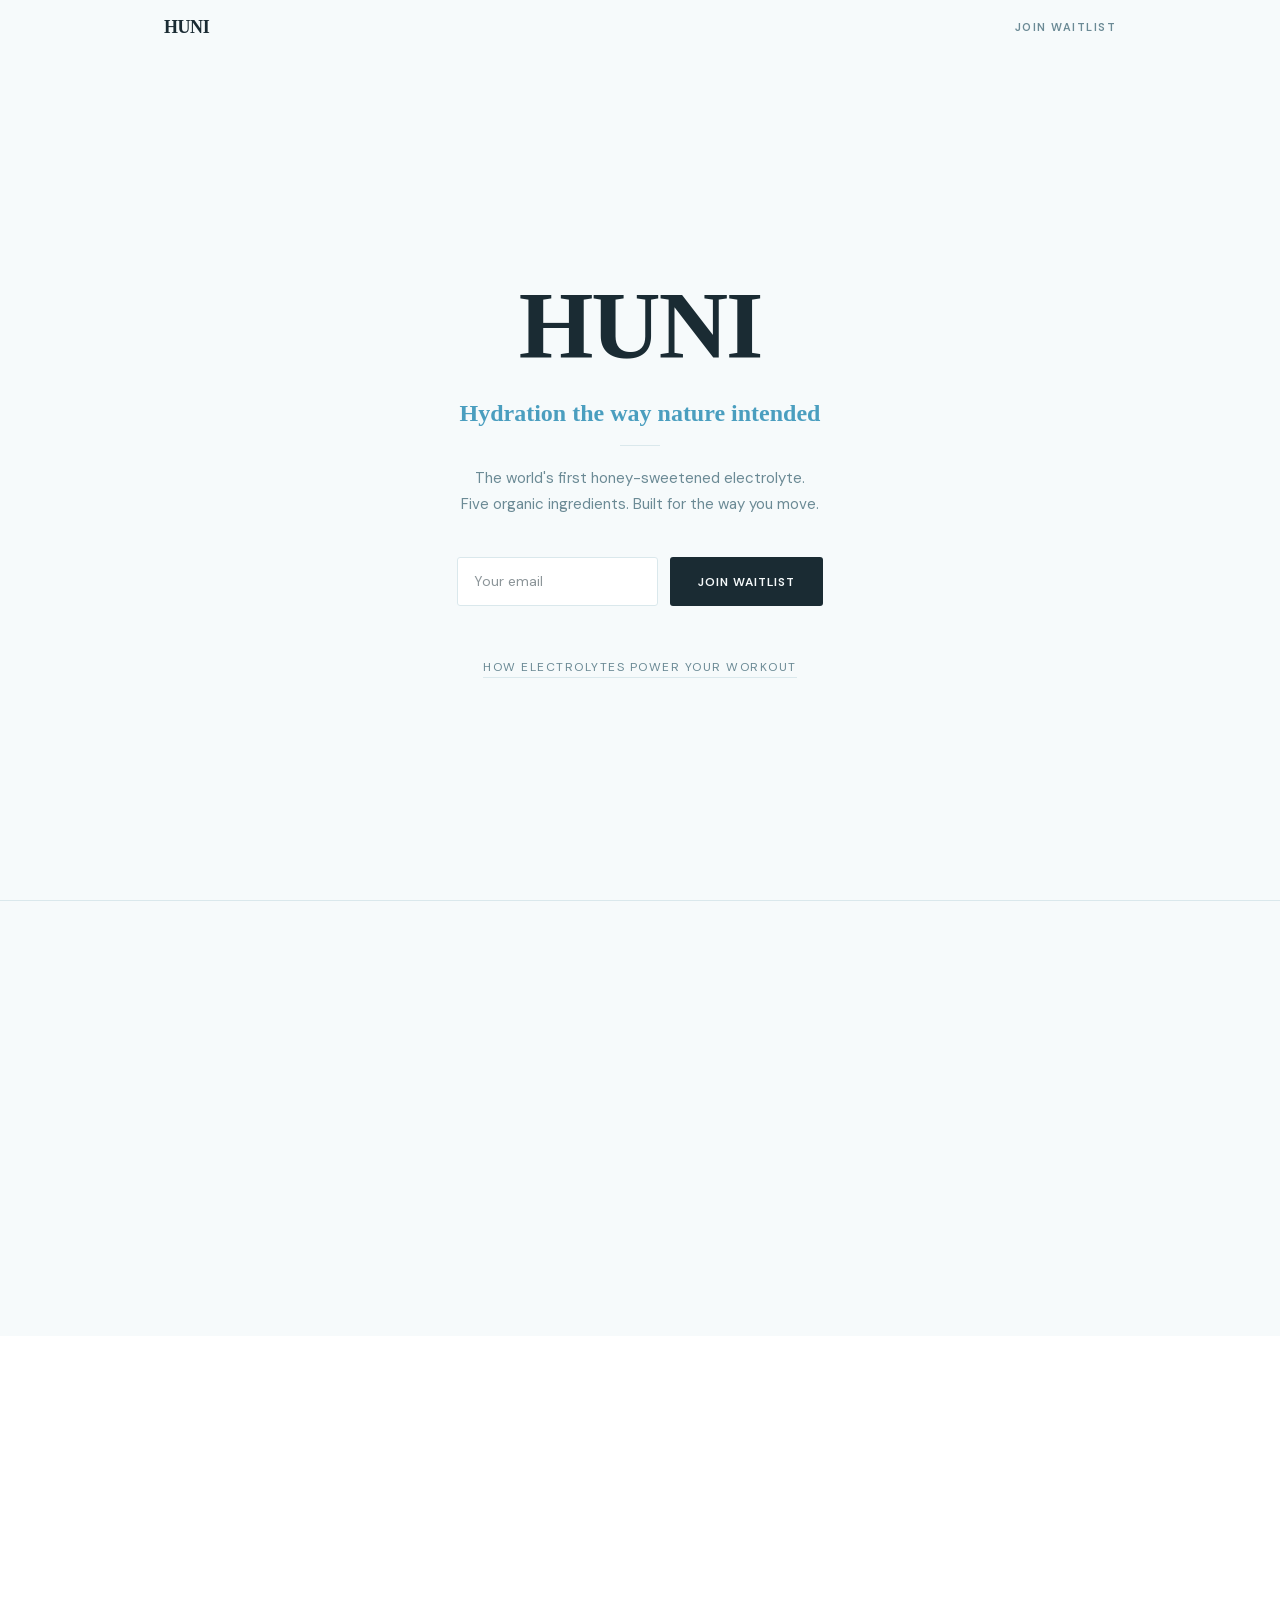
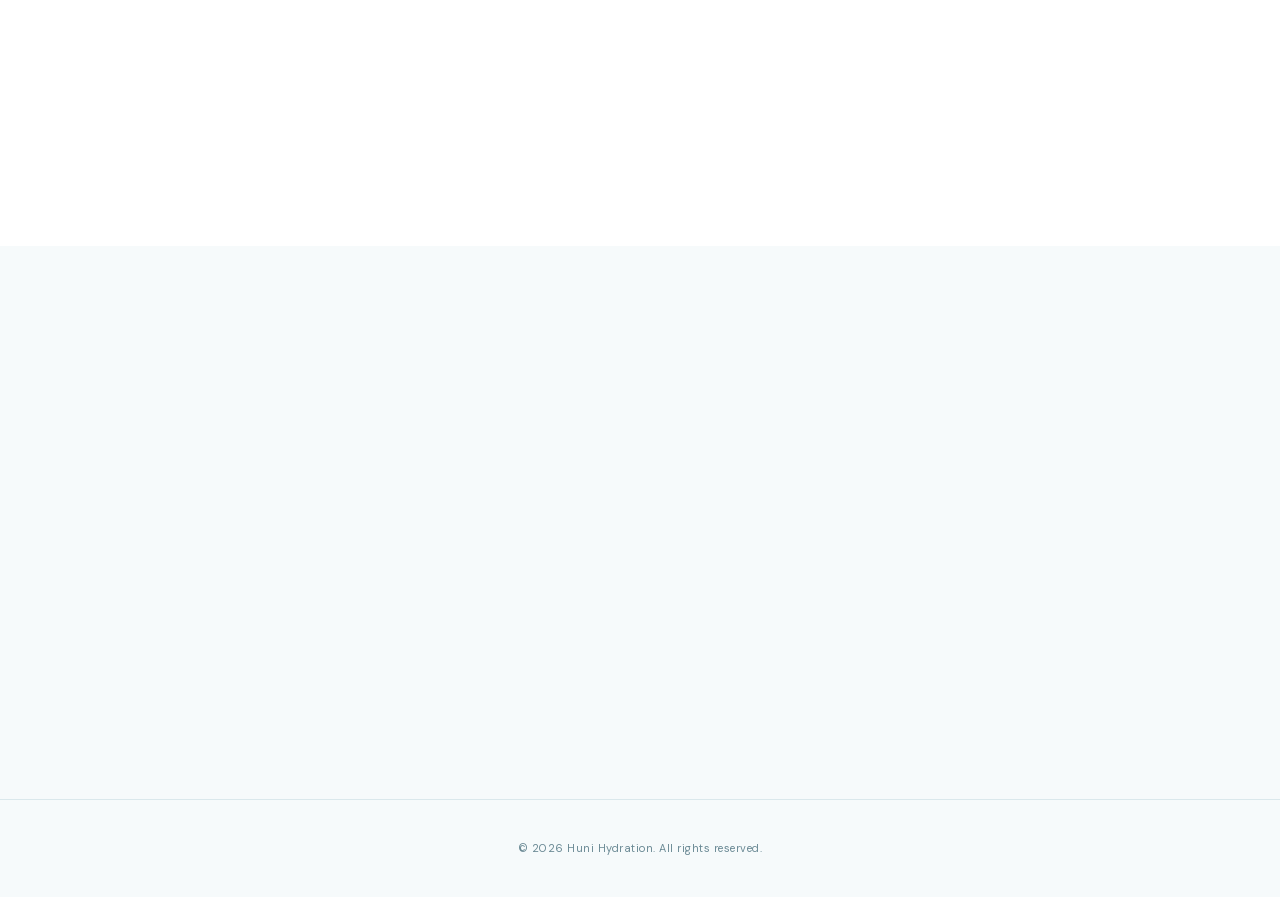
==== index.html @ 9e2d97f1 "Water/hydration/exercise theme redesign" ====
<!DOCTYPE html><html lang="en" class="dm_sans_f65b9734-module__rAqehG__variable playfair_display_a5dad1f2-module__6FeSRW__variable h-full antialiased"><head><meta charSet="utf-8"/><meta name="viewport" content="width=device-width, initial-scale=1"/><link rel="preload" href="/_next/static/media/2a65768255d6b625-s.p.14by5b4al-y~f.woff2" as="font" crossorigin="" type="font/woff2"/><link rel="preload" href="/_next/static/media/5c285b27cdda1fe8-s.p.0yo6-5yoeeudq.woff2" as="font" crossorigin="" type="font/woff2"/><link rel="stylesheet" href="/_next/static/chunks/0k~utu-n4tpkb.css" data-precedence="next"/><link rel="preload" as="script" fetchPriority="low" href="/_next/static/chunks/15xrurgzs99gv.js"/><script src="/_next/static/chunks/0dgq26a5_oy.a.js" async=""></script><script src="/_next/static/chunks/16g.ca89g7fib.js" async=""></script><script src="/_next/static/chunks/0oui10gukf8nf.js" async=""></script><script src="/_next/static/chunks/turbopack-0ek5lm556em0y.js" async=""></script><script src="/_next/static/chunks/01xlw8hd842-c.js" async=""></script><script src="/_next/static/chunks/0d3shmwh5_nmn.js" async=""></script><script src="/_next/static/chunks/02s~uoqty11tn.js" async=""></script><meta name="next-size-adjust" content=""/><title>Huni — The World&#x27;s First Honey-Sweetened Electrolyte</title><meta name="description" content="5 USDA Organic ingredients. Zero compromises. Join the waitlist for the world&#x27;s first honey-sweetened electrolyte."/><link rel="icon" href="/favicon.ico?favicon.0x3dzn~oxb6tn.ico" sizes="256x256" type="image/x-icon"/><script src="/_next/static/chunks/03~yq9q893hmn.js" noModule=""></script></head><body class="min-h-full flex flex-col"><div hidden=""><!--$--><!--/$--></div><nav class="fixed top-0 right-0 left-0 z-50 transition-all duration-500" style="height:56px;border-bottom:1px solid transparent;background-color:transparent;backdrop-filter:none;-webkit-backdrop-filter:none"><div class="mx-auto flex h-full max-w-[1000px] items-center justify-between px-6"><a class="font-serif text-[18px] font-bold tracking-tight" style="color:#1A2B33" href="/">HUNI</a><a class="text-[11px] font-semibold uppercase tracking-[1.5px] transition-colors duration-300" style="color:#6B8A95" href="#waitlist">Join Waitlist</a></div></nav><main><style>
        @keyframes h-fade-up {
          from { opacity: 0; transform: translateY(16px); }
          to { opacity: 1; transform: translateY(0); }
        }
        .h-reveal {
          opacity: 0;
          animation: h-fade-up 0.8s ease-out forwards;
        }
      </style><section id="waitlist" class="flex min-h-screen flex-col items-center justify-center px-6 text-center" style="padding-top:56px"><div style="max-width:560px"><h1 class="font-serif h-reveal" style="font-size:clamp(56px, 10vw, 96px);font-weight:700;letter-spacing:-2px;color:#1A2B33;line-height:1;margin-bottom:24px">HUNI</h1><p class="font-serif h-reveal" style="font-size:clamp(18px, 3vw, 24px);font-weight:600;color:#4A9EBF;line-height:1.3;margin-bottom:16px;animation-delay:0.15s">Hydration the way nature intended</p><div class="h-reveal mx-auto" style="width:40px;height:1px;background-color:#DAE8EC;margin-bottom:20px;animation-delay:0.25s"></div><p class="h-reveal" style="font-size:15px;color:#6B8A95;line-height:1.7;margin-bottom:40px;animation-delay:0.3s">The world&#x27;s first honey-sweetened electrolyte.<br/>Five organic ingredients. Built for the way you move.</p><div class="h-reveal" style="animation-delay:0.4s"><div><form class="flex flex-col gap-3 sm:flex-row"><input type="email" placeholder="Your email" class="flex-1 outline-none transition-all duration-200" style="padding:13px 16px;border:1px solid #DAE8EC;border-radius:3px;font-size:14px;background-color:#FFFFFF;color:#1A2B33" value=""/><button type="submit" class="cursor-pointer uppercase font-semibold transition-all duration-200" style="padding:13px 28px;background-color:#1A2B33;color:#F6FAFB;border-radius:3px;font-size:12px;letter-spacing:1px;border:none">Join Waitlist</button></form></div></div><div class="h-reveal" style="margin-top:48px;animation-delay:0.55s"><a class="transition-colors duration-300" style="font-size:12px;letter-spacing:1.5px;text-transform:uppercase;color:#6B8A95;text-decoration:none;border-bottom:1px solid #DAE8EC;padding-bottom:2px" href="/immersive">How Electrolytes Power Your Workout</a></div></div></section><section style="border-top:1px solid #DAE8EC;padding:100px 24px"><div class="mx-auto" style="max-width:600px;text-align:center"><p style="font-size:11px;text-transform:uppercase;letter-spacing:2.5px;font-weight:600;color:#4A9EBF;margin-bottom:24px;opacity:0;transform:translateY(10px);transition:all 0.6s ease">Built for Movement</p><h2 class="font-serif" style="font-size:clamp(28px, 4vw, 40px);font-weight:700;color:#1A2B33;line-height:1.2;letter-spacing:-0.5px;margin-bottom:20px;opacity:0;transform:translateY(14px);transition:all 0.7s ease 0.1s">Your muscles run on electricity.<br/>Electrolytes carry the charge.</h2><p style="font-size:15px;color:#6B8A95;line-height:1.75;max-width:480px;margin:0 auto;opacity:0;transform:translateY(10px);transition:all 0.6s ease 0.2s">Every rep, every stride, every heartbeat depends on sodium, potassium, magnesium, and calcium flowing across your cells. When you sweat, you lose them. Huni puts them back — fast.</p></div></section><section style="background-color:#FFFFFF;padding:80px 24px"><div class="mx-auto" style="max-width:700px"><p style="font-size:11px;text-transform:uppercase;letter-spacing:2.5px;font-weight:600;color:#C49A2A;text-align:center;margin-bottom:48px;opacity:0;transform:translateY(12px);transition:all 0.6s ease">Five ingredients. That&#x27;s it.</p><div style="display:flex;flex-direction:column;gap:0"><div style="display:flex;justify-content:space-between;align-items:baseline;padding:16px 0;border-bottom:1px solid #EDF4F6;opacity:0;transform:translateY(12px);transition:all 0.5s ease;transition-delay:0ms"><span style="font-size:16px;font-weight:500;color:#1A2B33">Buckwheat Honey</span><span style="font-size:13px;color:#6B8A95;text-align:right">Clean energy, natural sweetness</span></div><div style="display:flex;justify-content:space-between;align-items:baseline;padding:16px 0;border-bottom:1px solid #EDF4F6;opacity:0;transform:translateY(12px);transition:all 0.5s ease;transition-delay:0ms"><span style="font-size:16px;font-weight:500;color:#1A2B33">Sea Salt</span><span style="font-size:13px;color:#6B8A95;text-align:right">Sodium for nerve signaling</span></div><div style="display:flex;justify-content:space-between;align-items:baseline;padding:16px 0;border-bottom:1px solid #EDF4F6;opacity:0;transform:translateY(12px);transition:all 0.5s ease;transition-delay:0ms"><span style="font-size:16px;font-weight:500;color:#1A2B33">Coconut Water</span><span style="font-size:13px;color:#6B8A95;text-align:right">Potassium for fluid balance</span></div><div style="display:flex;justify-content:space-between;align-items:baseline;padding:16px 0;border-bottom:1px solid #EDF4F6;opacity:0;transform:translateY(12px);transition:all 0.5s ease;transition-delay:0ms"><span style="font-size:16px;font-weight:500;color:#1A2B33">Magnesium</span><span style="font-size:13px;color:#6B8A95;text-align:right">Muscle recovery + relaxation</span></div><div style="display:flex;justify-content:space-between;align-items:baseline;padding:16px 0;border-bottom:1px solid #EDF4F6;opacity:0;transform:translateY(12px);transition:all 0.5s ease;transition-delay:0ms"><span style="font-size:16px;font-weight:500;color:#1A2B33">Lemon</span><span style="font-size:13px;color:#6B8A95;text-align:right">Vitamin C + electrolyte absorption</span></div></div></div></section><section style="padding:100px 24px"><div class="mx-auto" style="max-width:520px;text-align:center"><h2 class="font-serif" style="font-size:clamp(28px, 4.5vw, 40px);font-weight:700;color:#1A2B33;letter-spacing:-0.5px;line-height:1.2;margin-bottom:20px;opacity:0;transform:translateY(16px);transition:all 0.7s ease">No fake sweeteners.<br/>No artificial colors.<br/>Just what your body needs.</h2><p style="font-size:15px;color:#6B8A95;line-height:1.75;margin-bottom:32px;opacity:0;transform:translateY(12px);transition:all 0.7s ease 0.15s">Most electrolyte drinks are loaded with sucralose, dyes, and fillers. Huni uses real buckwheat honey for clean energy and an optimized electrolyte ratio for absorption faster than water alone. Every ingredient is USDA Organic.</p><div style="width:40px;height:1px;background-color:#4A9EBF;margin:0 auto 32px;opacity:0;transition:opacity 0.6s ease 0.3s"></div><p style="font-size:13px;font-weight:600;letter-spacing:1px;text-transform:uppercase;color:#4A9EBF;opacity:0;transition:opacity 0.6s ease 0.4s">Launching soon</p></div></section></main><footer style="border-top:1px solid #DAE8EC;padding:40px 24px;text-align:center"><p style="font-size:11px;color:#6B8A95;letter-spacing:0.5px">© 2026 Huni Hydration. All rights reserved.</p></footer><!--$--><!--/$--><script src="/_next/static/chunks/15xrurgzs99gv.js" id="_R_" async=""></script><script>(self.__next_f=self.__next_f||[]).push([0])</script><script>self.__next_f.push([1,"1:\"$Sreact.fragment\"\n2:I[39756,[\"/_next/static/chunks/01xlw8hd842-c.js\",\"/_next/static/chunks/0d3shmwh5_nmn.js\"],\"default\"]\n3:I[37457,[\"/_next/static/chunks/01xlw8hd842-c.js\",\"/_next/static/chunks/0d3shmwh5_nmn.js\"],\"default\"]\n4:I[45678,[\"/_next/static/chunks/01xlw8hd842-c.js\",\"/_next/static/chunks/0d3shmwh5_nmn.js\",\"/_next/static/chunks/02s~uoqty11tn.js\"],\"Navbar\"]\n5:I[7887,[\"/_next/static/chunks/01xlw8hd842-c.js\",\"/_next/static/chunks/0d3shmwh5_nmn.js\",\"/_next/static/chunks/02s~uoqty11tn.js\"],\"HeroSection\"]\n6:I[87351,[\"/_next/static/chunks/01xlw8hd842-c.js\",\"/_next/static/chunks/0d3shmwh5_nmn.js\",\"/_next/static/chunks/02s~uoqty11tn.js\"],\"FeatureSections\"]\n7:I[13642,[\"/_next/static/chunks/01xlw8hd842-c.js\",\"/_next/static/chunks/0d3shmwh5_nmn.js\",\"/_next/static/chunks/02s~uoqty11tn.js\"],\"Footer\"]\n8:I[97367,[\"/_next/static/chunks/01xlw8hd842-c.js\",\"/_next/static/chunks/0d3shmwh5_nmn.js\"],\"OutletBoundary\"]\n9:\"$Sreact.suspense\"\nb:I[97367,[\"/_next/static/chunks/01xlw8hd842-c.js\",\"/_next/static/chunks/0d3shmwh5_nmn.js\"],\"ViewportBoundary\"]\nd:I[97367,[\"/_next/static/chunks/01xlw8hd842-c.js\",\"/_next/static/chunks/0d3shmwh5_nmn.js\"],\"MetadataBoundary\"]\nf:I[68027,[\"/_next/static/chunks/01xlw8hd842-c.js\",\"/_next/static/chunks/0d3shmwh5_nmn.js\"],\"default\",1]\n:HL[\"/_next/static/chunks/0k~utu-n4tpkb.css\",\"style\"]\n:HL[\"/_next/static/media/2a65768255d6b625-s.p.14by5b4al-y~f.woff2\",\"font\",{\"crossOrigin\":\"\",\"type\":\"font/woff2\"}]\n:HL[\"/_next/static/media/5c285b27cdda1fe8-s.p.0yo6-5yoeeudq.woff2\",\"font\",{\"crossOrigin\":\"\",\"type\":\"font/woff2\"}]\n"])</script><script>self.__next_f.push([1,"0:{\"P\":null,\"c\":[\"\",\"\"],\"q\":\"\",\"i\":false,\"f\":[[[\"\",{\"children\":[\"__PAGE__\",{}]},\"$undefined\",\"$undefined\",16],[[\"$\",\"$1\",\"c\",{\"children\":[[[\"$\",\"link\",\"0\",{\"rel\":\"stylesheet\",\"href\":\"/_next/static/chunks/0k~utu-n4tpkb.css\",\"precedence\":\"next\",\"crossOrigin\":\"$undefined\",\"nonce\":\"$undefined\"}],[\"$\",\"script\",\"script-0\",{\"src\":\"/_next/static/chunks/01xlw8hd842-c.js\",\"async\":true,\"nonce\":\"$undefined\"}],[\"$\",\"script\",\"script-1\",{\"src\":\"/_next/static/chunks/0d3shmwh5_nmn.js\",\"async\":true,\"nonce\":\"$undefined\"}]],[\"$\",\"html\",null,{\"lang\":\"en\",\"className\":\"dm_sans_f65b9734-module__rAqehG__variable playfair_display_a5dad1f2-module__6FeSRW__variable h-full antialiased\",\"children\":[\"$\",\"body\",null,{\"className\":\"min-h-full flex flex-col\",\"children\":[\"$\",\"$L2\",null,{\"parallelRouterKey\":\"children\",\"error\":\"$undefined\",\"errorStyles\":\"$undefined\",\"errorScripts\":\"$undefined\",\"template\":[\"$\",\"$L3\",null,{}],\"templateStyles\":\"$undefined\",\"templateScripts\":\"$undefined\",\"notFound\":[[[\"$\",\"title\",null,{\"children\":\"404: This page could not be found.\"}],[\"$\",\"div\",null,{\"style\":{\"fontFamily\":\"system-ui,\\\"Segoe UI\\\",Roboto,Helvetica,Arial,sans-serif,\\\"Apple Color Emoji\\\",\\\"Segoe UI Emoji\\\"\",\"height\":\"100vh\",\"textAlign\":\"center\",\"display\":\"flex\",\"flexDirection\":\"column\",\"alignItems\":\"center\",\"justifyContent\":\"center\"},\"children\":[\"$\",\"div\",null,{\"children\":[[\"$\",\"style\",null,{\"dangerouslySetInnerHTML\":{\"__html\":\"body{color:#000;background:#fff;margin:0}.next-error-h1{border-right:1px solid rgba(0,0,0,.3)}@media (prefers-color-scheme:dark){body{color:#fff;background:#000}.next-error-h1{border-right:1px solid rgba(255,255,255,.3)}}\"}}],[\"$\",\"h1\",null,{\"className\":\"next-error-h1\",\"style\":{\"display\":\"inline-block\",\"margin\":\"0 20px 0 0\",\"padding\":\"0 23px 0 0\",\"fontSize\":24,\"fontWeight\":500,\"verticalAlign\":\"top\",\"lineHeight\":\"49px\"},\"children\":404}],[\"$\",\"div\",null,{\"style\":{\"display\":\"inline-block\"},\"children\":[\"$\",\"h2\",null,{\"style\":{\"fontSize\":14,\"fontWeight\":400,\"lineHeight\":\"49px\",\"margin\":0},\"children\":\"This page could not be found.\"}]}]]}]}]],[]],\"forbidden\":\"$undefined\",\"unauthorized\":\"$undefined\"}]}]}]]}],{\"children\":[[\"$\",\"$1\",\"c\",{\"children\":[[[\"$\",\"$L4\",null,{}],[\"$\",\"main\",null,{\"children\":[[\"$\",\"$L5\",null,{}],[\"$\",\"$L6\",null,{}]]}],[\"$\",\"$L7\",null,{}]],[[\"$\",\"script\",\"script-0\",{\"src\":\"/_next/static/chunks/02s~uoqty11tn.js\",\"async\":true,\"nonce\":\"$undefined\"}]],[\"$\",\"$L8\",null,{\"children\":[\"$\",\"$9\",null,{\"name\":\"Next.MetadataOutlet\",\"children\":\"$@a\"}]}]]}],{},null,false,null]},null,false,null],[\"$\",\"$1\",\"h\",{\"children\":[null,[\"$\",\"$Lb\",null,{\"children\":\"$Lc\"}],[\"$\",\"div\",null,{\"hidden\":true,\"children\":[\"$\",\"$Ld\",null,{\"children\":[\"$\",\"$9\",null,{\"name\":\"Next.Metadata\",\"children\":\"$Le\"}]}]}],[\"$\",\"meta\",null,{\"name\":\"next-size-adjust\",\"content\":\"\"}]]}],false]],\"m\":\"$undefined\",\"G\":[\"$f\",[[\"$\",\"link\",\"0\",{\"rel\":\"stylesheet\",\"href\":\"/_next/static/chunks/0k~utu-n4tpkb.css\",\"precedence\":\"next\",\"crossOrigin\":\"$undefined\",\"nonce\":\"$undefined\"}]]],\"S\":true,\"h\":null,\"s\":\"$undefined\",\"l\":\"$undefined\",\"p\":\"$undefined\",\"d\":\"$undefined\",\"b\":\"i8NEbGjkuDKv_zkR6XG4d\"}\n"])</script><script>self.__next_f.push([1,"c:[[\"$\",\"meta\",\"0\",{\"charSet\":\"utf-8\"}],[\"$\",\"meta\",\"1\",{\"name\":\"viewport\",\"content\":\"width=device-width, initial-scale=1\"}]]\n"])</script><script>self.__next_f.push([1,"10:I[27201,[\"/_next/static/chunks/01xlw8hd842-c.js\",\"/_next/static/chunks/0d3shmwh5_nmn.js\"],\"IconMark\"]\na:null\ne:[[\"$\",\"title\",\"0\",{\"children\":\"Huni — The World's First Honey-Sweetened Electrolyte\"}],[\"$\",\"meta\",\"1\",{\"name\":\"description\",\"content\":\"5 USDA Organic ingredients. Zero compromises. Join the waitlist for the world's first honey-sweetened electrolyte.\"}],[\"$\",\"link\",\"2\",{\"rel\":\"icon\",\"href\":\"/favicon.ico?favicon.0x3dzn~oxb6tn.ico\",\"sizes\":\"256x256\",\"type\":\"image/x-icon\"}],[\"$\",\"$L10\",\"3\",{}]]\n"])</script></body></html>
---- _next/static/chunks/0k~utu-n4tpkb.css ----
@font-face{font-family:DM Sans;font-style:normal;font-weight:400;font-display:swap;src:url(../media/c3cb240f9c892514-s.163v2i5cux7-c.woff2)format("woff2");unicode-range:U+100-2BA,U+2BD-2C5,U+2C7-2CC,U+2CE-2D7,U+2DD-2FF,U+304,U+308,U+329,U+1D00-1DBF,U+1E00-1E9F,U+1EF2-1EFF,U+2020,U+20A0-20AB,U+20AD-20C0,U+2113,U+2C60-2C7F,U+A720-A7FF}@font-face{font-family:DM Sans;font-style:normal;font-weight:400;font-display:swap;src:url(../media/5c285b27cdda1fe8-s.p.0yo6-5yoeeudq.woff2)format("woff2");unicode-range:U+??,U+131,U+152-153,U+2BB-2BC,U+2C6,U+2DA,U+2DC,U+304,U+308,U+329,U+2000-206F,U+20AC,U+2122,U+2191,U+2193,U+2212,U+2215,U+FEFF,U+FFFD}@font-face{font-family:DM Sans;font-style:normal;font-weight:500;font-display:swap;src:url(../media/c3cb240f9c892514-s.163v2i5cux7-c.woff2)format("woff2");unicode-range:U+100-2BA,U+2BD-2C5,U+2C7-2CC,U+2CE-2D7,U+2DD-2FF,U+304,U+308,U+329,U+1D00-1DBF,U+1E00-1E9F,U+1EF2-1EFF,U+2020,U+20A0-20AB,U+20AD-20C0,U+2113,U+2C60-2C7F,U+A720-A7FF}@font-face{font-family:DM Sans;font-style:normal;font-weight:500;font-display:swap;src:url(../media/5c285b27cdda1fe8-s.p.0yo6-5yoeeudq.woff2)format("woff2");unicode-range:U+??,U+131,U+152-153,U+2BB-2BC,U+2C6,U+2DA,U+2DC,U+304,U+308,U+329,U+2000-206F,U+20AC,U+2122,U+2191,U+2193,U+2212,U+2215,U+FEFF,U+FFFD}@font-face{font-family:DM Sans;font-style:normal;font-weight:600;font-display:swap;src:url(../media/c3cb240f9c892514-s.163v2i5cux7-c.woff2)format("woff2");unicode-range:U+100-2BA,U+2BD-2C5,U+2C7-2CC,U+2CE-2D7,U+2DD-2FF,U+304,U+308,U+329,U+1D00-1DBF,U+1E00-1E9F,U+1EF2-1EFF,U+2020,U+20A0-20AB,U+20AD-20C0,U+2113,U+2C60-2C7F,U+A720-A7FF}@font-face{font-family:DM Sans;font-style:normal;font-weight:600;font-display:swap;src:url(../media/5c285b27cdda1fe8-s.p.0yo6-5yoeeudq.woff2)format("woff2");unicode-range:U+??,U+131,U+152-153,U+2BB-2BC,U+2C6,U+2DA,U+2DC,U+304,U+308,U+329,U+2000-206F,U+20AC,U+2122,U+2191,U+2193,U+2212,U+2215,U+FEFF,U+FFFD}@font-face{font-family:DM Sans;font-style:normal;font-weight:700;font-display:swap;src:url(../media/c3cb240f9c892514-s.163v2i5cux7-c.woff2)format("woff2");unicode-range:U+100-2BA,U+2BD-2C5,U+2C7-2CC,U+2CE-2D7,U+2DD-2FF,U+304,U+308,U+329,U+1D00-1DBF,U+1E00-1E9F,U+1EF2-1EFF,U+2020,U+20A0-20AB,U+20AD-20C0,U+2113,U+2C60-2C7F,U+A720-A7FF}@font-face{font-family:DM Sans;font-style:normal;font-weight:700;font-display:swap;src:url(../media/5c285b27cdda1fe8-s.p.0yo6-5yoeeudq.woff2)format("woff2");unicode-range:U+??,U+131,U+152-153,U+2BB-2BC,U+2C6,U+2DA,U+2DC,U+304,U+308,U+329,U+2000-206F,U+20AC,U+2122,U+2191,U+2193,U+2212,U+2215,U+FEFF,U+FFFD}@font-face{font-family:DM Sans Fallback;src:local(Arial);ascent-override:94.9%;descent-override:29.66%;line-gap-override:0.0%;size-adjust:104.53%}.dm_sans_f65b9734-module__rAqehG__className{font-family:DM Sans,DM Sans Fallback;font-style:normal}.dm_sans_f65b9734-module__rAqehG__variable{--font-dm-sans:"DM Sans", "DM Sans Fallback"}
@font-face{font-family:Playfair Display;font-style:normal;font-weight:600;font-display:swap;src:url(../media/65c558afe41e89d6-s.113htgw8u-emy.woff2)format("woff2");unicode-range:U+301,U+400-45F,U+490-491,U+4B0-4B1,U+2116}@font-face{font-family:Playfair Display;font-style:normal;font-weight:600;font-display:swap;src:url(../media/14e23f9b59180572-s.08.c8psu~gif9.woff2)format("woff2");unicode-range:U+102-103,U+110-111,U+128-129,U+168-169,U+1A0-1A1,U+1AF-1B0,U+300-301,U+303-304,U+308-309,U+323,U+329,U+1EA0-1EF9,U+20AB}@font-face{font-family:Playfair Display;font-style:normal;font-weight:600;font-display:swap;src:url(../media/b49b0d9b851e4899-s.0yfy_qj1.2qn0.woff2)format("woff2");unicode-range:U+100-2BA,U+2BD-2C5,U+2C7-2CC,U+2CE-2D7,U+2DD-2FF,U+304,U+308,U+329,U+1D00-1DBF,U+1E00-1E9F,U+1EF2-1EFF,U+2020,U+20A0-20AB,U+20AD-20C0,U+2113,U+2C60-2C7F,U+A720-A7FF}@font-face{font-family:Playfair Display;font-style:normal;font-weight:600;font-display:swap;src:url(../media/2a65768255d6b625-s.p.14by5b4al-y~f.woff2)format("woff2");unicode-range:U+??,U+131,U+152-153,U+2BB-2BC,U+2C6,U+2DA,U+2DC,U+304,U+308,U+329,U+2000-206F,U+20AC,U+2122,U+2191,U+2193,U+2212,U+2215,U+FEFF,U+FFFD}@font-face{font-family:Playfair Display;font-style:normal;font-weight:700;font-display:swap;src:url(../media/65c558afe41e89d6-s.113htgw8u-emy.woff2)format("woff2");unicode-range:U+301,U+400-45F,U+490-491,U+4B0-4B1,U+2116}@font-face{font-family:Playfair Display;font-style:normal;font-weight:700;font-display:swap;src:url(../media/14e23f9b59180572-s.08.c8psu~gif9.woff2)format("woff2");unicode-range:U+102-103,U+110-111,U+128-129,U+168-169,U+1A0-1A1,U+1AF-1B0,U+300-301,U+303-304,U+308-309,U+323,U+329,U+1EA0-1EF9,U+20AB}@font-face{font-family:Playfair Display;font-style:normal;font-weight:700;font-display:swap;src:url(../media/b49b0d9b851e4899-s.0yfy_qj1.2qn0.woff2)format("woff2");unicode-range:U+100-2BA,U+2BD-2C5,U+2C7-2CC,U+2CE-2D7,U+2DD-2FF,U+304,U+308,U+329,U+1D00-1DBF,U+1E00-1E9F,U+1EF2-1EFF,U+2020,U+20A0-20AB,U+20AD-20C0,U+2113,U+2C60-2C7F,U+A720-A7FF}@font-face{font-family:Playfair Display;font-style:normal;font-weight:700;font-display:swap;src:url(../media/2a65768255d6b625-s.p.14by5b4al-y~f.woff2)format("woff2");unicode-range:U+??,U+131,U+152-153,U+2BB-2BC,U+2C6,U+2DA,U+2DC,U+304,U+308,U+329,U+2000-206F,U+20AC,U+2122,U+2191,U+2193,U+2212,U+2215,U+FEFF,U+FFFD}@font-face{font-family:Playfair Display Fallback;src:local(Times New Roman);ascent-override:97.25%;descent-override:22.56%;line-gap-override:0.0%;size-adjust:111.26%}.playfair_display_a5dad1f2-module__6FeSRW__className{font-family:Playfair Display,Playfair Display Fallback;font-style:normal}.playfair_display_a5dad1f2-module__6FeSRW__variable{--font-playfair:"Playfair Display", "Playfair Display Fallback"}
@layer properties{@supports (((-webkit-hyphens:none)) and (not (margin-trim:inline))) or ((-moz-orient:inline) and (not (color:rgb(from red r g b)))){*,:before,:after,::backdrop{--tw-rotate-x:initial;--tw-rotate-y:initial;--tw-rotate-z:initial;--tw-skew-x:initial;--tw-skew-y:initial;--tw-border-style:solid;--tw-font-weight:initial;--tw-tracking:initial;--tw-shadow:0 0 #0000;--tw-shadow-color:initial;--tw-shadow-alpha:100%;--tw-inset-shadow:0 0 #0000;--tw-inset-shadow-color:initial;--tw-inset-shadow-alpha:100%;--tw-ring-color:initial;--tw-ring-shadow:0 0 #0000;--tw-inset-ring-color:initial;--tw-inset-ring-shadow:0 0 #0000;--tw-ring-inset:initial;--tw-ring-offset-width:0px;--tw-ring-offset-color:#fff;--tw-ring-offset-shadow:0 0 #0000;--tw-outline-style:solid;--tw-blur:initial;--tw-brightness:initial;--tw-contrast:initial;--tw-grayscale:initial;--tw-hue-rotate:initial;--tw-invert:initial;--tw-opacity:initial;--tw-saturate:initial;--tw-sepia:initial;--tw-drop-shadow:initial;--tw-drop-shadow-color:initial;--tw-drop-shadow-alpha:100%;--tw-drop-shadow-size:initial;--tw-duration:initial;--tw-ease:initial;--tw-translate-x:0;--tw-translate-y:0;--tw-translate-z:0;--tw-animation-delay:0s;--tw-animation-direction:normal;--tw-animation-duration:initial;--tw-animation-fill-mode:none;--tw-animation-iteration-count:1;--tw-enter-blur:0;--tw-enter-opacity:1;--tw-enter-rotate:0;--tw-enter-scale:1;--tw-enter-translate-x:0;--tw-enter-translate-y:0;--tw-exit-blur:0;--tw-exit-opacity:1;--tw-exit-rotate:0;--tw-exit-scale:1;--tw-exit-translate-x:0;--tw-exit-translate-y:0}}}@layer theme{:root,:host{--font-serif:ui-serif, Georgia, Cambria, "Times New Roman", Times, serif;--spacing:.25rem;--text-xs:.75rem;--text-xs--line-height:calc(1 / .75);--text-sm:.875rem;--text-sm--line-height:calc(1.25 / .875);--text-lg:1.125rem;--text-lg--line-height:calc(1.75 / 1.125);--font-weight-medium:500;--font-weight-semibold:600;--font-weight-bold:700;--tracking-tight:-.025em;--radius-md:calc(var(--radius) * .8);--ease-in:cubic-bezier(.4, 0, 1, 1);--ease-out:cubic-bezier(0, 0, .2, 1);--ease-in-out:cubic-bezier(.4, 0, .2, 1);--default-transition-duration:.15s;--default-transition-timing-function:cubic-bezier(.4, 0, .2, 1);--default-font-family:var(--font-dm-sans), "DM Sans", ui-sans-serif, system-ui, sans-serif;--default-mono-font-family:"SF Mono", "Fira Code", monospace}}@layer base{*,:after,:before,::backdrop{box-sizing:border-box;border:0 solid;margin:0;padding:0}::file-selector-button{box-sizing:border-box;border:0 solid;margin:0;padding:0}html,:host{-webkit-text-size-adjust:100%;tab-size:4;line-height:1.5;font-family:var(--default-font-family,ui-sans-serif, system-ui, sans-serif, "Apple Color Emoji", "Segoe UI Emoji", "Segoe UI Symbol", "Noto Color Emoji");font-feature-settings:var(--default-font-feature-settings,normal);font-variation-settings:var(--default-font-variation-settings,normal);-webkit-tap-highlight-color:transparent}hr{height:0;color:inherit;border-top-width:1px}abbr:where([title]){-webkit-text-decoration:underline dotted;text-decoration:underline dotted}h1,h2,h3,h4,h5,h6{font-size:inherit;font-weight:inherit}a{color:inherit;-webkit-text-decoration:inherit;-webkit-text-decoration:inherit;-webkit-text-decoration:inherit;-webkit-text-decoration:inherit;text-decoration:inherit}b,strong{font-weight:bolder}code,kbd,samp,pre{font-family:var(--default-mono-font-family,ui-monospace, SFMono-Regular, Menlo, Monaco, Consolas, "Liberation Mono", "Courier New", monospace);font-feature-settings:var(--default-mono-font-feature-settings,normal);font-variation-settings:var(--default-mono-font-variation-settings,normal);font-size:1em}small{font-size:80%}sub,sup{vertical-align:baseline;font-size:75%;line-height:0;position:relative}sub{bottom:-.25em}sup{top:-.5em}table{text-indent:0;border-color:inherit;border-collapse:collapse}:-moz-focusring{outline:auto}progress{vertical-align:baseline}summary{display:list-item}ol,ul,menu{list-style:none}img,svg,video,canvas,audio,iframe,embed,object{vertical-align:middle;display:block}img,video{max-width:100%;height:auto}button,input,select,optgroup,textarea{font:inherit;font-feature-settings:inherit;font-variation-settings:inherit;letter-spacing:inherit;color:inherit;opacity:1;background-color:#0000;border-radius:0}::file-selector-button{font:inherit;font-feature-settings:inherit;font-variation-settings:inherit;letter-spacing:inherit;color:inherit;opacity:1;background-color:#0000;border-radius:0}:where(select:is([multiple],[size])) optgroup{font-weight:bolder}:where(select:is([multiple],[size])) optgroup option{padding-inline-start:20px}::file-selector-button{margin-inline-end:4px}::placeholder{opacity:1}@supports (not ((-webkit-appearance:-apple-pay-button))) or (contain-intrinsic-size:1px){::placeholder{color:currentColor}@supports (color:color-mix(in lab, red, red)){::placeholder{color:color-mix(in oklab, currentcolor 50%, transparent)}}}textarea{resize:vertical}::-webkit-search-decoration{-webkit-appearance:none}::-webkit-date-and-time-value{min-height:1lh;text-align:inherit}::-webkit-datetime-edit{display:inline-flex}::-webkit-datetime-edit-fields-wrapper{padding:0}::-webkit-datetime-edit{padding-block:0}::-webkit-datetime-edit-year-field{padding-block:0}::-webkit-datetime-edit-month-field{padding-block:0}::-webkit-datetime-edit-day-field{padding-block:0}::-webkit-datetime-edit-hour-field{padding-block:0}::-webkit-datetime-edit-minute-field{padding-block:0}::-webkit-datetime-edit-second-field{padding-block:0}::-webkit-datetime-edit-millisecond-field{padding-block:0}::-webkit-datetime-edit-meridiem-field{padding-block:0}::-webkit-calendar-picker-indicator{line-height:1}:-moz-ui-invalid{box-shadow:none}button,input:where([type=button],[type=reset],[type=submit]){appearance:button}::file-selector-button{appearance:button}::-webkit-inner-spin-button{height:auto}::-webkit-outer-spin-button{height:auto}[hidden]:where(:not([hidden=until-found])){display:none!important}*{border-color:var(--border);outline-color:var(--ring)}@supports (color:color-mix(in lab, red, red)){*{outline-color:color-mix(in oklab, var(--ring) 50%, transparent)}}body{color:var(--foreground);-webkit-font-smoothing:antialiased;-moz-osx-font-smoothing:grayscale;background-color:#f6fafb}html{font-family:var(--font-dm-sans), "DM Sans", ui-sans-serif, system-ui, sans-serif;scroll-behavior:smooth}}@layer components;@layer utilities{.invisible{visibility:hidden}.visible{visibility:visible}.absolute{position:absolute}.fixed{position:fixed}.relative{position:relative}.static{position:static}.sticky{position:sticky}.start{inset-inline-start:var(--spacing)}.top-0{top:calc(var(--spacing) * 0)}.right-0{right:calc(var(--spacing) * 0)}.left-0{left:calc(var(--spacing) * 0)}.z-50{z-index:50}.container{width:100%}@media (min-width:40rem){.container{max-width:40rem}}@media (min-width:48rem){.container{max-width:48rem}}@media (min-width:64rem){.container{max-width:64rem}}@media (min-width:80rem){.container{max-width:80rem}}@media (min-width:96rem){.container{max-width:96rem}}.mx-auto{margin-inline:auto}.mt-2{margin-top:calc(var(--spacing) * 2)}.contents{display:contents}.flex{display:flex}.grid{display:grid}.hidden{display:none}.inline{display:inline}.inline-flex{display:inline-flex}.size-6{width:calc(var(--spacing) * 6);height:calc(var(--spacing) * 6)}.size-7{width:calc(var(--spacing) * 7);height:calc(var(--spacing) * 7)}.size-8{width:calc(var(--spacing) * 8);height:calc(var(--spacing) * 8)}.size-9{width:calc(var(--spacing) * 9);height:calc(var(--spacing) * 9)}.h-6{height:calc(var(--spacing) * 6)}.h-7{height:calc(var(--spacing) * 7)}.h-8{height:calc(var(--spacing) * 8)}.h-9{height:calc(var(--spacing) * 9)}.h-full{height:100%}.min-h-full{min-height:100%}.min-h-screen{min-height:100vh}.max-w-\[1000px\]{max-width:1000px}.flex-1{flex:1}.shrink-0{flex-shrink:0}.transform{transform:var(--tw-rotate-x,) var(--tw-rotate-y,) var(--tw-rotate-z,) var(--tw-skew-x,) var(--tw-skew-y,)}.cursor-pointer{cursor:pointer}.resize{resize:both}.flex-col{flex-direction:column}.items-center{align-items:center}.justify-between{justify-content:space-between}.justify-center{justify-content:center}.gap-1{gap:calc(var(--spacing) * 1)}.gap-1\.5{gap:calc(var(--spacing) * 1.5)}.gap-3{gap:calc(var(--spacing) * 3)}.rounded-\[min\(var\(--radius-md\)\,10px\)\]{border-radius:min(var(--radius-md), 10px)}.rounded-\[min\(var\(--radius-md\)\,12px\)\]{border-radius:min(var(--radius-md), 12px)}.rounded-lg{border-radius:var(--radius)}.border{border-style:var(--tw-border-style);border-width:1px}.border-border{border-color:var(--border)}.border-transparent{border-color:#0000}.bg-background{background-color:var(--background)}.bg-destructive\/10{background-color:var(--destructive)}@supports (color:color-mix(in lab, red, red)){.bg-destructive\/10{background-color:color-mix(in oklab, var(--destructive) 10%, transparent)}}.bg-primary{background-color:var(--primary)}.bg-secondary{background-color:var(--secondary)}.bg-clip-padding{background-clip:padding-box}.px-2{padding-inline:calc(var(--spacing) * 2)}.px-2\.5{padding-inline:calc(var(--spacing) * 2.5)}.px-6{padding-inline:calc(var(--spacing) * 6)}.text-center{text-align:center}.font-serif{font-family:var(--font-serif)}.text-lg{font-size:var(--text-lg);line-height:var(--tw-leading,var(--text-lg--line-height))}.text-sm{font-size:var(--text-sm);line-height:var(--tw-leading,var(--text-sm--line-height))}.text-xs{font-size:var(--text-xs);line-height:var(--tw-leading,var(--text-xs--line-height))}.text-\[0\.8rem\]{font-size:.8rem}.text-\[11px\]{font-size:11px}.text-\[13px\]{font-size:13px}.text-\[18px\]{font-size:18px}.font-bold{--tw-font-weight:var(--font-weight-bold);font-weight:var(--font-weight-bold)}.font-medium{--tw-font-weight:var(--font-weight-medium);font-weight:var(--font-weight-medium)}.font-semibold{--tw-font-weight:var(--font-weight-semibold);font-weight:var(--font-weight-semibold)}.tracking-\[1\.5px\]{--tw-tracking:1.5px;letter-spacing:1.5px}.tracking-tight{--tw-tracking:var(--tracking-tight);letter-spacing:var(--tracking-tight)}.whitespace-nowrap{white-space:nowrap}.text-destructive{color:var(--destructive)}.text-primary{color:var(--primary)}.text-primary-foreground{color:var(--primary-foreground)}.text-secondary-foreground{color:var(--secondary-foreground)}.uppercase{text-transform:uppercase}.underline-offset-4{text-underline-offset:4px}.antialiased{-webkit-font-smoothing:antialiased;-moz-osx-font-smoothing:grayscale}.shadow{--tw-shadow:0 1px 3px 0 var(--tw-shadow-color,#0000001a), 0 1px 2px -1px var(--tw-shadow-color,#0000001a);box-shadow:var(--tw-inset-shadow), var(--tw-inset-ring-shadow), var(--tw-ring-offset-shadow), var(--tw-ring-shadow), var(--tw-shadow)}.ring{--tw-ring-shadow:var(--tw-ring-inset,) 0 0 0 calc(1px + var(--tw-ring-offset-width)) var(--tw-ring-color,currentcolor);box-shadow:var(--tw-inset-shadow), var(--tw-inset-ring-shadow), var(--tw-ring-offset-shadow), var(--tw-ring-shadow), var(--tw-shadow)}.outline{outline-style:var(--tw-outline-style);outline-width:1px}.filter{filter:var(--tw-blur,) var(--tw-brightness,) var(--tw-contrast,) var(--tw-grayscale,) var(--tw-hue-rotate,) var(--tw-invert,) var(--tw-saturate,) var(--tw-sepia,) var(--tw-drop-shadow,)}.transition{transition-property:color,background-color,border-color,outline-color,text-decoration-color,fill,stroke,--tw-gradient-from,--tw-gradient-via,--tw-gradient-to,opacity,box-shadow,transform,translate,scale,rotate,filter,-webkit-backdrop-filter,backdrop-filter,display,content-visibility,overlay,pointer-events;transition-timing-function:var(--tw-ease,var(--default-transition-timing-function));transition-duration:var(--tw-duration,var(--default-transition-duration))}.transition-all{transition-property:all;transition-timing-function:var(--tw-ease,var(--default-transition-timing-function));transition-duration:var(--tw-duration,var(--default-transition-duration))}.transition-colors{transition-property:color,background-color,border-color,outline-color,text-decoration-color,fill,stroke,--tw-gradient-from,--tw-gradient-via,--tw-gradient-to;transition-timing-function:var(--tw-ease,var(--default-transition-timing-function));transition-duration:var(--tw-duration,var(--default-transition-duration))}.duration-200{--tw-duration:.2s;transition-duration:.2s}.duration-300{--tw-duration:.3s;transition-duration:.3s}.duration-500{--tw-duration:.5s;transition-duration:.5s}.ease-in{--tw-ease:var(--ease-in);transition-timing-function:var(--ease-in)}.ease-in-out{--tw-ease:var(--ease-in-out);transition-timing-function:var(--ease-in-out)}.ease-out{--tw-ease:var(--ease-out);transition-timing-function:var(--ease-out)}.outline-none{--tw-outline-style:none;outline-style:none}.select-none{-webkit-user-select:none;user-select:none}@media (hover:hover){.hover\:bg-destructive\/20:hover{background-color:var(--destructive)}@supports (color:color-mix(in lab, red, red)){.hover\:bg-destructive\/20:hover{background-color:color-mix(in oklab, var(--destructive) 20%, transparent)}}.hover\:bg-muted:hover{background-color:var(--muted)}.hover\:bg-secondary\/80:hover{background-color:var(--secondary)}@supports (color:color-mix(in lab, red, red)){.hover\:bg-secondary\/80:hover{background-color:color-mix(in oklab, var(--secondary) 80%, transparent)}}.hover\:text-foreground:hover{color:var(--foreground)}.hover\:underline:hover{text-decoration-line:underline}}.focus-visible\:border-destructive\/40:focus-visible{border-color:var(--destructive)}@supports (color:color-mix(in lab, red, red)){.focus-visible\:border-destructive\/40:focus-visible{border-color:color-mix(in oklab, var(--destructive) 40%, transparent)}}.focus-visible\:border-ring:focus-visible{border-color:var(--ring)}.focus-visible\:ring-3:focus-visible{--tw-ring-shadow:var(--tw-ring-inset,) 0 0 0 calc(3px + var(--tw-ring-offset-width)) var(--tw-ring-color,currentcolor);box-shadow:var(--tw-inset-shadow), var(--tw-inset-ring-shadow), var(--tw-ring-offset-shadow), var(--tw-ring-shadow), var(--tw-shadow)}.focus-visible\:ring-destructive\/20:focus-visible{--tw-ring-color:var(--destructive)}@supports (color:color-mix(in lab, red, red)){.focus-visible\:ring-destructive\/20:focus-visible{--tw-ring-color:color-mix(in oklab, var(--destructive) 20%, transparent)}}.focus-visible\:ring-ring\/50:focus-visible{--tw-ring-color:var(--ring)}@supports (color:color-mix(in lab, red, red)){.focus-visible\:ring-ring\/50:focus-visible{--tw-ring-color:color-mix(in oklab, var(--ring) 50%, transparent)}}.active\:not-aria-\[haspopup\]\:translate-y-px:active:not([aria-haspopup]){--tw-translate-y:1px;translate:var(--tw-translate-x) var(--tw-translate-y)}.disabled\:pointer-events-none:disabled{pointer-events:none}.disabled\:opacity-50:disabled{opacity:.5}:where([data-slot=button-group]) .in-data-\[slot\=button-group\]\:rounded-lg{border-radius:var(--radius)}.has-data-\[icon\=inline-end\]\:pr-1\.5:has([data-icon=inline-end]){padding-right:calc(var(--spacing) * 1.5)}.has-data-\[icon\=inline-end\]\:pr-2:has([data-icon=inline-end]){padding-right:calc(var(--spacing) * 2)}.has-data-\[icon\=inline-end\]\:pr-3:has([data-icon=inline-end]){padding-right:calc(var(--spacing) * 3)}.has-data-\[icon\=inline-start\]\:pl-1\.5:has([data-icon=inline-start]){padding-left:calc(var(--spacing) * 1.5)}.has-data-\[icon\=inline-start\]\:pl-2:has([data-icon=inline-start]){padding-left:calc(var(--spacing) * 2)}.has-data-\[icon\=inline-start\]\:pl-3:has([data-icon=inline-start]){padding-left:calc(var(--spacing) * 3)}.aria-expanded\:bg-muted[aria-expanded=true]{background-color:var(--muted)}.aria-expanded\:bg-secondary[aria-expanded=true]{background-color:var(--secondary)}.aria-expanded\:text-foreground[aria-expanded=true]{color:var(--foreground)}.aria-expanded\:text-secondary-foreground[aria-expanded=true]{color:var(--secondary-foreground)}.aria-invalid\:border-destructive[aria-invalid=true]{border-color:var(--destructive)}.aria-invalid\:ring-3[aria-invalid=true]{--tw-ring-shadow:var(--tw-ring-inset,) 0 0 0 calc(3px + var(--tw-ring-offset-width)) var(--tw-ring-color,currentcolor);box-shadow:var(--tw-inset-shadow), var(--tw-inset-ring-shadow), var(--tw-ring-offset-shadow), var(--tw-ring-shadow), var(--tw-shadow)}.aria-invalid\:ring-destructive\/20[aria-invalid=true]{--tw-ring-color:var(--destructive)}@supports (color:color-mix(in lab, red, red)){.aria-invalid\:ring-destructive\/20[aria-invalid=true]{--tw-ring-color:color-mix(in oklab, var(--destructive) 20%, transparent)}}@media (min-width:40rem){.sm\:flex-row{flex-direction:row}}.dark\:border-input:is(.dark *){border-color:var(--input)}.dark\:bg-destructive\/20:is(.dark *){background-color:var(--destructive)}@supports (color:color-mix(in lab, red, red)){.dark\:bg-destructive\/20:is(.dark *){background-color:color-mix(in oklab, var(--destructive) 20%, transparent)}}.dark\:bg-input\/30:is(.dark *){background-color:var(--input)}@supports (color:color-mix(in lab, red, red)){.dark\:bg-input\/30:is(.dark *){background-color:color-mix(in oklab, var(--input) 30%, transparent)}}@media (hover:hover){.dark\:hover\:bg-destructive\/30:is(.dark *):hover{background-color:var(--destructive)}@supports (color:color-mix(in lab, red, red)){.dark\:hover\:bg-destructive\/30:is(.dark *):hover{background-color:color-mix(in oklab, var(--destructive) 30%, transparent)}}.dark\:hover\:bg-input\/50:is(.dark *):hover{background-color:var(--input)}@supports (color:color-mix(in lab, red, red)){.dark\:hover\:bg-input\/50:is(.dark *):hover{background-color:color-mix(in oklab, var(--input) 50%, transparent)}}.dark\:hover\:bg-muted\/50:is(.dark *):hover{background-color:var(--muted)}@supports (color:color-mix(in lab, red, red)){.dark\:hover\:bg-muted\/50:is(.dark *):hover{background-color:color-mix(in oklab, var(--muted) 50%, transparent)}}}.dark\:focus-visible\:ring-destructive\/40:is(.dark *):focus-visible{--tw-ring-color:var(--destructive)}@supports (color:color-mix(in lab, red, red)){.dark\:focus-visible\:ring-destructive\/40:is(.dark *):focus-visible{--tw-ring-color:color-mix(in oklab, var(--destructive) 40%, transparent)}}.dark\:aria-invalid\:border-destructive\/50:is(.dark *)[aria-invalid=true]{border-color:var(--destructive)}@supports (color:color-mix(in lab, red, red)){.dark\:aria-invalid\:border-destructive\/50:is(.dark *)[aria-invalid=true]{border-color:color-mix(in oklab, var(--destructive) 50%, transparent)}}.dark\:aria-invalid\:ring-destructive\/40:is(.dark *)[aria-invalid=true]{--tw-ring-color:var(--destructive)}@supports (color:color-mix(in lab, red, red)){.dark\:aria-invalid\:ring-destructive\/40:is(.dark *)[aria-invalid=true]{--tw-ring-color:color-mix(in oklab, var(--destructive) 40%, transparent)}}.\[\&_svg\]\:pointer-events-none svg{pointer-events:none}.\[\&_svg\]\:shrink-0 svg{flex-shrink:0}.\[\&_svg\:not\(\[class\*\=\'size-\'\]\)\]\:size-3 svg:not([class*=size-]){width:calc(var(--spacing) * 3);height:calc(var(--spacing) * 3)}.\[\&_svg\:not\(\[class\*\=\'size-\'\]\)\]\:size-3\.5 svg:not([class*=size-]){width:calc(var(--spacing) * 3.5);height:calc(var(--spacing) * 3.5)}.\[\&_svg\:not\(\[class\*\=\'size-\'\]\)\]\:size-4 svg:not([class*=size-]){width:calc(var(--spacing) * 4);height:calc(var(--spacing) * 4)}@media (hover:hover){.\[a\]\:hover\:bg-primary\/80:is(a):hover{background-color:var(--primary)}@supports (color:color-mix(in lab, red, red)){.\[a\]\:hover\:bg-primary\/80:is(a):hover{background-color:color-mix(in oklab, var(--primary) 80%, transparent)}}}}@property --tw-animation-delay{syntax:"*";inherits:false;initial-value:0s}@property --tw-animation-direction{syntax:"*";inherits:false;initial-value:normal}@property --tw-animation-duration{syntax:"*";inherits:false}@property --tw-animation-fill-mode{syntax:"*";inherits:false;initial-value:none}@property --tw-animation-iteration-count{syntax:"*";inherits:false;initial-value:1}@property --tw-enter-blur{syntax:"*";inherits:false;initial-value:0}@property --tw-enter-opacity{syntax:"*";inherits:false;initial-value:1}@property --tw-enter-rotate{syntax:"*";inherits:false;initial-value:0}@property --tw-enter-scale{syntax:"*";inherits:false;initial-value:1}@property --tw-enter-translate-x{syntax:"*";inherits:false;initial-value:0}@property --tw-enter-translate-y{syntax:"*";inherits:false;initial-value:0}@property --tw-exit-blur{syntax:"*";inherits:false;initial-value:0}@property --tw-exit-opacity{syntax:"*";inherits:false;initial-value:1}@property --tw-exit-rotate{syntax:"*";inherits:false;initial-value:0}@property --tw-exit-scale{syntax:"*";inherits:false;initial-value:1}@property --tw-exit-translate-x{syntax:"*";inherits:false;initial-value:0}@property --tw-exit-translate-y{syntax:"*";inherits:false;initial-value:0}:root{--background:#f6fafb;--foreground:#1a2b33;--card:#fff;--card-foreground:#1a2b33;--popover:#fff;--popover-foreground:#1a2b33;--primary:#1a2b33;--primary-foreground:#f6fafb;--secondary:#edf4f6;--secondary-foreground:#1a2b33;--muted:#edf4f6;--muted-foreground:#6b8a95;--accent:#c49a2a;--accent-foreground:#1a2b33;--destructive:#e40014;--border:#dae8ec;--input:#dae8ec;--ring:#4a9ebf;--chart-1:#4a9ebf;--chart-2:#c49a2a;--chart-3:#6b8a95;--chart-4:#2b6e8a;--chart-5:#d4a843;--radius:.25rem;--sidebar:#f6fafb;--sidebar-foreground:#1a2b33;--sidebar-primary:#1a2b33;--sidebar-primary-foreground:#f6fafb;--sidebar-accent:#edf4f6;--sidebar-accent-foreground:#1a2b33;--sidebar-border:#dae8ec;--sidebar-ring:#4a9ebf}@supports (color:lab(0% 0 0)){:root{--destructive:lab(48.4493% 77.4328 61.5452)}}@property --tw-rotate-x{syntax:"*";inherits:false}@property --tw-rotate-y{syntax:"*";inherits:false}@property --tw-rotate-z{syntax:"*";inherits:false}@property --tw-skew-x{syntax:"*";inherits:false}@property --tw-skew-y{syntax:"*";inherits:false}@property --tw-border-style{syntax:"*";inherits:false;initial-value:solid}@property --tw-font-weight{syntax:"*";inherits:false}@property --tw-tracking{syntax:"*";inherits:false}@property --tw-shadow{syntax:"*";inherits:false;initial-value:0 0 #0000}@property --tw-shadow-color{syntax:"*";inherits:false}@property --tw-shadow-alpha{syntax:"<percentage>";inherits:false;initial-value:100%}@property --tw-inset-shadow{syntax:"*";inherits:false;initial-value:0 0 #0000}@property --tw-inset-shadow-color{syntax:"*";inherits:false}@property --tw-inset-shadow-alpha{syntax:"<percentage>";inherits:false;initial-value:100%}@property --tw-ring-color{syntax:"*";inherits:false}@property --tw-ring-shadow{syntax:"*";inherits:false;initial-value:0 0 #0000}@property --tw-inset-ring-color{syntax:"*";inherits:false}@property --tw-inset-ring-shadow{syntax:"*";inherits:false;initial-value:0 0 #0000}@property --tw-ring-inset{syntax:"*";inherits:false}@property --tw-ring-offset-width{syntax:"<length>";inherits:false;initial-value:0}@property --tw-ring-offset-color{syntax:"*";inherits:false;initial-value:#fff}@property --tw-ring-offset-shadow{syntax:"*";inherits:false;initial-value:0 0 #0000}@property --tw-outline-style{syntax:"*";inherits:false;initial-value:solid}@property --tw-blur{syntax:"*";inherits:false}@property --tw-brightness{syntax:"*";inherits:false}@property --tw-contrast{syntax:"*";inherits:false}@property --tw-grayscale{syntax:"*";inherits:false}@property --tw-hue-rotate{syntax:"*";inherits:false}@property --tw-invert{syntax:"*";inherits:false}@property --tw-opacity{syntax:"*";inherits:false}@property --tw-saturate{syntax:"*";inherits:false}@property --tw-sepia{syntax:"*";inherits:false}@property --tw-drop-shadow{syntax:"*";inherits:false}@property --tw-drop-shadow-color{syntax:"*";inherits:false}@property --tw-drop-shadow-alpha{syntax:"<percentage>";inherits:false;initial-value:100%}@property --tw-drop-shadow-size{syntax:"*";inherits:false}@property --tw-duration{syntax:"*";inherits:false}@property --tw-ease{syntax:"*";inherits:false}@property --tw-translate-x{syntax:"*";inherits:false;initial-value:0}@property --tw-translate-y{syntax:"*";inherits:false;initial-value:0}@property --tw-translate-z{syntax:"*";inherits:false;initial-value:0}
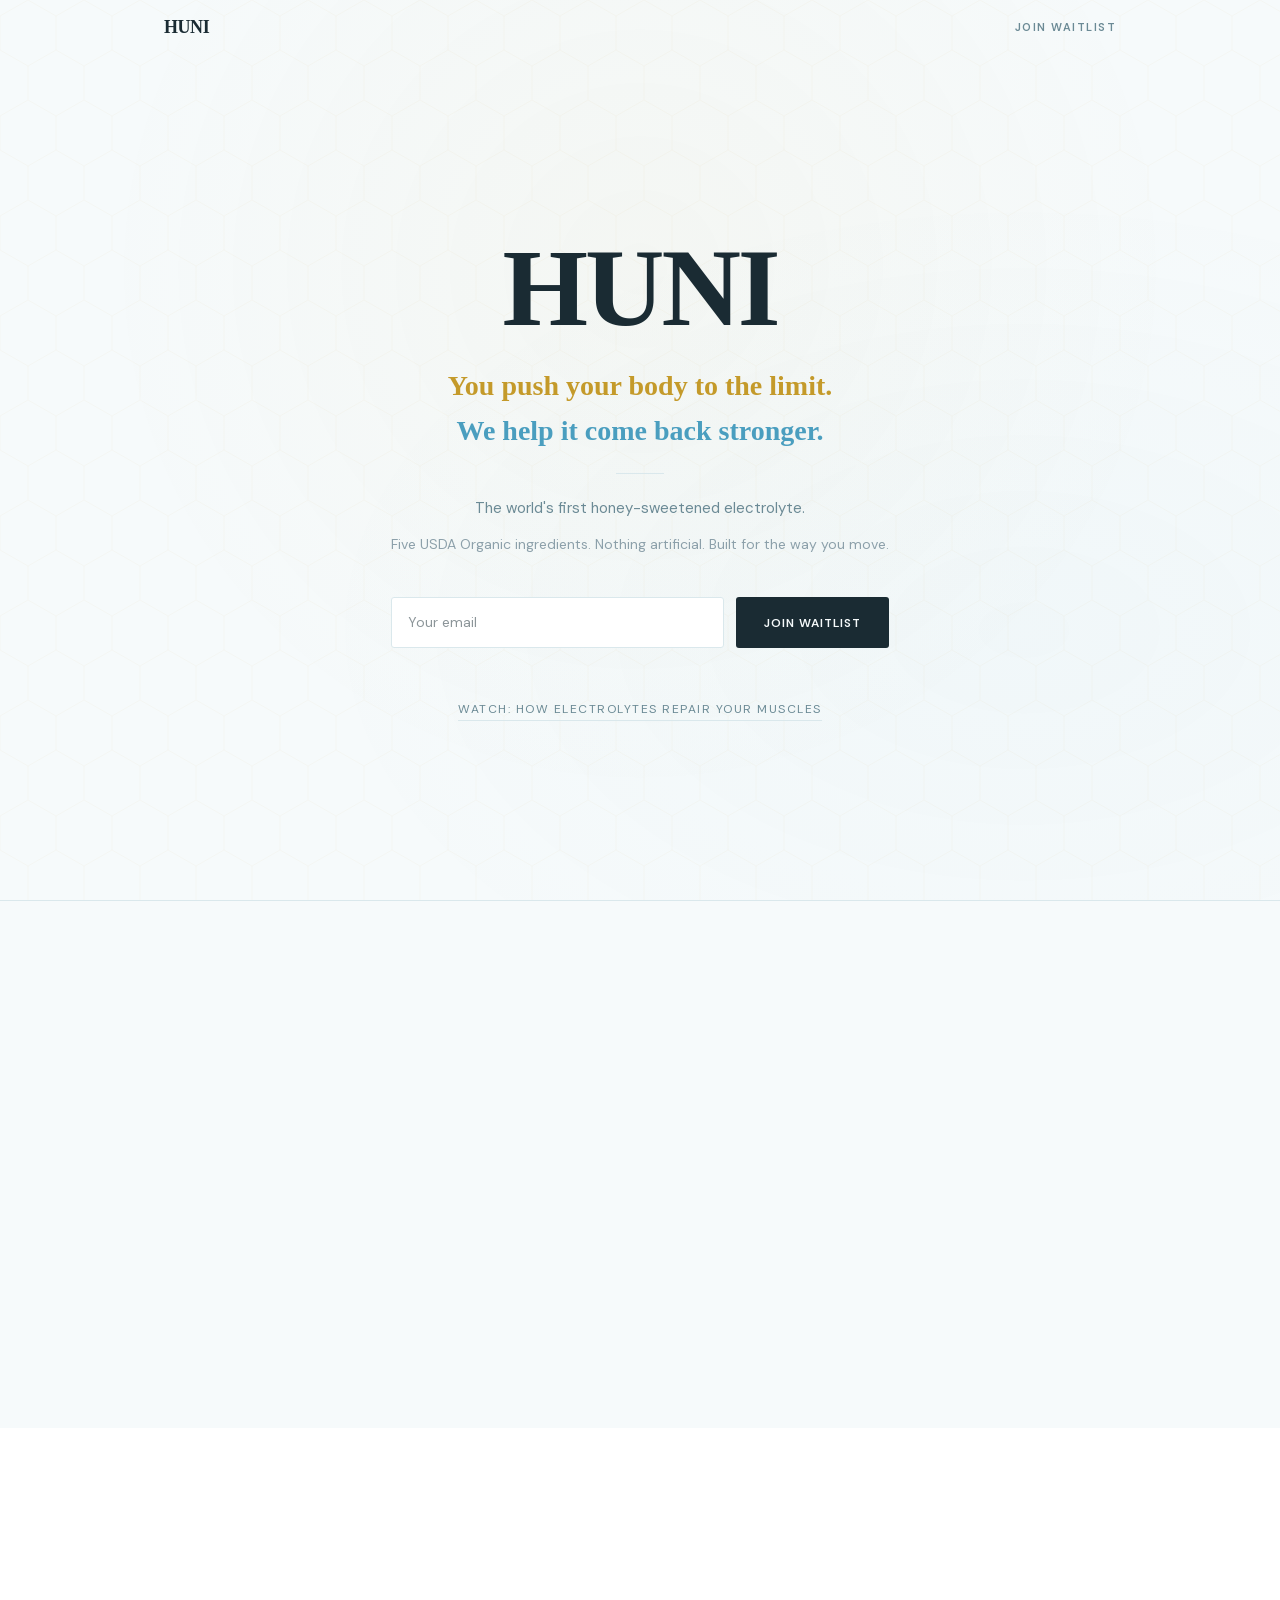
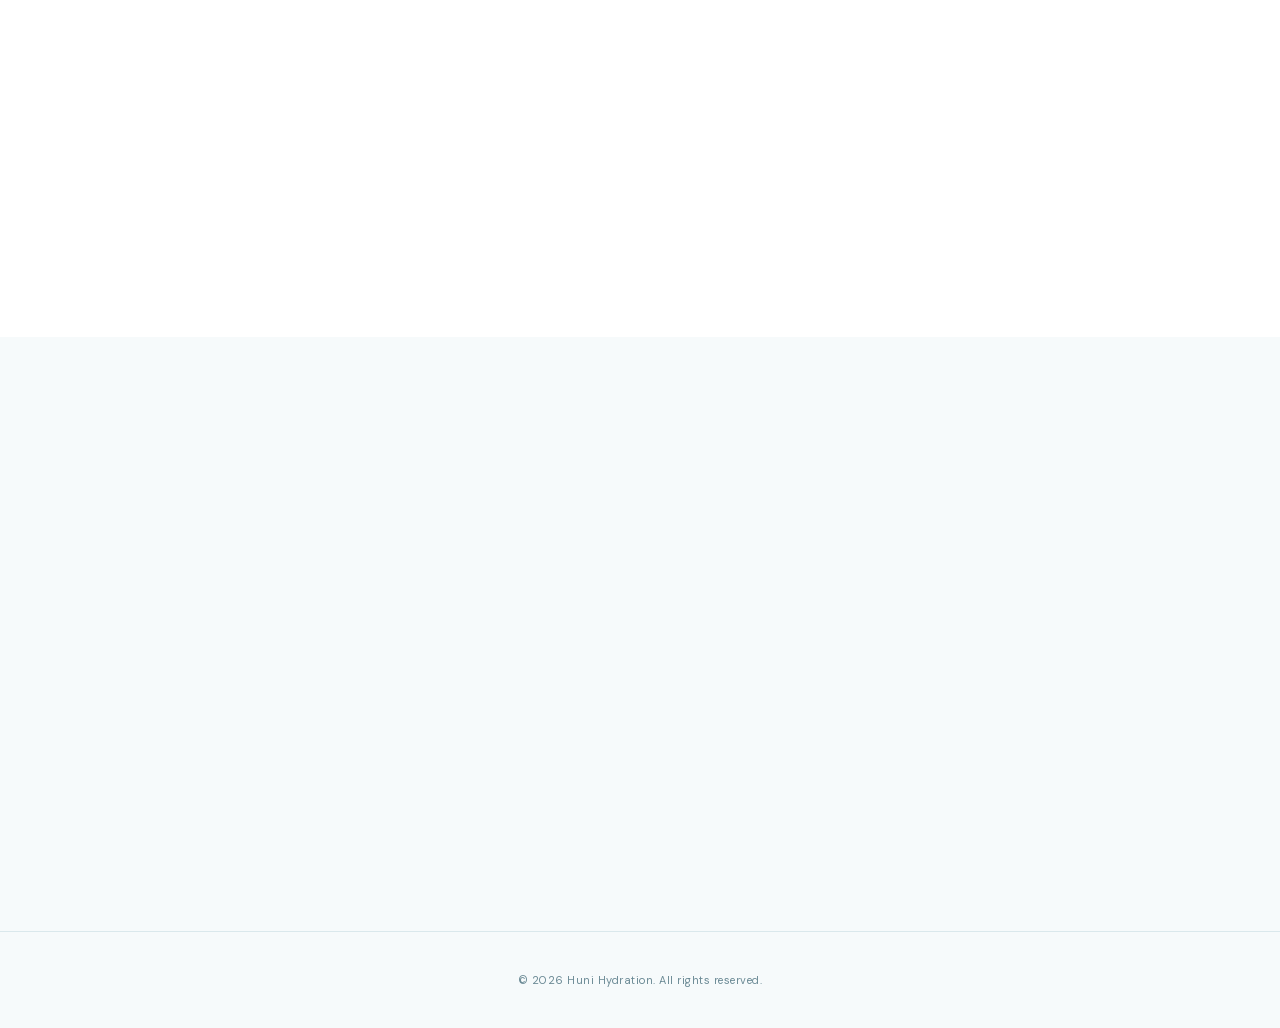
==== commit 742b0ccf: "Cinematic film immersive + emotional redesign + honeycomb" ====
--- a/index.html
+++ b/index.html
@@ -1,10 +1,22 @@
-<!DOCTYPE html><html lang="en" class="dm_sans_f65b9734-module__rAqehG__variable playfair_display_a5dad1f2-module__6FeSRW__variable h-full antialiased"><head><meta charSet="utf-8"/><meta name="viewport" content="width=device-width, initial-scale=1"/><link rel="preload" href="/_next/static/media/2a65768255d6b625-s.p.14by5b4al-y~f.woff2" as="font" crossorigin="" type="font/woff2"/><link rel="preload" href="/_next/static/media/5c285b27cdda1fe8-s.p.0yo6-5yoeeudq.woff2" as="font" crossorigin="" type="font/woff2"/><link rel="stylesheet" href="/_next/static/chunks/0k~utu-n4tpkb.css" data-precedence="next"/><link rel="preload" as="script" fetchPriority="low" href="/_next/static/chunks/15xrurgzs99gv.js"/><script src="/_next/static/chunks/0dgq26a5_oy.a.js" async=""></script><script src="/_next/static/chunks/16g.ca89g7fib.js" async=""></script><script src="/_next/static/chunks/0oui10gukf8nf.js" async=""></script><script src="/_next/static/chunks/turbopack-0ek5lm556em0y.js" async=""></script><script src="/_next/static/chunks/01xlw8hd842-c.js" async=""></script><script src="/_next/static/chunks/0d3shmwh5_nmn.js" async=""></script><script src="/_next/static/chunks/02s~uoqty11tn.js" async=""></script><meta name="next-size-adjust" content=""/><title>Huni — The World&#x27;s First Honey-Sweetened Electrolyte</title><meta name="description" content="5 USDA Organic ingredients. Zero compromises. Join the waitlist for the world&#x27;s first honey-sweetened electrolyte."/><link rel="icon" href="/favicon.ico?favicon.0x3dzn~oxb6tn.ico" sizes="256x256" type="image/x-icon"/><script src="/_next/static/chunks/03~yq9q893hmn.js" noModule=""></script></head><body class="min-h-full flex flex-col"><div hidden=""><!--$--><!--/$--></div><nav class="fixed top-0 right-0 left-0 z-50 transition-all duration-500" style="height:56px;border-bottom:1px solid transparent;background-color:transparent;backdrop-filter:none;-webkit-backdrop-filter:none"><div class="mx-auto flex h-full max-w-[1000px] items-center justify-between px-6"><a class="font-serif text-[18px] font-bold tracking-tight" style="color:#1A2B33" href="/">HUNI</a><a class="text-[11px] font-semibold uppercase tracking-[1.5px] transition-colors duration-300" style="color:#6B8A95" href="#waitlist">Join Waitlist</a></div></nav><main><style>
+<!DOCTYPE html><html lang="en" class="dm_sans_f65b9734-module__rAqehG__variable playfair_display_a5dad1f2-module__6FeSRW__variable h-full antialiased"><head><meta charSet="utf-8"/><meta name="viewport" content="width=device-width, initial-scale=1"/><link rel="preload" href="/_next/static/media/2a65768255d6b625-s.p.14by5b4al-y~f.woff2" as="font" crossorigin="" type="font/woff2"/><link rel="preload" href="/_next/static/media/5c285b27cdda1fe8-s.p.0yo6-5yoeeudq.woff2" as="font" crossorigin="" type="font/woff2"/><link rel="stylesheet" href="/_next/static/chunks/0348a-4dm82we.css" data-precedence="next"/><link rel="preload" as="script" fetchPriority="low" href="/_next/static/chunks/15xrurgzs99gv.js"/><script src="/_next/static/chunks/0dgq26a5_oy.a.js" async=""></script><script src="/_next/static/chunks/16g.ca89g7fib.js" async=""></script><script src="/_next/static/chunks/0oui10gukf8nf.js" async=""></script><script src="/_next/static/chunks/turbopack-0ek5lm556em0y.js" async=""></script><script src="/_next/static/chunks/01xlw8hd842-c.js" async=""></script><script src="/_next/static/chunks/0d3shmwh5_nmn.js" async=""></script><script src="/_next/static/chunks/16rmhivo5f.n3.js" async=""></script><meta name="next-size-adjust" content=""/><title>Huni — The World&#x27;s First Honey-Sweetened Electrolyte</title><meta name="description" content="5 USDA Organic ingredients. Zero compromises. Join the waitlist for the world&#x27;s first honey-sweetened electrolyte."/><link rel="icon" href="/favicon.ico?favicon.0x3dzn~oxb6tn.ico" sizes="256x256" type="image/x-icon"/><script src="/_next/static/chunks/03~yq9q893hmn.js" noModule=""></script></head><body class="min-h-full flex flex-col"><div hidden=""><!--$--><!--/$--></div><nav class="fixed top-0 right-0 left-0 z-50 transition-all duration-500" style="height:56px;border-bottom:1px solid transparent;background-color:transparent;backdrop-filter:none;-webkit-backdrop-filter:none"><div class="mx-auto flex h-full max-w-[1000px] items-center justify-between px-6"><a class="font-serif text-[18px] font-bold tracking-tight" style="color:#1A2B33" href="/">HUNI</a><a class="text-[11px] font-semibold uppercase tracking-[1.5px] transition-colors duration-300" style="color:#6B8A95" href="#waitlist">Join Waitlist</a></div></nav><main><style>
         @keyframes h-fade-up {
-          from { opacity: 0; transform: translateY(16px); }
+          from { opacity: 0; transform: translateY(20px); }
           to { opacity: 1; transform: translateY(0); }
+        }
+        @keyframes h-scale-in {
+          from { opacity: 0; transform: scale(0.95); }
+          to { opacity: 1; transform: scale(1); }
+        }
+        @keyframes h-line-grow {
+          from { width: 0; }
+          to { width: 48px; }
         }
         .h-reveal {
           opacity: 0;
-          animation: h-fade-up 0.8s ease-out forwards;
+          animation: h-fade-up 0.9s cubic-bezier(0.16, 1, 0.3, 1) forwards;
         }
-      </style><section id="waitlist" class="flex min-h-screen flex-col items-center justify-center px-6 text-center" style="padding-top:56px"><div style="max-width:560px"><h1 class="font-serif h-reveal" style="font-size:clamp(56px, 10vw, 96px);font-weight:700;letter-spacing:-2px;color:#1A2B33;line-height:1;margin-bottom:24px">HUNI</h1><p class="font-serif h-reveal" style="font-size:clamp(18px, 3vw, 24px);font-weight:600;color:#4A9EBF;line-height:1.3;margin-bottom:16px;animation-delay:0.15s">Hydration the way nature intended</p><div class="h-reveal mx-auto" style="width:40px;height:1px;background-color:#DAE8EC;margin-bottom:20px;animation-delay:0.25s"></div><p class="h-reveal" style="font-size:15px;color:#6B8A95;line-height:1.7;margin-bottom:40px;animation-delay:0.3s">The world&#x27;s first honey-sweetened electrolyte.<br/>Five organic ingredients. Built for the way you move.</p><div class="h-reveal" style="animation-delay:0.4s"><div><form class="flex flex-col gap-3 sm:flex-row"><input type="email" placeholder="Your email" class="flex-1 outline-none transition-all duration-200" style="padding:13px 16px;border:1px solid #DAE8EC;border-radius:3px;font-size:14px;background-color:#FFFFFF;color:#1A2B33" value=""/><button type="submit" class="cursor-pointer uppercase font-semibold transition-all duration-200" style="padding:13px 28px;background-color:#1A2B33;color:#F6FAFB;border-radius:3px;font-size:12px;letter-spacing:1px;border:none">Join Waitlist</button></form></div></div><div class="h-reveal" style="margin-top:48px;animation-delay:0.55s"><a class="transition-colors duration-300" style="font-size:12px;letter-spacing:1.5px;text-transform:uppercase;color:#6B8A95;text-decoration:none;border-bottom:1px solid #DAE8EC;padding-bottom:2px" href="/immersive">How Electrolytes Power Your Workout</a></div></div></section><section style="border-top:1px solid #DAE8EC;padding:100px 24px"><div class="mx-auto" style="max-width:600px;text-align:center"><p style="font-size:11px;text-transform:uppercase;letter-spacing:2.5px;font-weight:600;color:#4A9EBF;margin-bottom:24px;opacity:0;transform:translateY(10px);transition:all 0.6s ease">Built for Movement</p><h2 class="font-serif" style="font-size:clamp(28px, 4vw, 40px);font-weight:700;color:#1A2B33;line-height:1.2;letter-spacing:-0.5px;margin-bottom:20px;opacity:0;transform:translateY(14px);transition:all 0.7s ease 0.1s">Your muscles run on electricity.<br/>Electrolytes carry the charge.</h2><p style="font-size:15px;color:#6B8A95;line-height:1.75;max-width:480px;margin:0 auto;opacity:0;transform:translateY(10px);transition:all 0.6s ease 0.2s">Every rep, every stride, every heartbeat depends on sodium, potassium, magnesium, and calcium flowing across your cells. When you sweat, you lose them. Huni puts them back — fast.</p></div></section><section style="background-color:#FFFFFF;padding:80px 24px"><div class="mx-auto" style="max-width:700px"><p style="font-size:11px;text-transform:uppercase;letter-spacing:2.5px;font-weight:600;color:#C49A2A;text-align:center;margin-bottom:48px;opacity:0;transform:translateY(12px);transition:all 0.6s ease">Five ingredients. That&#x27;s it.</p><div style="display:flex;flex-direction:column;gap:0"><div style="display:flex;justify-content:space-between;align-items:baseline;padding:16px 0;border-bottom:1px solid #EDF4F6;opacity:0;transform:translateY(12px);transition:all 0.5s ease;transition-delay:0ms"><span style="font-size:16px;font-weight:500;color:#1A2B33">Buckwheat Honey</span><span style="font-size:13px;color:#6B8A95;text-align:right">Clean energy, natural sweetness</span></div><div style="display:flex;justify-content:space-between;align-items:baseline;padding:16px 0;border-bottom:1px solid #EDF4F6;opacity:0;transform:translateY(12px);transition:all 0.5s ease;transition-delay:0ms"><span style="font-size:16px;font-weight:500;color:#1A2B33">Sea Salt</span><span style="font-size:13px;color:#6B8A95;text-align:right">Sodium for nerve signaling</span></div><div style="display:flex;justify-content:space-between;align-items:baseline;padding:16px 0;border-bottom:1px solid #EDF4F6;opacity:0;transform:translateY(12px);transition:all 0.5s ease;transition-delay:0ms"><span style="font-size:16px;font-weight:500;color:#1A2B33">Coconut Water</span><span style="font-size:13px;color:#6B8A95;text-align:right">Potassium for fluid balance</span></div><div style="display:flex;justify-content:space-between;align-items:baseline;padding:16px 0;border-bottom:1px solid #EDF4F6;opacity:0;transform:translateY(12px);transition:all 0.5s ease;transition-delay:0ms"><span style="font-size:16px;font-weight:500;color:#1A2B33">Magnesium</span><span style="font-size:13px;color:#6B8A95;text-align:right">Muscle recovery + relaxation</span></div><div style="display:flex;justify-content:space-between;align-items:baseline;padding:16px 0;border-bottom:1px solid #EDF4F6;opacity:0;transform:translateY(12px);transition:all 0.5s ease;transition-delay:0ms"><span style="font-size:16px;font-weight:500;color:#1A2B33">Lemon</span><span style="font-size:13px;color:#6B8A95;text-align:right">Vitamin C + electrolyte absorption</span></div></div></div></section><section style="padding:100px 24px"><div class="mx-auto" style="max-width:520px;text-align:center"><h2 class="font-serif" style="font-size:clamp(28px, 4.5vw, 40px);font-weight:700;color:#1A2B33;letter-spacing:-0.5px;line-height:1.2;margin-bottom:20px;opacity:0;transform:translateY(16px);transition:all 0.7s ease">No fake sweeteners.<br/>No artificial colors.<br/>Just what your body needs.</h2><p style="font-size:15px;color:#6B8A95;line-height:1.75;margin-bottom:32px;opacity:0;transform:translateY(12px);transition:all 0.7s ease 0.15s">Most electrolyte drinks are loaded with sucralose, dyes, and fillers. Huni uses real buckwheat honey for clean energy and an optimized electrolyte ratio for absorption faster than water alone. Every ingredient is USDA Organic.</p><div style="width:40px;height:1px;background-color:#4A9EBF;margin:0 auto 32px;opacity:0;transition:opacity 0.6s ease 0.3s"></div><p style="font-size:13px;font-weight:600;letter-spacing:1px;text-transform:uppercase;color:#4A9EBF;opacity:0;transition:opacity 0.6s ease 0.4s">Launching soon</p></div></section></main><footer style="border-top:1px solid #DAE8EC;padding:40px 24px;text-align:center"><p style="font-size:11px;color:#6B8A95;letter-spacing:0.5px">© 2026 Huni Hydration. All rights reserved.</p></footer><!--$--><!--/$--><script src="/_next/static/chunks/15xrurgzs99gv.js" id="_R_" async=""></script><script>(self.__next_f=self.__next_f||[]).push([0])</script><script>self.__next_f.push([1,"1:\"$Sreact.fragment\"\n2:I[39756,[\"/_next/static/chunks/01xlw8hd842-c.js\",\"/_next/static/chunks/0d3shmwh5_nmn.js\"],\"default\"]\n3:I[37457,[\"/_next/static/chunks/01xlw8hd842-c.js\",\"/_next/static/chunks/0d3shmwh5_nmn.js\"],\"default\"]\n4:I[45678,[\"/_next/static/chunks/01xlw8hd842-c.js\",\"/_next/static/chunks/0d3shmwh5_nmn.js\",\"/_next/static/chunks/02s~uoqty11tn.js\"],\"Navbar\"]\n5:I[7887,[\"/_next/static/chunks/01xlw8hd842-c.js\",\"/_next/static/chunks/0d3shmwh5_nmn.js\",\"/_next/static/chunks/02s~uoqty11tn.js\"],\"HeroSection\"]\n6:I[87351,[\"/_next/static/chunks/01xlw8hd842-c.js\",\"/_next/static/chunks/0d3shmwh5_nmn.js\",\"/_next/static/chunks/02s~uoqty11tn.js\"],\"FeatureSections\"]\n7:I[13642,[\"/_next/static/chunks/01xlw8hd842-c.js\",\"/_next/static/chunks/0d3shmwh5_nmn.js\",\"/_next/static/chunks/02s~uoqty11tn.js\"],\"Footer\"]\n8:I[97367,[\"/_next/static/chunks/01xlw8hd842-c.js\",\"/_next/static/chunks/0d3shmwh5_nmn.js\"],\"OutletBoundary\"]\n9:\"$Sreact.suspense\"\nb:I[97367,[\"/_next/static/chunks/01xlw8hd842-c.js\",\"/_next/static/chunks/0d3shmwh5_nmn.js\"],\"ViewportBoundary\"]\nd:I[97367,[\"/_next/static/chunks/01xlw8hd842-c.js\",\"/_next/static/chunks/0d3shmwh5_nmn.js\"],\"MetadataBoundary\"]\nf:I[68027,[\"/_next/static/chunks/01xlw8hd842-c.js\",\"/_next/static/chunks/0d3shmwh5_nmn.js\"],\"default\",1]\n:HL[\"/_next/static/chunks/0k~utu-n4tpkb.css\",\"style\"]\n:HL[\"/_next/static/media/2a65768255d6b625-s.p.14by5b4al-y~f.woff2\",\"font\",{\"crossOrigin\":\"\",\"type\":\"font/woff2\"}]\n:HL[\"/_next/static/media/5c285b27cdda1fe8-s.p.0yo6-5yoeeudq.woff2\",\"font\",{\"crossOrigin\":\"\",\"type\":\"font/woff2\"}]\n"])</script><script>self.__next_f.push([1,"0:{\"P\":null,\"c\":[\"\",\"\"],\"q\":\"\",\"i\":false,\"f\":[[[\"\",{\"children\":[\"__PAGE__\",{}]},\"$undefined\",\"$undefined\",16],[[\"$\",\"$1\",\"c\",{\"children\":[[[\"$\",\"link\",\"0\",{\"rel\":\"stylesheet\",\"href\":\"/_next/static/chunks/0k~utu-n4tpkb.css\",\"precedence\":\"next\",\"crossOrigin\":\"$undefined\",\"nonce\":\"$undefined\"}],[\"$\",\"script\",\"script-0\",{\"src\":\"/_next/static/chunks/01xlw8hd842-c.js\",\"async\":true,\"nonce\":\"$undefined\"}],[\"$\",\"script\",\"script-1\",{\"src\":\"/_next/static/chunks/0d3shmwh5_nmn.js\",\"async\":true,\"nonce\":\"$undefined\"}]],[\"$\",\"html\",null,{\"lang\":\"en\",\"className\":\"dm_sans_f65b9734-module__rAqehG__variable playfair_display_a5dad1f2-module__6FeSRW__variable h-full antialiased\",\"children\":[\"$\",\"body\",null,{\"className\":\"min-h-full flex flex-col\",\"children\":[\"$\",\"$L2\",null,{\"parallelRouterKey\":\"children\",\"error\":\"$undefined\",\"errorStyles\":\"$undefined\",\"errorScripts\":\"$undefined\",\"template\":[\"$\",\"$L3\",null,{}],\"templateStyles\":\"$undefined\",\"templateScripts\":\"$undefined\",\"notFound\":[[[\"$\",\"title\",null,{\"children\":\"404: This page could not be found.\"}],[\"$\",\"div\",null,{\"style\":{\"fontFamily\":\"system-ui,\\\"Segoe UI\\\",Roboto,Helvetica,Arial,sans-serif,\\\"Apple Color Emoji\\\",\\\"Segoe UI Emoji\\\"\",\"height\":\"100vh\",\"textAlign\":\"center\",\"display\":\"flex\",\"flexDirection\":\"column\",\"alignItems\":\"center\",\"justifyContent\":\"center\"},\"children\":[\"$\",\"div\",null,{\"children\":[[\"$\",\"style\",null,{\"dangerouslySetInnerHTML\":{\"__html\":\"body{color:#000;background:#fff;margin:0}.next-error-h1{border-right:1px solid rgba(0,0,0,.3)}@media (prefers-color-scheme:dark){body{color:#fff;background:#000}.next-error-h1{border-right:1px solid rgba(255,255,255,.3)}}\"}}],[\"$\",\"h1\",null,{\"className\":\"next-error-h1\",\"style\":{\"display\":\"inline-block\",\"margin\":\"0 20px 0 0\",\"padding\":\"0 23px 0 0\",\"fontSize\":24,\"fontWeight\":500,\"verticalAlign\":\"top\",\"lineHeight\":\"49px\"},\"children\":404}],[\"$\",\"div\",null,{\"style\":{\"display\":\"inline-block\"},\"children\":[\"$\",\"h2\",null,{\"style\":{\"fontSize\":14,\"fontWeight\":400,\"lineHeight\":\"49px\",\"margin\":0},\"children\":\"This page could not be found.\"}]}]]}]}]],[]],\"forbidden\":\"$undefined\",\"unauthorized\":\"$undefined\"}]}]}]]}],{\"children\":[[\"$\",\"$1\",\"c\",{\"children\":[[[\"$\",\"$L4\",null,{}],[\"$\",\"main\",null,{\"children\":[[\"$\",\"$L5\",null,{}],[\"$\",\"$L6\",null,{}]]}],[\"$\",\"$L7\",null,{}]],[[\"$\",\"script\",\"script-0\",{\"src\":\"/_next/static/chunks/02s~uoqty11tn.js\",\"async\":true,\"nonce\":\"$undefined\"}]],[\"$\",\"$L8\",null,{\"children\":[\"$\",\"$9\",null,{\"name\":\"Next.MetadataOutlet\",\"children\":\"$@a\"}]}]]}],{},null,false,null]},null,false,null],[\"$\",\"$1\",\"h\",{\"children\":[null,[\"$\",\"$Lb\",null,{\"children\":\"$Lc\"}],[\"$\",\"div\",null,{\"hidden\":true,\"children\":[\"$\",\"$Ld\",null,{\"children\":[\"$\",\"$9\",null,{\"name\":\"Next.Metadata\",\"children\":\"$Le\"}]}]}],[\"$\",\"meta\",null,{\"name\":\"next-size-adjust\",\"content\":\"\"}]]}],false]],\"m\":\"$undefined\",\"G\":[\"$f\",[[\"$\",\"link\",\"0\",{\"rel\":\"stylesheet\",\"href\":\"/_next/static/chunks/0k~utu-n4tpkb.css\",\"precedence\":\"next\",\"crossOrigin\":\"$undefined\",\"nonce\":\"$undefined\"}]]],\"S\":true,\"h\":null,\"s\":\"$undefined\",\"l\":\"$undefined\",\"p\":\"$undefined\",\"d\":\"$undefined\",\"b\":\"i8NEbGjkuDKv_zkR6XG4d\"}\n"])</script><script>self.__next_f.push([1,"c:[[\"$\",\"meta\",\"0\",{\"charSet\":\"utf-8\"}],[\"$\",\"meta\",\"1\",{\"name\":\"viewport\",\"content\":\"width=device-width, initial-scale=1\"}]]\n"])</script><script>self.__next_f.push([1,"10:I[27201,[\"/_next/static/chunks/01xlw8hd842-c.js\",\"/_next/static/chunks/0d3shmwh5_nmn.js\"],\"IconMark\"]\na:null\ne:[[\"$\",\"title\",\"0\",{\"children\":\"Huni — The World's First Honey-Sweetened Electrolyte\"}],[\"$\",\"meta\",\"1\",{\"name\":\"description\",\"content\":\"5 USDA Organic ingredients. Zero compromises. Join the waitlist for the world's first honey-sweetened electrolyte.\"}],[\"$\",\"link\",\"2\",{\"rel\":\"icon\",\"href\":\"/favicon.ico?favicon.0x3dzn~oxb6tn.ico\",\"sizes\":\"256x256\",\"type\":\"image/x-icon\"}],[\"$\",\"$L10\",\"3\",{}]]\n"])</script></body></html>+        .h-scale {
+          opacity: 0;
+          animation: h-scale-in 1s cubic-bezier(0.16, 1, 0.3, 1) forwards;
+        }
+      </style><section id="waitlist" class="flex min-h-screen flex-col items-center justify-center px-6 text-center" style="padding-top:56px;position:relative;z-index:1"><div style="max-width:600px"><h1 class="font-serif h-scale" style="font-size:clamp(64px, 12vw, 110px);font-weight:700;letter-spacing:-3px;color:#1A2B33;line-height:0.95;margin-bottom:28px">HUNI</h1><p class="font-serif h-reveal" style="font-size:clamp(20px, 3.5vw, 28px);font-weight:600;color:#C49A2A;line-height:1.3;margin-bottom:8px;animation-delay:0.2s">You push your body to the limit.</p><p class="font-serif h-reveal" style="font-size:clamp(20px, 3.5vw, 28px);font-weight:600;color:#4A9EBF;line-height:1.3;margin-bottom:24px;animation-delay:0.35s">We help it come back stronger.</p><div class="mx-auto" style="height:1px;background-color:#DAE8EC;margin-bottom:22px;animation:h-line-grow 0.8s ease-out 0.5s forwards;width:0"></div><p class="h-reveal" style="font-size:15px;color:#6B8A95;line-height:1.7;margin-bottom:12px;animation-delay:0.5s">The world&#x27;s first honey-sweetened electrolyte.</p><p class="h-reveal" style="font-size:14px;color:#8CA0AA;line-height:1.7;margin-bottom:40px;animation-delay:0.6s">Five USDA Organic ingredients. Nothing artificial. Built for the way you move.</p><div class="h-reveal" style="animation-delay:0.7s"><div><form class="flex flex-col gap-3 sm:flex-row"><input type="email" placeholder="Your email" class="flex-1 outline-none transition-all duration-200" style="padding:14px 16px;border:1px solid #DAE8EC;border-radius:3px;font-size:14px;background-color:#FFFFFF;color:#1A2B33" value=""/><button type="submit" class="cursor-pointer uppercase font-semibold transition-all duration-300" style="padding:14px 28px;background-color:#1A2B33;color:#F6FAFB;border-radius:3px;font-size:12px;letter-spacing:1px;border:none">Join Waitlist</button></form></div></div><div class="h-reveal" style="margin-top:48px;animation-delay:0.85s"><a class="transition-all duration-300" style="font-size:12px;letter-spacing:1.5px;text-transform:uppercase;color:#6B8A95;text-decoration:none;border-bottom:1px solid #DAE8EC;padding-bottom:3px" href="/immersive">Watch: How Electrolytes Repair Your Muscles</a></div></div></section><section style="border-top:1px solid #DAE8EC;padding:120px 24px;position:relative;z-index:1"><div class="mx-auto" style="max-width:640px;text-align:center"><p class="font-serif" style="font-size:clamp(24px, 4vw, 36px);font-weight:700;color:#1A2B33;line-height:1.35;letter-spacing:-0.3px;opacity:0;transform:translateY(20px);transition:all 0.9s cubic-bezier(0.16, 1, 0.3, 1)">You know the feeling.</p><p style="font-size:15px;color:#6B8A95;line-height:1.8;margin-top:20px;max-width:500px;margin:20px auto 0;opacity:0;transform:translateY(14px);transition:all 0.8s ease 0.15s">Mile twenty-two and your legs start seizing. The last set and your arms won&#x27;t lock out. That 6 AM alarm and your whole body says no.</p><p style="font-size:15px;color:#6B8A95;line-height:1.8;margin-top:16px;max-width:500px;margin:16px auto 0;opacity:0;transform:translateY(14px);transition:all 0.8s ease 0.3s">That&#x27;s not weakness. That&#x27;s your body running out of the raw materials it needs to function. Sodium. Potassium. Magnesium. Calcium.</p><div style="width:40px;height:1px;background-color:#C49A2A;margin:32px auto 0;opacity:0;transition:opacity 0.6s ease 0.45s"></div><p class="font-serif" style="font-size:clamp(18px, 2.5vw, 22px);font-weight:600;color:#4A9EBF;margin-top:28px;opacity:0;transform:translateY(10px);transition:all 0.7s ease 0.5s">Huni puts them back.</p></div></section><section style="background-color:#FFFFFF;padding:80px 24px;position:relative;z-index:1"><div class="mx-auto" style="max-width:700px"><p style="font-size:11px;text-transform:uppercase;letter-spacing:2.5px;font-weight:600;color:#C49A2A;text-align:center;margin-bottom:48px;opacity:0;transform:translateY(12px);transition:all 0.6s ease">Five ingredients. That&#x27;s it.</p><div style="display:flex;flex-direction:column"><div style="display:flex;justify-content:space-between;align-items:baseline;padding:16px 0;border-bottom:1px solid #EDF4F6;opacity:0;transform:translateY(12px);transition:all 0.5s ease;transition-delay:0ms"><span style="font-size:16px;font-weight:500;color:#1A2B33">Buckwheat Honey</span><span style="font-size:13px;color:#6B8A95;text-align:right">Clean energy + natural sweetness</span></div><div style="display:flex;justify-content:space-between;align-items:baseline;padding:16px 0;border-bottom:1px solid #EDF4F6;opacity:0;transform:translateY(12px);transition:all 0.5s ease;transition-delay:0ms"><span style="font-size:16px;font-weight:500;color:#1A2B33">Sea Salt</span><span style="font-size:13px;color:#6B8A95;text-align:right">Sodium for nerve signaling</span></div><div style="display:flex;justify-content:space-between;align-items:baseline;padding:16px 0;border-bottom:1px solid #EDF4F6;opacity:0;transform:translateY(12px);transition:all 0.5s ease;transition-delay:0ms"><span style="font-size:16px;font-weight:500;color:#1A2B33">Coconut Water</span><span style="font-size:13px;color:#6B8A95;text-align:right">Potassium for fluid balance</span></div><div style="display:flex;justify-content:space-between;align-items:baseline;padding:16px 0;border-bottom:1px solid #EDF4F6;opacity:0;transform:translateY(12px);transition:all 0.5s ease;transition-delay:0ms"><span style="font-size:16px;font-weight:500;color:#1A2B33">Magnesium</span><span style="font-size:13px;color:#6B8A95;text-align:right">Muscle recovery + relaxation</span></div><div style="display:flex;justify-content:space-between;align-items:baseline;padding:16px 0;border-bottom:1px solid #EDF4F6;opacity:0;transform:translateY(12px);transition:all 0.5s ease;transition-delay:0ms"><span style="font-size:16px;font-weight:500;color:#1A2B33">Lemon</span><span style="font-size:13px;color:#6B8A95;text-align:right">Vitamin C + electrolyte absorption</span></div></div></div></section><section style="padding:120px 24px;position:relative;z-index:1"><div class="mx-auto" style="max-width:520px;text-align:center"><h2 class="font-serif" style="font-size:clamp(28px, 4.5vw, 40px);font-weight:700;color:#1A2B33;letter-spacing:-0.5px;line-height:1.2;margin-bottom:20px;opacity:0;transform:translateY(16px);transition:all 0.8s ease">Real honey. Real hydration.<br/>Nothing your body doesn&#x27;t need.</h2><p style="font-size:15px;color:#6B8A95;line-height:1.75;margin-bottom:32px;opacity:0;transform:translateY(12px);transition:all 0.7s ease 0.15s">Most electrolyte drinks are loaded with sucralose, dyes, and fillers you can&#x27;t pronounce. Huni uses real buckwheat honey for clean energy and an optimized electrolyte ratio for absorption faster than water alone. Every ingredient is USDA Organic.</p><div style="width:40px;height:1px;background-color:#4A9EBF;margin:0 auto 32px;opacity:0;transition:opacity 0.6s ease 0.3s"></div><p style="font-size:13px;font-weight:600;letter-spacing:1.5px;text-transform:uppercase;color:#C49A2A;opacity:0;transition:opacity 0.6s ease 0.4s">Launching soon</p></div></section></main><footer style="border-top:1px solid #DAE8EC;padding:40px 24px;text-align:center"><p style="font-size:11px;color:#6B8A95;letter-spacing:0.5px">© 2026 Huni Hydration. All rights reserved.</p></footer><!--$--><!--/$--><script src="/_next/static/chunks/15xrurgzs99gv.js" id="_R_" async=""></script><script>(self.__next_f=self.__next_f||[]).push([0])</script><script>self.__next_f.push([1,"1:\"$Sreact.fragment\"\n2:I[39756,[\"/_next/static/chunks/01xlw8hd842-c.js\",\"/_next/static/chunks/0d3shmwh5_nmn.js\"],\"default\"]\n3:I[37457,[\"/_next/static/chunks/01xlw8hd842-c.js\",\"/_next/static/chunks/0d3shmwh5_nmn.js\"],\"default\"]\n4:I[45678,[\"/_next/static/chunks/01xlw8hd842-c.js\",\"/_next/static/chunks/0d3shmwh5_nmn.js\",\"/_next/static/chunks/16rmhivo5f.n3.js\"],\"Navbar\"]\n5:I[7887,[\"/_next/static/chunks/01xlw8hd842-c.js\",\"/_next/static/chunks/0d3shmwh5_nmn.js\",\"/_next/static/chunks/16rmhivo5f.n3.js\"],\"HeroSection\"]\n6:I[87351,[\"/_next/static/chunks/01xlw8hd842-c.js\",\"/_next/static/chunks/0d3shmwh5_nmn.js\",\"/_next/static/chunks/16rmhivo5f.n3.js\"],\"FeatureSections\"]\n7:I[13642,[\"/_next/static/chunks/01xlw8hd842-c.js\",\"/_next/static/chunks/0d3shmwh5_nmn.js\",\"/_next/static/chunks/16rmhivo5f.n3.js\"],\"Footer\"]\n8:I[97367,[\"/_next/static/chunks/01xlw8hd842-c.js\",\"/_next/static/chunks/0d3shmwh5_nmn.js\"],\"OutletBoundary\"]\n9:\"$Sreact.suspense\"\nb:I[97367,[\"/_next/static/chunks/01xlw8hd842-c.js\",\"/_next/static/chunks/0d3shmwh5_nmn.js\"],\"ViewportBoundary\"]\nd:I[97367,[\"/_next/static/chunks/01xlw8hd842-c.js\",\"/_next/static/chunks/0d3shmwh5_nmn.js\"],\"MetadataBoundary\"]\nf:I[68027,[\"/_next/static/chunks/01xlw8hd842-c.js\",\"/_next/static/chunks/0d3shmwh5_nmn.js\"],\"default\",1]\n:HL[\"/_next/static/chunks/0348a-4dm82we.css\",\"style\"]\n:HL[\"/_next/static/media/2a65768255d6b625-s.p.14by5b4al-y~f.woff2\",\"font\",{\"crossOrigin\":\"\",\"type\":\"font/woff2\"}]\n:HL[\"/_next/static/media/5c285b27cdda1fe8-s.p.0yo6-5yoeeudq.woff2\",\"font\",{\"crossOrigin\":\"\",\"type\":\"font/woff2\"}]\n"])</script><script>self.__next_f.push([1,"0:{\"P\":null,\"c\":[\"\",\"\"],\"q\":\"\",\"i\":false,\"f\":[[[\"\",{\"children\":[\"__PAGE__\",{}]},\"$undefined\",\"$undefined\",16],[[\"$\",\"$1\",\"c\",{\"children\":[[[\"$\",\"link\",\"0\",{\"rel\":\"stylesheet\",\"href\":\"/_next/static/chunks/0348a-4dm82we.css\",\"precedence\":\"next\",\"crossOrigin\":\"$undefined\",\"nonce\":\"$undefined\"}],[\"$\",\"script\",\"script-0\",{\"src\":\"/_next/static/chunks/01xlw8hd842-c.js\",\"async\":true,\"nonce\":\"$undefined\"}],[\"$\",\"script\",\"script-1\",{\"src\":\"/_next/static/chunks/0d3shmwh5_nmn.js\",\"async\":true,\"nonce\":\"$undefined\"}]],[\"$\",\"html\",null,{\"lang\":\"en\",\"className\":\"dm_sans_f65b9734-module__rAqehG__variable playfair_display_a5dad1f2-module__6FeSRW__variable h-full antialiased\",\"children\":[\"$\",\"body\",null,{\"className\":\"min-h-full flex flex-col\",\"children\":[\"$\",\"$L2\",null,{\"parallelRouterKey\":\"children\",\"error\":\"$undefined\",\"errorStyles\":\"$undefined\",\"errorScripts\":\"$undefined\",\"template\":[\"$\",\"$L3\",null,{}],\"templateStyles\":\"$undefined\",\"templateScripts\":\"$undefined\",\"notFound\":[[[\"$\",\"title\",null,{\"children\":\"404: This page could not be found.\"}],[\"$\",\"div\",null,{\"style\":{\"fontFamily\":\"system-ui,\\\"Segoe UI\\\",Roboto,Helvetica,Arial,sans-serif,\\\"Apple Color Emoji\\\",\\\"Segoe UI Emoji\\\"\",\"height\":\"100vh\",\"textAlign\":\"center\",\"display\":\"flex\",\"flexDirection\":\"column\",\"alignItems\":\"center\",\"justifyContent\":\"center\"},\"children\":[\"$\",\"div\",null,{\"children\":[[\"$\",\"style\",null,{\"dangerouslySetInnerHTML\":{\"__html\":\"body{color:#000;background:#fff;margin:0}.next-error-h1{border-right:1px solid rgba(0,0,0,.3)}@media (prefers-color-scheme:dark){body{color:#fff;background:#000}.next-error-h1{border-right:1px solid rgba(255,255,255,.3)}}\"}}],[\"$\",\"h1\",null,{\"className\":\"next-error-h1\",\"style\":{\"display\":\"inline-block\",\"margin\":\"0 20px 0 0\",\"padding\":\"0 23px 0 0\",\"fontSize\":24,\"fontWeight\":500,\"verticalAlign\":\"top\",\"lineHeight\":\"49px\"},\"children\":404}],[\"$\",\"div\",null,{\"style\":{\"display\":\"inline-block\"},\"children\":[\"$\",\"h2\",null,{\"style\":{\"fontSize\":14,\"fontWeight\":400,\"lineHeight\":\"49px\",\"margin\":0},\"children\":\"This page could not be found.\"}]}]]}]}]],[]],\"forbidden\":\"$undefined\",\"unauthorized\":\"$undefined\"}]}]}]]}],{\"children\":[[\"$\",\"$1\",\"c\",{\"children\":[[[\"$\",\"$L4\",null,{}],[\"$\",\"main\",null,{\"children\":[[\"$\",\"$L5\",null,{}],[\"$\",\"$L6\",null,{}]]}],[\"$\",\"$L7\",null,{}]],[[\"$\",\"script\",\"script-0\",{\"src\":\"/_next/static/chunks/16rmhivo5f.n3.js\",\"async\":true,\"nonce\":\"$undefined\"}]],[\"$\",\"$L8\",null,{\"children\":[\"$\",\"$9\",null,{\"name\":\"Next.MetadataOutlet\",\"children\":\"$@a\"}]}]]}],{},null,false,null]},null,false,null],[\"$\",\"$1\",\"h\",{\"children\":[null,[\"$\",\"$Lb\",null,{\"children\":\"$Lc\"}],[\"$\",\"div\",null,{\"hidden\":true,\"children\":[\"$\",\"$Ld\",null,{\"children\":[\"$\",\"$9\",null,{\"name\":\"Next.Metadata\",\"children\":\"$Le\"}]}]}],[\"$\",\"meta\",null,{\"name\":\"next-size-adjust\",\"content\":\"\"}]]}],false]],\"m\":\"$undefined\",\"G\":[\"$f\",[[\"$\",\"link\",\"0\",{\"rel\":\"stylesheet\",\"href\":\"/_next/static/chunks/0348a-4dm82we.css\",\"precedence\":\"next\",\"crossOrigin\":\"$undefined\",\"nonce\":\"$undefined\"}]]],\"S\":true,\"h\":null,\"s\":\"$undefined\",\"l\":\"$undefined\",\"p\":\"$undefined\",\"d\":\"$undefined\",\"b\":\"99PsxECGcs3BdZou-JuMs\"}\n"])</script><script>self.__next_f.push([1,"c:[[\"$\",\"meta\",\"0\",{\"charSet\":\"utf-8\"}],[\"$\",\"meta\",\"1\",{\"name\":\"viewport\",\"content\":\"width=device-width, initial-scale=1\"}]]\n"])</script><script>self.__next_f.push([1,"10:I[27201,[\"/_next/static/chunks/01xlw8hd842-c.js\",\"/_next/static/chunks/0d3shmwh5_nmn.js\"],\"IconMark\"]\na:null\ne:[[\"$\",\"title\",\"0\",{\"children\":\"Huni — The World's First Honey-Sweetened Electrolyte\"}],[\"$\",\"meta\",\"1\",{\"name\":\"description\",\"content\":\"5 USDA Organic ingredients. Zero compromises. Join the waitlist for the world's first honey-sweetened electrolyte.\"}],[\"$\",\"link\",\"2\",{\"rel\":\"icon\",\"href\":\"/favicon.ico?favicon.0x3dzn~oxb6tn.ico\",\"sizes\":\"256x256\",\"type\":\"image/x-icon\"}],[\"$\",\"$L10\",\"3\",{}]]\n"])</script></body></html>
--- a/_next/static/chunks/0348a-4dm82we.css
+++ b/_next/static/chunks/0348a-4dm82we.css
@@ -0,0 +1,3 @@
+@font-face{font-family:DM Sans;font-style:normal;font-weight:400;font-display:swap;src:url(../media/c3cb240f9c892514-s.163v2i5cux7-c.woff2)format("woff2");unicode-range:U+100-2BA,U+2BD-2C5,U+2C7-2CC,U+2CE-2D7,U+2DD-2FF,U+304,U+308,U+329,U+1D00-1DBF,U+1E00-1E9F,U+1EF2-1EFF,U+2020,U+20A0-20AB,U+20AD-20C0,U+2113,U+2C60-2C7F,U+A720-A7FF}@font-face{font-family:DM Sans;font-style:normal;font-weight:400;font-display:swap;src:url(../media/5c285b27cdda1fe8-s.p.0yo6-5yoeeudq.woff2)format("woff2");unicode-range:U+??,U+131,U+152-153,U+2BB-2BC,U+2C6,U+2DA,U+2DC,U+304,U+308,U+329,U+2000-206F,U+20AC,U+2122,U+2191,U+2193,U+2212,U+2215,U+FEFF,U+FFFD}@font-face{font-family:DM Sans;font-style:normal;font-weight:500;font-display:swap;src:url(../media/c3cb240f9c892514-s.163v2i5cux7-c.woff2)format("woff2");unicode-range:U+100-2BA,U+2BD-2C5,U+2C7-2CC,U+2CE-2D7,U+2DD-2FF,U+304,U+308,U+329,U+1D00-1DBF,U+1E00-1E9F,U+1EF2-1EFF,U+2020,U+20A0-20AB,U+20AD-20C0,U+2113,U+2C60-2C7F,U+A720-A7FF}@font-face{font-family:DM Sans;font-style:normal;font-weight:500;font-display:swap;src:url(../media/5c285b27cdda1fe8-s.p.0yo6-5yoeeudq.woff2)format("woff2");unicode-range:U+??,U+131,U+152-153,U+2BB-2BC,U+2C6,U+2DA,U+2DC,U+304,U+308,U+329,U+2000-206F,U+20AC,U+2122,U+2191,U+2193,U+2212,U+2215,U+FEFF,U+FFFD}@font-face{font-family:DM Sans;font-style:normal;font-weight:600;font-display:swap;src:url(../media/c3cb240f9c892514-s.163v2i5cux7-c.woff2)format("woff2");unicode-range:U+100-2BA,U+2BD-2C5,U+2C7-2CC,U+2CE-2D7,U+2DD-2FF,U+304,U+308,U+329,U+1D00-1DBF,U+1E00-1E9F,U+1EF2-1EFF,U+2020,U+20A0-20AB,U+20AD-20C0,U+2113,U+2C60-2C7F,U+A720-A7FF}@font-face{font-family:DM Sans;font-style:normal;font-weight:600;font-display:swap;src:url(../media/5c285b27cdda1fe8-s.p.0yo6-5yoeeudq.woff2)format("woff2");unicode-range:U+??,U+131,U+152-153,U+2BB-2BC,U+2C6,U+2DA,U+2DC,U+304,U+308,U+329,U+2000-206F,U+20AC,U+2122,U+2191,U+2193,U+2212,U+2215,U+FEFF,U+FFFD}@font-face{font-family:DM Sans;font-style:normal;font-weight:700;font-display:swap;src:url(../media/c3cb240f9c892514-s.163v2i5cux7-c.woff2)format("woff2");unicode-range:U+100-2BA,U+2BD-2C5,U+2C7-2CC,U+2CE-2D7,U+2DD-2FF,U+304,U+308,U+329,U+1D00-1DBF,U+1E00-1E9F,U+1EF2-1EFF,U+2020,U+20A0-20AB,U+20AD-20C0,U+2113,U+2C60-2C7F,U+A720-A7FF}@font-face{font-family:DM Sans;font-style:normal;font-weight:700;font-display:swap;src:url(../media/5c285b27cdda1fe8-s.p.0yo6-5yoeeudq.woff2)format("woff2");unicode-range:U+??,U+131,U+152-153,U+2BB-2BC,U+2C6,U+2DA,U+2DC,U+304,U+308,U+329,U+2000-206F,U+20AC,U+2122,U+2191,U+2193,U+2212,U+2215,U+FEFF,U+FFFD}@font-face{font-family:DM Sans Fallback;src:local(Arial);ascent-override:94.9%;descent-override:29.66%;line-gap-override:0.0%;size-adjust:104.53%}.dm_sans_f65b9734-module__rAqehG__className{font-family:DM Sans,DM Sans Fallback;font-style:normal}.dm_sans_f65b9734-module__rAqehG__variable{--font-dm-sans:"DM Sans", "DM Sans Fallback"}
+@font-face{font-family:Playfair Display;font-style:normal;font-weight:600;font-display:swap;src:url(../media/65c558afe41e89d6-s.113htgw8u-emy.woff2)format("woff2");unicode-range:U+301,U+400-45F,U+490-491,U+4B0-4B1,U+2116}@font-face{font-family:Playfair Display;font-style:normal;font-weight:600;font-display:swap;src:url(../media/14e23f9b59180572-s.08.c8psu~gif9.woff2)format("woff2");unicode-range:U+102-103,U+110-111,U+128-129,U+168-169,U+1A0-1A1,U+1AF-1B0,U+300-301,U+303-304,U+308-309,U+323,U+329,U+1EA0-1EF9,U+20AB}@font-face{font-family:Playfair Display;font-style:normal;font-weight:600;font-display:swap;src:url(../media/b49b0d9b851e4899-s.0yfy_qj1.2qn0.woff2)format("woff2");unicode-range:U+100-2BA,U+2BD-2C5,U+2C7-2CC,U+2CE-2D7,U+2DD-2FF,U+304,U+308,U+329,U+1D00-1DBF,U+1E00-1E9F,U+1EF2-1EFF,U+2020,U+20A0-20AB,U+20AD-20C0,U+2113,U+2C60-2C7F,U+A720-A7FF}@font-face{font-family:Playfair Display;font-style:normal;font-weight:600;font-display:swap;src:url(../media/2a65768255d6b625-s.p.14by5b4al-y~f.woff2)format("woff2");unicode-range:U+??,U+131,U+152-153,U+2BB-2BC,U+2C6,U+2DA,U+2DC,U+304,U+308,U+329,U+2000-206F,U+20AC,U+2122,U+2191,U+2193,U+2212,U+2215,U+FEFF,U+FFFD}@font-face{font-family:Playfair Display;font-style:normal;font-weight:700;font-display:swap;src:url(../media/65c558afe41e89d6-s.113htgw8u-emy.woff2)format("woff2");unicode-range:U+301,U+400-45F,U+490-491,U+4B0-4B1,U+2116}@font-face{font-family:Playfair Display;font-style:normal;font-weight:700;font-display:swap;src:url(../media/14e23f9b59180572-s.08.c8psu~gif9.woff2)format("woff2");unicode-range:U+102-103,U+110-111,U+128-129,U+168-169,U+1A0-1A1,U+1AF-1B0,U+300-301,U+303-304,U+308-309,U+323,U+329,U+1EA0-1EF9,U+20AB}@font-face{font-family:Playfair Display;font-style:normal;font-weight:700;font-display:swap;src:url(../media/b49b0d9b851e4899-s.0yfy_qj1.2qn0.woff2)format("woff2");unicode-range:U+100-2BA,U+2BD-2C5,U+2C7-2CC,U+2CE-2D7,U+2DD-2FF,U+304,U+308,U+329,U+1D00-1DBF,U+1E00-1E9F,U+1EF2-1EFF,U+2020,U+20A0-20AB,U+20AD-20C0,U+2113,U+2C60-2C7F,U+A720-A7FF}@font-face{font-family:Playfair Display;font-style:normal;font-weight:700;font-display:swap;src:url(../media/2a65768255d6b625-s.p.14by5b4al-y~f.woff2)format("woff2");unicode-range:U+??,U+131,U+152-153,U+2BB-2BC,U+2C6,U+2DA,U+2DC,U+304,U+308,U+329,U+2000-206F,U+20AC,U+2122,U+2191,U+2193,U+2212,U+2215,U+FEFF,U+FFFD}@font-face{font-family:Playfair Display Fallback;src:local(Times New Roman);ascent-override:97.25%;descent-override:22.56%;line-gap-override:0.0%;size-adjust:111.26%}.playfair_display_a5dad1f2-module__6FeSRW__className{font-family:Playfair Display,Playfair Display Fallback;font-style:normal}.playfair_display_a5dad1f2-module__6FeSRW__variable{--font-playfair:"Playfair Display", "Playfair Display Fallback"}
+@layer properties{@supports (((-webkit-hyphens:none)) and (not (margin-trim:inline))) or ((-moz-orient:inline) and (not (color:rgb(from red r g b)))){*,:before,:after,::backdrop{--tw-rotate-x:initial;--tw-rotate-y:initial;--tw-rotate-z:initial;--tw-skew-x:initial;--tw-skew-y:initial;--tw-border-style:solid;--tw-font-weight:initial;--tw-tracking:initial;--tw-shadow:0 0 #0000;--tw-shadow-color:initial;--tw-shadow-alpha:100%;--tw-inset-shadow:0 0 #0000;--tw-inset-shadow-color:initial;--tw-inset-shadow-alpha:100%;--tw-ring-color:initial;--tw-ring-shadow:0 0 #0000;--tw-inset-ring-color:initial;--tw-inset-ring-shadow:0 0 #0000;--tw-ring-inset:initial;--tw-ring-offset-width:0px;--tw-ring-offset-color:#fff;--tw-ring-offset-shadow:0 0 #0000;--tw-outline-style:solid;--tw-blur:initial;--tw-brightness:initial;--tw-contrast:initial;--tw-grayscale:initial;--tw-hue-rotate:initial;--tw-invert:initial;--tw-opacity:initial;--tw-saturate:initial;--tw-sepia:initial;--tw-drop-shadow:initial;--tw-drop-shadow-color:initial;--tw-drop-shadow-alpha:100%;--tw-drop-shadow-size:initial;--tw-duration:initial;--tw-ease:initial;--tw-translate-x:0;--tw-translate-y:0;--tw-translate-z:0;--tw-animation-delay:0s;--tw-animation-direction:normal;--tw-animation-duration:initial;--tw-animation-fill-mode:none;--tw-animation-iteration-count:1;--tw-enter-blur:0;--tw-enter-opacity:1;--tw-enter-rotate:0;--tw-enter-scale:1;--tw-enter-translate-x:0;--tw-enter-translate-y:0;--tw-exit-blur:0;--tw-exit-opacity:1;--tw-exit-rotate:0;--tw-exit-scale:1;--tw-exit-translate-x:0;--tw-exit-translate-y:0}}}@layer theme{:root,:host{--font-serif:ui-serif, Georgia, Cambria, "Times New Roman", Times, serif;--spacing:.25rem;--text-xs:.75rem;--text-xs--line-height:calc(1 / .75);--text-sm:.875rem;--text-sm--line-height:calc(1.25 / .875);--text-lg:1.125rem;--text-lg--line-height:calc(1.75 / 1.125);--font-weight-medium:500;--font-weight-semibold:600;--font-weight-bold:700;--tracking-tight:-.025em;--radius-md:calc(var(--radius) * .8);--ease-in:cubic-bezier(.4, 0, 1, 1);--ease-out:cubic-bezier(0, 0, .2, 1);--ease-in-out:cubic-bezier(.4, 0, .2, 1);--default-transition-duration:.15s;--default-transition-timing-function:cubic-bezier(.4, 0, .2, 1);--default-font-family:var(--font-dm-sans), "DM Sans", ui-sans-serif, system-ui, sans-serif;--default-mono-font-family:"SF Mono", "Fira Code", monospace}}@layer base{*,:after,:before,::backdrop{box-sizing:border-box;border:0 solid;margin:0;padding:0}::file-selector-button{box-sizing:border-box;border:0 solid;margin:0;padding:0}html,:host{-webkit-text-size-adjust:100%;tab-size:4;line-height:1.5;font-family:var(--default-font-family,ui-sans-serif, system-ui, sans-serif, "Apple Color Emoji", "Segoe UI Emoji", "Segoe UI Symbol", "Noto Color Emoji");font-feature-settings:var(--default-font-feature-settings,normal);font-variation-settings:var(--default-font-variation-settings,normal);-webkit-tap-highlight-color:transparent}hr{height:0;color:inherit;border-top-width:1px}abbr:where([title]){-webkit-text-decoration:underline dotted;text-decoration:underline dotted}h1,h2,h3,h4,h5,h6{font-size:inherit;font-weight:inherit}a{color:inherit;-webkit-text-decoration:inherit;-webkit-text-decoration:inherit;-webkit-text-decoration:inherit;-webkit-text-decoration:inherit;text-decoration:inherit}b,strong{font-weight:bolder}code,kbd,samp,pre{font-family:var(--default-mono-font-family,ui-monospace, SFMono-Regular, Menlo, Monaco, Consolas, "Liberation Mono", "Courier New", monospace);font-feature-settings:var(--default-mono-font-feature-settings,normal);font-variation-settings:var(--default-mono-font-variation-settings,normal);font-size:1em}small{font-size:80%}sub,sup{vertical-align:baseline;font-size:75%;line-height:0;position:relative}sub{bottom:-.25em}sup{top:-.5em}table{text-indent:0;border-color:inherit;border-collapse:collapse}:-moz-focusring{outline:auto}progress{vertical-align:baseline}summary{display:list-item}ol,ul,menu{list-style:none}img,svg,video,canvas,audio,iframe,embed,object{vertical-align:middle;display:block}img,video{max-width:100%;height:auto}button,input,select,optgroup,textarea{font:inherit;font-feature-settings:inherit;font-variation-settings:inherit;letter-spacing:inherit;color:inherit;opacity:1;background-color:#0000;border-radius:0}::file-selector-button{font:inherit;font-feature-settings:inherit;font-variation-settings:inherit;letter-spacing:inherit;color:inherit;opacity:1;background-color:#0000;border-radius:0}:where(select:is([multiple],[size])) optgroup{font-weight:bolder}:where(select:is([multiple],[size])) optgroup option{padding-inline-start:20px}::file-selector-button{margin-inline-end:4px}::placeholder{opacity:1}@supports (not ((-webkit-appearance:-apple-pay-button))) or (contain-intrinsic-size:1px){::placeholder{color:currentColor}@supports (color:color-mix(in lab, red, red)){::placeholder{color:color-mix(in oklab, currentcolor 50%, transparent)}}}textarea{resize:vertical}::-webkit-search-decoration{-webkit-appearance:none}::-webkit-date-and-time-value{min-height:1lh;text-align:inherit}::-webkit-datetime-edit{display:inline-flex}::-webkit-datetime-edit-fields-wrapper{padding:0}::-webkit-datetime-edit{padding-block:0}::-webkit-datetime-edit-year-field{padding-block:0}::-webkit-datetime-edit-month-field{padding-block:0}::-webkit-datetime-edit-day-field{padding-block:0}::-webkit-datetime-edit-hour-field{padding-block:0}::-webkit-datetime-edit-minute-field{padding-block:0}::-webkit-datetime-edit-second-field{padding-block:0}::-webkit-datetime-edit-millisecond-field{padding-block:0}::-webkit-datetime-edit-meridiem-field{padding-block:0}::-webkit-calendar-picker-indicator{line-height:1}:-moz-ui-invalid{box-shadow:none}button,input:where([type=button],[type=reset],[type=submit]){appearance:button}::file-selector-button{appearance:button}::-webkit-inner-spin-button{height:auto}::-webkit-outer-spin-button{height:auto}[hidden]:where(:not([hidden=until-found])){display:none!important}*{border-color:var(--border);outline-color:var(--ring)}@supports (color:color-mix(in lab, red, red)){*{outline-color:color-mix(in oklab, var(--ring) 50%, transparent)}}body{color:var(--foreground);-webkit-font-smoothing:antialiased;-moz-osx-font-smoothing:grayscale;background-color:#f6fafb}html{font-family:var(--font-dm-sans), "DM Sans", ui-sans-serif, system-ui, sans-serif;scroll-behavior:smooth}}@layer components;@layer utilities{.invisible{visibility:hidden}.visible{visibility:visible}.absolute{position:absolute}.fixed{position:fixed}.relative{position:relative}.static{position:static}.sticky{position:sticky}.start{inset-inline-start:var(--spacing)}.top-0{top:calc(var(--spacing) * 0)}.right-0{right:calc(var(--spacing) * 0)}.left-0{left:calc(var(--spacing) * 0)}.z-50{z-index:50}.container{width:100%}@media (min-width:40rem){.container{max-width:40rem}}@media (min-width:48rem){.container{max-width:48rem}}@media (min-width:64rem){.container{max-width:64rem}}@media (min-width:80rem){.container{max-width:80rem}}@media (min-width:96rem){.container{max-width:96rem}}.mx-auto{margin-inline:auto}.mt-2{margin-top:calc(var(--spacing) * 2)}.contents{display:contents}.flex{display:flex}.grid{display:grid}.hidden{display:none}.inline{display:inline}.inline-flex{display:inline-flex}.size-6{width:calc(var(--spacing) * 6);height:calc(var(--spacing) * 6)}.size-7{width:calc(var(--spacing) * 7);height:calc(var(--spacing) * 7)}.size-8{width:calc(var(--spacing) * 8);height:calc(var(--spacing) * 8)}.size-9{width:calc(var(--spacing) * 9);height:calc(var(--spacing) * 9)}.h-6{height:calc(var(--spacing) * 6)}.h-7{height:calc(var(--spacing) * 7)}.h-8{height:calc(var(--spacing) * 8)}.h-9{height:calc(var(--spacing) * 9)}.h-full{height:100%}.min-h-full{min-height:100%}.min-h-screen{min-height:100vh}.max-w-\[1000px\]{max-width:1000px}.flex-1{flex:1}.shrink-0{flex-shrink:0}.transform{transform:var(--tw-rotate-x,) var(--tw-rotate-y,) var(--tw-rotate-z,) var(--tw-skew-x,) var(--tw-skew-y,)}.cursor-pointer{cursor:pointer}.resize{resize:both}.flex-col{flex-direction:column}.items-center{align-items:center}.justify-between{justify-content:space-between}.justify-center{justify-content:center}.gap-1{gap:calc(var(--spacing) * 1)}.gap-1\.5{gap:calc(var(--spacing) * 1.5)}.gap-3{gap:calc(var(--spacing) * 3)}.rounded-\[min\(var\(--radius-md\)\,10px\)\]{border-radius:min(var(--radius-md), 10px)}.rounded-\[min\(var\(--radius-md\)\,12px\)\]{border-radius:min(var(--radius-md), 12px)}.rounded-lg{border-radius:var(--radius)}.border{border-style:var(--tw-border-style);border-width:1px}.border-border{border-color:var(--border)}.border-transparent{border-color:#0000}.bg-background{background-color:var(--background)}.bg-destructive\/10{background-color:var(--destructive)}@supports (color:color-mix(in lab, red, red)){.bg-destructive\/10{background-color:color-mix(in oklab, var(--destructive) 10%, transparent)}}.bg-primary{background-color:var(--primary)}.bg-secondary{background-color:var(--secondary)}.bg-clip-padding{background-clip:padding-box}.px-2{padding-inline:calc(var(--spacing) * 2)}.px-2\.5{padding-inline:calc(var(--spacing) * 2.5)}.px-6{padding-inline:calc(var(--spacing) * 6)}.text-center{text-align:center}.font-serif{font-family:var(--font-serif)}.text-lg{font-size:var(--text-lg);line-height:var(--tw-leading,var(--text-lg--line-height))}.text-sm{font-size:var(--text-sm);line-height:var(--tw-leading,var(--text-sm--line-height))}.text-xs{font-size:var(--text-xs);line-height:var(--tw-leading,var(--text-xs--line-height))}.text-\[0\.8rem\]{font-size:.8rem}.text-\[11px\]{font-size:11px}.text-\[13px\]{font-size:13px}.text-\[18px\]{font-size:18px}.font-bold{--tw-font-weight:var(--font-weight-bold);font-weight:var(--font-weight-bold)}.font-medium{--tw-font-weight:var(--font-weight-medium);font-weight:var(--font-weight-medium)}.font-semibold{--tw-font-weight:var(--font-weight-semibold);font-weight:var(--font-weight-semibold)}.tracking-\[1\.5px\]{--tw-tracking:1.5px;letter-spacing:1.5px}.tracking-tight{--tw-tracking:var(--tracking-tight);letter-spacing:var(--tracking-tight)}.whitespace-nowrap{white-space:nowrap}.text-destructive{color:var(--destructive)}.text-primary{color:var(--primary)}.text-primary-foreground{color:var(--primary-foreground)}.text-secondary-foreground{color:var(--secondary-foreground)}.uppercase{text-transform:uppercase}.underline-offset-4{text-underline-offset:4px}.antialiased{-webkit-font-smoothing:antialiased;-moz-osx-font-smoothing:grayscale}.shadow{--tw-shadow:0 1px 3px 0 var(--tw-shadow-color,#0000001a), 0 1px 2px -1px var(--tw-shadow-color,#0000001a);box-shadow:var(--tw-inset-shadow), var(--tw-inset-ring-shadow), var(--tw-ring-offset-shadow), var(--tw-ring-shadow), var(--tw-shadow)}.ring{--tw-ring-shadow:var(--tw-ring-inset,) 0 0 0 calc(1px + var(--tw-ring-offset-width)) var(--tw-ring-color,currentcolor);box-shadow:var(--tw-inset-shadow), var(--tw-inset-ring-shadow), var(--tw-ring-offset-shadow), var(--tw-ring-shadow), var(--tw-shadow)}.outline{outline-style:var(--tw-outline-style);outline-width:1px}.filter{filter:var(--tw-blur,) var(--tw-brightness,) var(--tw-contrast,) var(--tw-grayscale,) var(--tw-hue-rotate,) var(--tw-invert,) var(--tw-saturate,) var(--tw-sepia,) var(--tw-drop-shadow,)}.transition{transition-property:color,background-color,border-color,outline-color,text-decoration-color,fill,stroke,--tw-gradient-from,--tw-gradient-via,--tw-gradient-to,opacity,box-shadow,transform,translate,scale,rotate,filter,-webkit-backdrop-filter,backdrop-filter,display,content-visibility,overlay,pointer-events;transition-timing-function:var(--tw-ease,var(--default-transition-timing-function));transition-duration:var(--tw-duration,var(--default-transition-duration))}.transition-all{transition-property:all;transition-timing-function:var(--tw-ease,var(--default-transition-timing-function));transition-duration:var(--tw-duration,var(--default-transition-duration))}.transition-colors{transition-property:color,background-color,border-color,outline-color,text-decoration-color,fill,stroke,--tw-gradient-from,--tw-gradient-via,--tw-gradient-to;transition-timing-function:var(--tw-ease,var(--default-transition-timing-function));transition-duration:var(--tw-duration,var(--default-transition-duration))}.duration-200{--tw-duration:.2s;transition-duration:.2s}.duration-300{--tw-duration:.3s;transition-duration:.3s}.duration-500{--tw-duration:.5s;transition-duration:.5s}.ease-in{--tw-ease:var(--ease-in);transition-timing-function:var(--ease-in)}.ease-in-out{--tw-ease:var(--ease-in-out);transition-timing-function:var(--ease-in-out)}.ease-out{--tw-ease:var(--ease-out);transition-timing-function:var(--ease-out)}.outline-none{--tw-outline-style:none;outline-style:none}.select-none{-webkit-user-select:none;user-select:none}.running{animation-play-state:running}@media (hover:hover){.hover\:bg-destructive\/20:hover{background-color:var(--destructive)}@supports (color:color-mix(in lab, red, red)){.hover\:bg-destructive\/20:hover{background-color:color-mix(in oklab, var(--destructive) 20%, transparent)}}.hover\:bg-muted:hover{background-color:var(--muted)}.hover\:bg-secondary\/80:hover{background-color:var(--secondary)}@supports (color:color-mix(in lab, red, red)){.hover\:bg-secondary\/80:hover{background-color:color-mix(in oklab, var(--secondary) 80%, transparent)}}.hover\:text-foreground:hover{color:var(--foreground)}.hover\:underline:hover{text-decoration-line:underline}}.focus-visible\:border-destructive\/40:focus-visible{border-color:var(--destructive)}@supports (color:color-mix(in lab, red, red)){.focus-visible\:border-destructive\/40:focus-visible{border-color:color-mix(in oklab, var(--destructive) 40%, transparent)}}.focus-visible\:border-ring:focus-visible{border-color:var(--ring)}.focus-visible\:ring-3:focus-visible{--tw-ring-shadow:var(--tw-ring-inset,) 0 0 0 calc(3px + var(--tw-ring-offset-width)) var(--tw-ring-color,currentcolor);box-shadow:var(--tw-inset-shadow), var(--tw-inset-ring-shadow), var(--tw-ring-offset-shadow), var(--tw-ring-shadow), var(--tw-shadow)}.focus-visible\:ring-destructive\/20:focus-visible{--tw-ring-color:var(--destructive)}@supports (color:color-mix(in lab, red, red)){.focus-visible\:ring-destructive\/20:focus-visible{--tw-ring-color:color-mix(in oklab, var(--destructive) 20%, transparent)}}.focus-visible\:ring-ring\/50:focus-visible{--tw-ring-color:var(--ring)}@supports (color:color-mix(in lab, red, red)){.focus-visible\:ring-ring\/50:focus-visible{--tw-ring-color:color-mix(in oklab, var(--ring) 50%, transparent)}}.active\:not-aria-\[haspopup\]\:translate-y-px:active:not([aria-haspopup]){--tw-translate-y:1px;translate:var(--tw-translate-x) var(--tw-translate-y)}.disabled\:pointer-events-none:disabled{pointer-events:none}.disabled\:opacity-50:disabled{opacity:.5}:where([data-slot=button-group]) .in-data-\[slot\=button-group\]\:rounded-lg{border-radius:var(--radius)}.has-data-\[icon\=inline-end\]\:pr-1\.5:has([data-icon=inline-end]){padding-right:calc(var(--spacing) * 1.5)}.has-data-\[icon\=inline-end\]\:pr-2:has([data-icon=inline-end]){padding-right:calc(var(--spacing) * 2)}.has-data-\[icon\=inline-end\]\:pr-3:has([data-icon=inline-end]){padding-right:calc(var(--spacing) * 3)}.has-data-\[icon\=inline-start\]\:pl-1\.5:has([data-icon=inline-start]){padding-left:calc(var(--spacing) * 1.5)}.has-data-\[icon\=inline-start\]\:pl-2:has([data-icon=inline-start]){padding-left:calc(var(--spacing) * 2)}.has-data-\[icon\=inline-start\]\:pl-3:has([data-icon=inline-start]){padding-left:calc(var(--spacing) * 3)}.aria-expanded\:bg-muted[aria-expanded=true]{background-color:var(--muted)}.aria-expanded\:bg-secondary[aria-expanded=true]{background-color:var(--secondary)}.aria-expanded\:text-foreground[aria-expanded=true]{color:var(--foreground)}.aria-expanded\:text-secondary-foreground[aria-expanded=true]{color:var(--secondary-foreground)}.aria-invalid\:border-destructive[aria-invalid=true]{border-color:var(--destructive)}.aria-invalid\:ring-3[aria-invalid=true]{--tw-ring-shadow:var(--tw-ring-inset,) 0 0 0 calc(3px + var(--tw-ring-offset-width)) var(--tw-ring-color,currentcolor);box-shadow:var(--tw-inset-shadow), var(--tw-inset-ring-shadow), var(--tw-ring-offset-shadow), var(--tw-ring-shadow), var(--tw-shadow)}.aria-invalid\:ring-destructive\/20[aria-invalid=true]{--tw-ring-color:var(--destructive)}@supports (color:color-mix(in lab, red, red)){.aria-invalid\:ring-destructive\/20[aria-invalid=true]{--tw-ring-color:color-mix(in oklab, var(--destructive) 20%, transparent)}}@media (min-width:40rem){.sm\:flex-row{flex-direction:row}}.dark\:border-input:is(.dark *){border-color:var(--input)}.dark\:bg-destructive\/20:is(.dark *){background-color:var(--destructive)}@supports (color:color-mix(in lab, red, red)){.dark\:bg-destructive\/20:is(.dark *){background-color:color-mix(in oklab, var(--destructive) 20%, transparent)}}.dark\:bg-input\/30:is(.dark *){background-color:var(--input)}@supports (color:color-mix(in lab, red, red)){.dark\:bg-input\/30:is(.dark *){background-color:color-mix(in oklab, var(--input) 30%, transparent)}}@media (hover:hover){.dark\:hover\:bg-destructive\/30:is(.dark *):hover{background-color:var(--destructive)}@supports (color:color-mix(in lab, red, red)){.dark\:hover\:bg-destructive\/30:is(.dark *):hover{background-color:color-mix(in oklab, var(--destructive) 30%, transparent)}}.dark\:hover\:bg-input\/50:is(.dark *):hover{background-color:var(--input)}@supports (color:color-mix(in lab, red, red)){.dark\:hover\:bg-input\/50:is(.dark *):hover{background-color:color-mix(in oklab, var(--input) 50%, transparent)}}.dark\:hover\:bg-muted\/50:is(.dark *):hover{background-color:var(--muted)}@supports (color:color-mix(in lab, red, red)){.dark\:hover\:bg-muted\/50:is(.dark *):hover{background-color:color-mix(in oklab, var(--muted) 50%, transparent)}}}.dark\:focus-visible\:ring-destructive\/40:is(.dark *):focus-visible{--tw-ring-color:var(--destructive)}@supports (color:color-mix(in lab, red, red)){.dark\:focus-visible\:ring-destructive\/40:is(.dark *):focus-visible{--tw-ring-color:color-mix(in oklab, var(--destructive) 40%, transparent)}}.dark\:aria-invalid\:border-destructive\/50:is(.dark *)[aria-invalid=true]{border-color:var(--destructive)}@supports (color:color-mix(in lab, red, red)){.dark\:aria-invalid\:border-destructive\/50:is(.dark *)[aria-invalid=true]{border-color:color-mix(in oklab, var(--destructive) 50%, transparent)}}.dark\:aria-invalid\:ring-destructive\/40:is(.dark *)[aria-invalid=true]{--tw-ring-color:var(--destructive)}@supports (color:color-mix(in lab, red, red)){.dark\:aria-invalid\:ring-destructive\/40:is(.dark *)[aria-invalid=true]{--tw-ring-color:color-mix(in oklab, var(--destructive) 40%, transparent)}}.\[\&_svg\]\:pointer-events-none svg{pointer-events:none}.\[\&_svg\]\:shrink-0 svg{flex-shrink:0}.\[\&_svg\:not\(\[class\*\=\'size-\'\]\)\]\:size-3 svg:not([class*=size-]){width:calc(var(--spacing) * 3);height:calc(var(--spacing) * 3)}.\[\&_svg\:not\(\[class\*\=\'size-\'\]\)\]\:size-3\.5 svg:not([class*=size-]){width:calc(var(--spacing) * 3.5);height:calc(var(--spacing) * 3.5)}.\[\&_svg\:not\(\[class\*\=\'size-\'\]\)\]\:size-4 svg:not([class*=size-]){width:calc(var(--spacing) * 4);height:calc(var(--spacing) * 4)}@media (hover:hover){.\[a\]\:hover\:bg-primary\/80:is(a):hover{background-color:var(--primary)}@supports (color:color-mix(in lab, red, red)){.\[a\]\:hover\:bg-primary\/80:is(a):hover{background-color:color-mix(in oklab, var(--primary) 80%, transparent)}}}}@property --tw-animation-delay{syntax:"*";inherits:false;initial-value:0s}@property --tw-animation-direction{syntax:"*";inherits:false;initial-value:normal}@property --tw-animation-duration{syntax:"*";inherits:false}@property --tw-animation-fill-mode{syntax:"*";inherits:false;initial-value:none}@property --tw-animation-iteration-count{syntax:"*";inherits:false;initial-value:1}@property --tw-enter-blur{syntax:"*";inherits:false;initial-value:0}@property --tw-enter-opacity{syntax:"*";inherits:false;initial-value:1}@property --tw-enter-rotate{syntax:"*";inherits:false;initial-value:0}@property --tw-enter-scale{syntax:"*";inherits:false;initial-value:1}@property --tw-enter-translate-x{syntax:"*";inherits:false;initial-value:0}@property --tw-enter-translate-y{syntax:"*";inherits:false;initial-value:0}@property --tw-exit-blur{syntax:"*";inherits:false;initial-value:0}@property --tw-exit-opacity{syntax:"*";inherits:false;initial-value:1}@property --tw-exit-rotate{syntax:"*";inherits:false;initial-value:0}@property --tw-exit-scale{syntax:"*";inherits:false;initial-value:1}@property --tw-exit-translate-x{syntax:"*";inherits:false;initial-value:0}@property --tw-exit-translate-y{syntax:"*";inherits:false;initial-value:0}:root{--background:#f6fafb;--foreground:#1a2b33;--card:#fff;--card-foreground:#1a2b33;--popover:#fff;--popover-foreground:#1a2b33;--primary:#1a2b33;--primary-foreground:#f6fafb;--secondary:#edf4f6;--secondary-foreground:#1a2b33;--muted:#edf4f6;--muted-foreground:#6b8a95;--accent:#c49a2a;--accent-foreground:#1a2b33;--destructive:#e40014;--border:#dae8ec;--input:#dae8ec;--ring:#4a9ebf;--chart-1:#4a9ebf;--chart-2:#c49a2a;--chart-3:#6b8a95;--chart-4:#2b6e8a;--chart-5:#d4a843;--radius:.25rem;--sidebar:#f6fafb;--sidebar-foreground:#1a2b33;--sidebar-primary:#1a2b33;--sidebar-primary-foreground:#f6fafb;--sidebar-accent:#edf4f6;--sidebar-accent-foreground:#1a2b33;--sidebar-border:#dae8ec;--sidebar-ring:#4a9ebf}@supports (color:lab(0% 0 0)){:root{--destructive:lab(48.4493% 77.4328 61.5452)}}body:before{content:"";pointer-events:none;z-index:0;background-image:url("data:image/svg+xml,%3Csvg xmlns='http://www.w3.org/2000/svg' width='56' height='100'%3E%3Cpath d='M28 66L0 50L0 16L28 0L56 16L56 50L28 66L28 100' fill='none' stroke='%23C49A2A' stroke-width='0.6' opacity='0.07'/%3E%3C/svg%3E");background-size:56px 100px;position:fixed;inset:0}body:after{content:"";pointer-events:none;z-index:0;background:radial-gradient(at 50% 30%,#c49a2a0a 0%,#0000 60%),radial-gradient(at 80% 70%,#4a9ebf08 0%,#0000 50%);position:fixed;inset:0}@property --tw-rotate-x{syntax:"*";inherits:false}@property --tw-rotate-y{syntax:"*";inherits:false}@property --tw-rotate-z{syntax:"*";inherits:false}@property --tw-skew-x{syntax:"*";inherits:false}@property --tw-skew-y{syntax:"*";inherits:false}@property --tw-border-style{syntax:"*";inherits:false;initial-value:solid}@property --tw-font-weight{syntax:"*";inherits:false}@property --tw-tracking{syntax:"*";inherits:false}@property --tw-shadow{syntax:"*";inherits:false;initial-value:0 0 #0000}@property --tw-shadow-color{syntax:"*";inherits:false}@property --tw-shadow-alpha{syntax:"<percentage>";inherits:false;initial-value:100%}@property --tw-inset-shadow{syntax:"*";inherits:false;initial-value:0 0 #0000}@property --tw-inset-shadow-color{syntax:"*";inherits:false}@property --tw-inset-shadow-alpha{syntax:"<percentage>";inherits:false;initial-value:100%}@property --tw-ring-color{syntax:"*";inherits:false}@property --tw-ring-shadow{syntax:"*";inherits:false;initial-value:0 0 #0000}@property --tw-inset-ring-color{syntax:"*";inherits:false}@property --tw-inset-ring-shadow{syntax:"*";inherits:false;initial-value:0 0 #0000}@property --tw-ring-inset{syntax:"*";inherits:false}@property --tw-ring-offset-width{syntax:"<length>";inherits:false;initial-value:0}@property --tw-ring-offset-color{syntax:"*";inherits:false;initial-value:#fff}@property --tw-ring-offset-shadow{syntax:"*";inherits:false;initial-value:0 0 #0000}@property --tw-outline-style{syntax:"*";inherits:false;initial-value:solid}@property --tw-blur{syntax:"*";inherits:false}@property --tw-brightness{syntax:"*";inherits:false}@property --tw-contrast{syntax:"*";inherits:false}@property --tw-grayscale{syntax:"*";inherits:false}@property --tw-hue-rotate{syntax:"*";inherits:false}@property --tw-invert{syntax:"*";inherits:false}@property --tw-opacity{syntax:"*";inherits:false}@property --tw-saturate{syntax:"*";inherits:false}@property --tw-sepia{syntax:"*";inherits:false}@property --tw-drop-shadow{syntax:"*";inherits:false}@property --tw-drop-shadow-color{syntax:"*";inherits:false}@property --tw-drop-shadow-alpha{syntax:"<percentage>";inherits:false;initial-value:100%}@property --tw-drop-shadow-size{syntax:"*";inherits:false}@property --tw-duration{syntax:"*";inherits:false}@property --tw-ease{syntax:"*";inherits:false}@property --tw-translate-x{syntax:"*";inherits:false;initial-value:0}@property --tw-translate-y{syntax:"*";inherits:false;initial-value:0}@property --tw-translate-z{syntax:"*";inherits:false;initial-value:0}
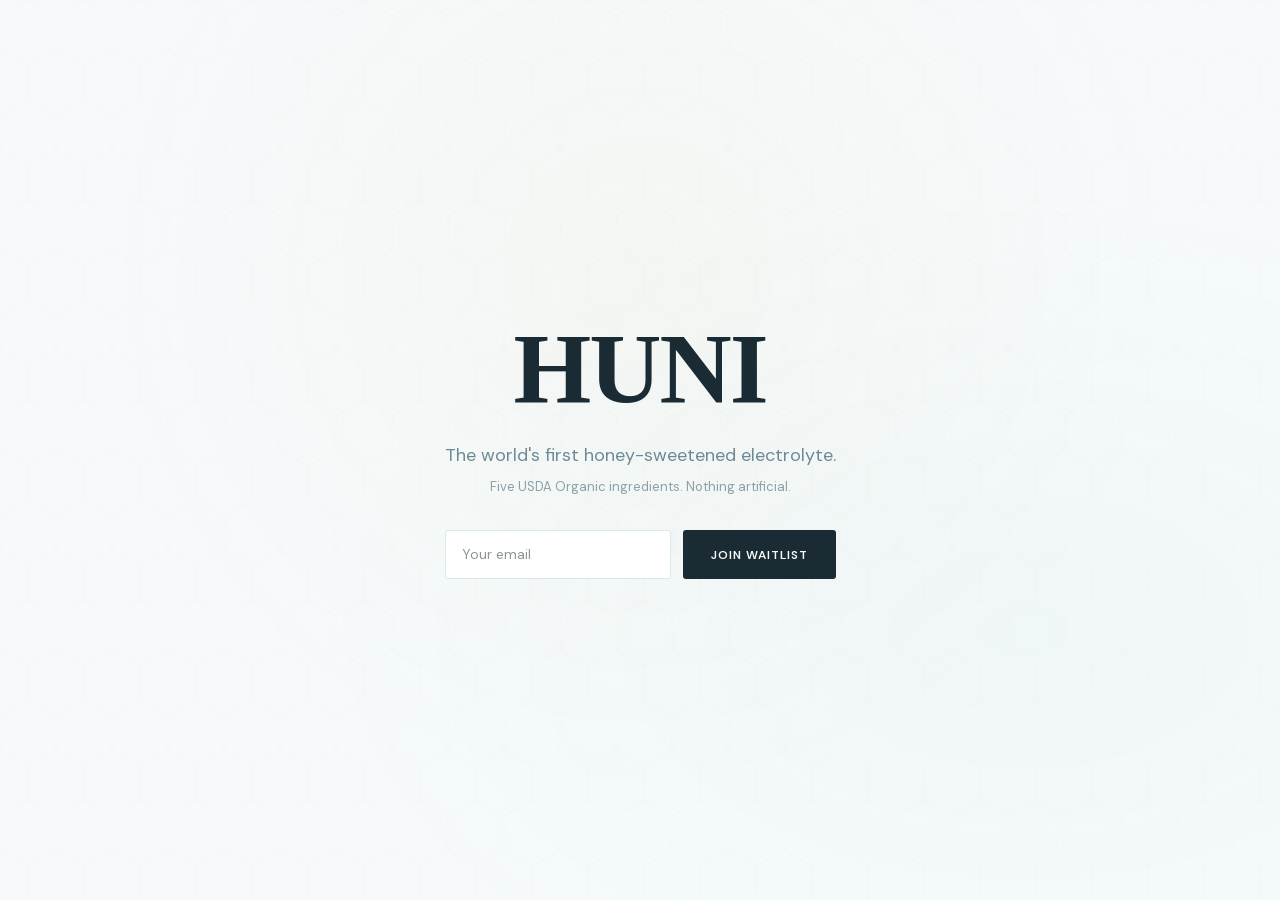
==== commit d79d617b: "Simplify landing page + fix immersive animations" ====
--- a/index.html
+++ b/index.html
@@ -1,22 +1,8 @@
-<!DOCTYPE html><html lang="en" class="dm_sans_f65b9734-module__rAqehG__variable playfair_display_a5dad1f2-module__6FeSRW__variable h-full antialiased"><head><meta charSet="utf-8"/><meta name="viewport" content="width=device-width, initial-scale=1"/><link rel="preload" href="/_next/static/media/2a65768255d6b625-s.p.14by5b4al-y~f.woff2" as="font" crossorigin="" type="font/woff2"/><link rel="preload" href="/_next/static/media/5c285b27cdda1fe8-s.p.0yo6-5yoeeudq.woff2" as="font" crossorigin="" type="font/woff2"/><link rel="stylesheet" href="/_next/static/chunks/0348a-4dm82we.css" data-precedence="next"/><link rel="preload" as="script" fetchPriority="low" href="/_next/static/chunks/15xrurgzs99gv.js"/><script src="/_next/static/chunks/0dgq26a5_oy.a.js" async=""></script><script src="/_next/static/chunks/16g.ca89g7fib.js" async=""></script><script src="/_next/static/chunks/0oui10gukf8nf.js" async=""></script><script src="/_next/static/chunks/turbopack-0ek5lm556em0y.js" async=""></script><script src="/_next/static/chunks/01xlw8hd842-c.js" async=""></script><script src="/_next/static/chunks/0d3shmwh5_nmn.js" async=""></script><script src="/_next/static/chunks/16rmhivo5f.n3.js" async=""></script><meta name="next-size-adjust" content=""/><title>Huni — The World&#x27;s First Honey-Sweetened Electrolyte</title><meta name="description" content="5 USDA Organic ingredients. Zero compromises. Join the waitlist for the world&#x27;s first honey-sweetened electrolyte."/><link rel="icon" href="/favicon.ico?favicon.0x3dzn~oxb6tn.ico" sizes="256x256" type="image/x-icon"/><script src="/_next/static/chunks/03~yq9q893hmn.js" noModule=""></script></head><body class="min-h-full flex flex-col"><div hidden=""><!--$--><!--/$--></div><nav class="fixed top-0 right-0 left-0 z-50 transition-all duration-500" style="height:56px;border-bottom:1px solid transparent;background-color:transparent;backdrop-filter:none;-webkit-backdrop-filter:none"><div class="mx-auto flex h-full max-w-[1000px] items-center justify-between px-6"><a class="font-serif text-[18px] font-bold tracking-tight" style="color:#1A2B33" href="/">HUNI</a><a class="text-[11px] font-semibold uppercase tracking-[1.5px] transition-colors duration-300" style="color:#6B8A95" href="#waitlist">Join Waitlist</a></div></nav><main><style>
-        @keyframes h-fade-up {
-          from { opacity: 0; transform: translateY(20px); }
-          to { opacity: 1; transform: translateY(0); }
-        }
-        @keyframes h-scale-in {
-          from { opacity: 0; transform: scale(0.95); }
-          to { opacity: 1; transform: scale(1); }
-        }
-        @keyframes h-line-grow {
-          from { width: 0; }
-          to { width: 48px; }
-        }
-        .h-reveal {
-          opacity: 0;
-          animation: h-fade-up 0.9s cubic-bezier(0.16, 1, 0.3, 1) forwards;
-        }
-        .h-scale {
-          opacity: 0;
-          animation: h-scale-in 1s cubic-bezier(0.16, 1, 0.3, 1) forwards;
-        }
-      </style><section id="waitlist" class="flex min-h-screen flex-col items-center justify-center px-6 text-center" style="padding-top:56px;position:relative;z-index:1"><div style="max-width:600px"><h1 class="font-serif h-scale" style="font-size:clamp(64px, 12vw, 110px);font-weight:700;letter-spacing:-3px;color:#1A2B33;line-height:0.95;margin-bottom:28px">HUNI</h1><p class="font-serif h-reveal" style="font-size:clamp(20px, 3.5vw, 28px);font-weight:600;color:#C49A2A;line-height:1.3;margin-bottom:8px;animation-delay:0.2s">You push your body to the limit.</p><p class="font-serif h-reveal" style="font-size:clamp(20px, 3.5vw, 28px);font-weight:600;color:#4A9EBF;line-height:1.3;margin-bottom:24px;animation-delay:0.35s">We help it come back stronger.</p><div class="mx-auto" style="height:1px;background-color:#DAE8EC;margin-bottom:22px;animation:h-line-grow 0.8s ease-out 0.5s forwards;width:0"></div><p class="h-reveal" style="font-size:15px;color:#6B8A95;line-height:1.7;margin-bottom:12px;animation-delay:0.5s">The world&#x27;s first honey-sweetened electrolyte.</p><p class="h-reveal" style="font-size:14px;color:#8CA0AA;line-height:1.7;margin-bottom:40px;animation-delay:0.6s">Five USDA Organic ingredients. Nothing artificial. Built for the way you move.</p><div class="h-reveal" style="animation-delay:0.7s"><div><form class="flex flex-col gap-3 sm:flex-row"><input type="email" placeholder="Your email" class="flex-1 outline-none transition-all duration-200" style="padding:14px 16px;border:1px solid #DAE8EC;border-radius:3px;font-size:14px;background-color:#FFFFFF;color:#1A2B33" value=""/><button type="submit" class="cursor-pointer uppercase font-semibold transition-all duration-300" style="padding:14px 28px;background-color:#1A2B33;color:#F6FAFB;border-radius:3px;font-size:12px;letter-spacing:1px;border:none">Join Waitlist</button></form></div></div><div class="h-reveal" style="margin-top:48px;animation-delay:0.85s"><a class="transition-all duration-300" style="font-size:12px;letter-spacing:1.5px;text-transform:uppercase;color:#6B8A95;text-decoration:none;border-bottom:1px solid #DAE8EC;padding-bottom:3px" href="/immersive">Watch: How Electrolytes Repair Your Muscles</a></div></div></section><section style="border-top:1px solid #DAE8EC;padding:120px 24px;position:relative;z-index:1"><div class="mx-auto" style="max-width:640px;text-align:center"><p class="font-serif" style="font-size:clamp(24px, 4vw, 36px);font-weight:700;color:#1A2B33;line-height:1.35;letter-spacing:-0.3px;opacity:0;transform:translateY(20px);transition:all 0.9s cubic-bezier(0.16, 1, 0.3, 1)">You know the feeling.</p><p style="font-size:15px;color:#6B8A95;line-height:1.8;margin-top:20px;max-width:500px;margin:20px auto 0;opacity:0;transform:translateY(14px);transition:all 0.8s ease 0.15s">Mile twenty-two and your legs start seizing. The last set and your arms won&#x27;t lock out. That 6 AM alarm and your whole body says no.</p><p style="font-size:15px;color:#6B8A95;line-height:1.8;margin-top:16px;max-width:500px;margin:16px auto 0;opacity:0;transform:translateY(14px);transition:all 0.8s ease 0.3s">That&#x27;s not weakness. That&#x27;s your body running out of the raw materials it needs to function. Sodium. Potassium. Magnesium. Calcium.</p><div style="width:40px;height:1px;background-color:#C49A2A;margin:32px auto 0;opacity:0;transition:opacity 0.6s ease 0.45s"></div><p class="font-serif" style="font-size:clamp(18px, 2.5vw, 22px);font-weight:600;color:#4A9EBF;margin-top:28px;opacity:0;transform:translateY(10px);transition:all 0.7s ease 0.5s">Huni puts them back.</p></div></section><section style="background-color:#FFFFFF;padding:80px 24px;position:relative;z-index:1"><div class="mx-auto" style="max-width:700px"><p style="font-size:11px;text-transform:uppercase;letter-spacing:2.5px;font-weight:600;color:#C49A2A;text-align:center;margin-bottom:48px;opacity:0;transform:translateY(12px);transition:all 0.6s ease">Five ingredients. That&#x27;s it.</p><div style="display:flex;flex-direction:column"><div style="display:flex;justify-content:space-between;align-items:baseline;padding:16px 0;border-bottom:1px solid #EDF4F6;opacity:0;transform:translateY(12px);transition:all 0.5s ease;transition-delay:0ms"><span style="font-size:16px;font-weight:500;color:#1A2B33">Buckwheat Honey</span><span style="font-size:13px;color:#6B8A95;text-align:right">Clean energy + natural sweetness</span></div><div style="display:flex;justify-content:space-between;align-items:baseline;padding:16px 0;border-bottom:1px solid #EDF4F6;opacity:0;transform:translateY(12px);transition:all 0.5s ease;transition-delay:0ms"><span style="font-size:16px;font-weight:500;color:#1A2B33">Sea Salt</span><span style="font-size:13px;color:#6B8A95;text-align:right">Sodium for nerve signaling</span></div><div style="display:flex;justify-content:space-between;align-items:baseline;padding:16px 0;border-bottom:1px solid #EDF4F6;opacity:0;transform:translateY(12px);transition:all 0.5s ease;transition-delay:0ms"><span style="font-size:16px;font-weight:500;color:#1A2B33">Coconut Water</span><span style="font-size:13px;color:#6B8A95;text-align:right">Potassium for fluid balance</span></div><div style="display:flex;justify-content:space-between;align-items:baseline;padding:16px 0;border-bottom:1px solid #EDF4F6;opacity:0;transform:translateY(12px);transition:all 0.5s ease;transition-delay:0ms"><span style="font-size:16px;font-weight:500;color:#1A2B33">Magnesium</span><span style="font-size:13px;color:#6B8A95;text-align:right">Muscle recovery + relaxation</span></div><div style="display:flex;justify-content:space-between;align-items:baseline;padding:16px 0;border-bottom:1px solid #EDF4F6;opacity:0;transform:translateY(12px);transition:all 0.5s ease;transition-delay:0ms"><span style="font-size:16px;font-weight:500;color:#1A2B33">Lemon</span><span style="font-size:13px;color:#6B8A95;text-align:right">Vitamin C + electrolyte absorption</span></div></div></div></section><section style="padding:120px 24px;position:relative;z-index:1"><div class="mx-auto" style="max-width:520px;text-align:center"><h2 class="font-serif" style="font-size:clamp(28px, 4.5vw, 40px);font-weight:700;color:#1A2B33;letter-spacing:-0.5px;line-height:1.2;margin-bottom:20px;opacity:0;transform:translateY(16px);transition:all 0.8s ease">Real honey. Real hydration.<br/>Nothing your body doesn&#x27;t need.</h2><p style="font-size:15px;color:#6B8A95;line-height:1.75;margin-bottom:32px;opacity:0;transform:translateY(12px);transition:all 0.7s ease 0.15s">Most electrolyte drinks are loaded with sucralose, dyes, and fillers you can&#x27;t pronounce. Huni uses real buckwheat honey for clean energy and an optimized electrolyte ratio for absorption faster than water alone. Every ingredient is USDA Organic.</p><div style="width:40px;height:1px;background-color:#4A9EBF;margin:0 auto 32px;opacity:0;transition:opacity 0.6s ease 0.3s"></div><p style="font-size:13px;font-weight:600;letter-spacing:1.5px;text-transform:uppercase;color:#C49A2A;opacity:0;transition:opacity 0.6s ease 0.4s">Launching soon</p></div></section></main><footer style="border-top:1px solid #DAE8EC;padding:40px 24px;text-align:center"><p style="font-size:11px;color:#6B8A95;letter-spacing:0.5px">© 2026 Huni Hydration. All rights reserved.</p></footer><!--$--><!--/$--><script src="/_next/static/chunks/15xrurgzs99gv.js" id="_R_" async=""></script><script>(self.__next_f=self.__next_f||[]).push([0])</script><script>self.__next_f.push([1,"1:\"$Sreact.fragment\"\n2:I[39756,[\"/_next/static/chunks/01xlw8hd842-c.js\",\"/_next/static/chunks/0d3shmwh5_nmn.js\"],\"default\"]\n3:I[37457,[\"/_next/static/chunks/01xlw8hd842-c.js\",\"/_next/static/chunks/0d3shmwh5_nmn.js\"],\"default\"]\n4:I[45678,[\"/_next/static/chunks/01xlw8hd842-c.js\",\"/_next/static/chunks/0d3shmwh5_nmn.js\",\"/_next/static/chunks/16rmhivo5f.n3.js\"],\"Navbar\"]\n5:I[7887,[\"/_next/static/chunks/01xlw8hd842-c.js\",\"/_next/static/chunks/0d3shmwh5_nmn.js\",\"/_next/static/chunks/16rmhivo5f.n3.js\"],\"HeroSection\"]\n6:I[87351,[\"/_next/static/chunks/01xlw8hd842-c.js\",\"/_next/static/chunks/0d3shmwh5_nmn.js\",\"/_next/static/chunks/16rmhivo5f.n3.js\"],\"FeatureSections\"]\n7:I[13642,[\"/_next/static/chunks/01xlw8hd842-c.js\",\"/_next/static/chunks/0d3shmwh5_nmn.js\",\"/_next/static/chunks/16rmhivo5f.n3.js\"],\"Footer\"]\n8:I[97367,[\"/_next/static/chunks/01xlw8hd842-c.js\",\"/_next/static/chunks/0d3shmwh5_nmn.js\"],\"OutletBoundary\"]\n9:\"$Sreact.suspense\"\nb:I[97367,[\"/_next/static/chunks/01xlw8hd842-c.js\",\"/_next/static/chunks/0d3shmwh5_nmn.js\"],\"ViewportBoundary\"]\nd:I[97367,[\"/_next/static/chunks/01xlw8hd842-c.js\",\"/_next/static/chunks/0d3shmwh5_nmn.js\"],\"MetadataBoundary\"]\nf:I[68027,[\"/_next/static/chunks/01xlw8hd842-c.js\",\"/_next/static/chunks/0d3shmwh5_nmn.js\"],\"default\",1]\n:HL[\"/_next/static/chunks/0348a-4dm82we.css\",\"style\"]\n:HL[\"/_next/static/media/2a65768255d6b625-s.p.14by5b4al-y~f.woff2\",\"font\",{\"crossOrigin\":\"\",\"type\":\"font/woff2\"}]\n:HL[\"/_next/static/media/5c285b27cdda1fe8-s.p.0yo6-5yoeeudq.woff2\",\"font\",{\"crossOrigin\":\"\",\"type\":\"font/woff2\"}]\n"])</script><script>self.__next_f.push([1,"0:{\"P\":null,\"c\":[\"\",\"\"],\"q\":\"\",\"i\":false,\"f\":[[[\"\",{\"children\":[\"__PAGE__\",{}]},\"$undefined\",\"$undefined\",16],[[\"$\",\"$1\",\"c\",{\"children\":[[[\"$\",\"link\",\"0\",{\"rel\":\"stylesheet\",\"href\":\"/_next/static/chunks/0348a-4dm82we.css\",\"precedence\":\"next\",\"crossOrigin\":\"$undefined\",\"nonce\":\"$undefined\"}],[\"$\",\"script\",\"script-0\",{\"src\":\"/_next/static/chunks/01xlw8hd842-c.js\",\"async\":true,\"nonce\":\"$undefined\"}],[\"$\",\"script\",\"script-1\",{\"src\":\"/_next/static/chunks/0d3shmwh5_nmn.js\",\"async\":true,\"nonce\":\"$undefined\"}]],[\"$\",\"html\",null,{\"lang\":\"en\",\"className\":\"dm_sans_f65b9734-module__rAqehG__variable playfair_display_a5dad1f2-module__6FeSRW__variable h-full antialiased\",\"children\":[\"$\",\"body\",null,{\"className\":\"min-h-full flex flex-col\",\"children\":[\"$\",\"$L2\",null,{\"parallelRouterKey\":\"children\",\"error\":\"$undefined\",\"errorStyles\":\"$undefined\",\"errorScripts\":\"$undefined\",\"template\":[\"$\",\"$L3\",null,{}],\"templateStyles\":\"$undefined\",\"templateScripts\":\"$undefined\",\"notFound\":[[[\"$\",\"title\",null,{\"children\":\"404: This page could not be found.\"}],[\"$\",\"div\",null,{\"style\":{\"fontFamily\":\"system-ui,\\\"Segoe UI\\\",Roboto,Helvetica,Arial,sans-serif,\\\"Apple Color Emoji\\\",\\\"Segoe UI Emoji\\\"\",\"height\":\"100vh\",\"textAlign\":\"center\",\"display\":\"flex\",\"flexDirection\":\"column\",\"alignItems\":\"center\",\"justifyContent\":\"center\"},\"children\":[\"$\",\"div\",null,{\"children\":[[\"$\",\"style\",null,{\"dangerouslySetInnerHTML\":{\"__html\":\"body{color:#000;background:#fff;margin:0}.next-error-h1{border-right:1px solid rgba(0,0,0,.3)}@media (prefers-color-scheme:dark){body{color:#fff;background:#000}.next-error-h1{border-right:1px solid rgba(255,255,255,.3)}}\"}}],[\"$\",\"h1\",null,{\"className\":\"next-error-h1\",\"style\":{\"display\":\"inline-block\",\"margin\":\"0 20px 0 0\",\"padding\":\"0 23px 0 0\",\"fontSize\":24,\"fontWeight\":500,\"verticalAlign\":\"top\",\"lineHeight\":\"49px\"},\"children\":404}],[\"$\",\"div\",null,{\"style\":{\"display\":\"inline-block\"},\"children\":[\"$\",\"h2\",null,{\"style\":{\"fontSize\":14,\"fontWeight\":400,\"lineHeight\":\"49px\",\"margin\":0},\"children\":\"This page could not be found.\"}]}]]}]}]],[]],\"forbidden\":\"$undefined\",\"unauthorized\":\"$undefined\"}]}]}]]}],{\"children\":[[\"$\",\"$1\",\"c\",{\"children\":[[[\"$\",\"$L4\",null,{}],[\"$\",\"main\",null,{\"children\":[[\"$\",\"$L5\",null,{}],[\"$\",\"$L6\",null,{}]]}],[\"$\",\"$L7\",null,{}]],[[\"$\",\"script\",\"script-0\",{\"src\":\"/_next/static/chunks/16rmhivo5f.n3.js\",\"async\":true,\"nonce\":\"$undefined\"}]],[\"$\",\"$L8\",null,{\"children\":[\"$\",\"$9\",null,{\"name\":\"Next.MetadataOutlet\",\"children\":\"$@a\"}]}]]}],{},null,false,null]},null,false,null],[\"$\",\"$1\",\"h\",{\"children\":[null,[\"$\",\"$Lb\",null,{\"children\":\"$Lc\"}],[\"$\",\"div\",null,{\"hidden\":true,\"children\":[\"$\",\"$Ld\",null,{\"children\":[\"$\",\"$9\",null,{\"name\":\"Next.Metadata\",\"children\":\"$Le\"}]}]}],[\"$\",\"meta\",null,{\"name\":\"next-size-adjust\",\"content\":\"\"}]]}],false]],\"m\":\"$undefined\",\"G\":[\"$f\",[[\"$\",\"link\",\"0\",{\"rel\":\"stylesheet\",\"href\":\"/_next/static/chunks/0348a-4dm82we.css\",\"precedence\":\"next\",\"crossOrigin\":\"$undefined\",\"nonce\":\"$undefined\"}]]],\"S\":true,\"h\":null,\"s\":\"$undefined\",\"l\":\"$undefined\",\"p\":\"$undefined\",\"d\":\"$undefined\",\"b\":\"99PsxECGcs3BdZou-JuMs\"}\n"])</script><script>self.__next_f.push([1,"c:[[\"$\",\"meta\",\"0\",{\"charSet\":\"utf-8\"}],[\"$\",\"meta\",\"1\",{\"name\":\"viewport\",\"content\":\"width=device-width, initial-scale=1\"}]]\n"])</script><script>self.__next_f.push([1,"10:I[27201,[\"/_next/static/chunks/01xlw8hd842-c.js\",\"/_next/static/chunks/0d3shmwh5_nmn.js\"],\"IconMark\"]\na:null\ne:[[\"$\",\"title\",\"0\",{\"children\":\"Huni — The World's First Honey-Sweetened Electrolyte\"}],[\"$\",\"meta\",\"1\",{\"name\":\"description\",\"content\":\"5 USDA Organic ingredients. Zero compromises. Join the waitlist for the world's first honey-sweetened electrolyte.\"}],[\"$\",\"link\",\"2\",{\"rel\":\"icon\",\"href\":\"/favicon.ico?favicon.0x3dzn~oxb6tn.ico\",\"sizes\":\"256x256\",\"type\":\"image/x-icon\"}],[\"$\",\"$L10\",\"3\",{}]]\n"])</script></body></html>+<!DOCTYPE html><html lang="en" class="dm_sans_f65b9734-module__rAqehG__variable playfair_display_a5dad1f2-module__6FeSRW__variable h-full antialiased"><head><meta charSet="utf-8"/><meta name="viewport" content="width=device-width, initial-scale=1"/><link rel="preload" href="/_next/static/media/2a65768255d6b625-s.p.14by5b4al-y~f.woff2" as="font" crossorigin="" type="font/woff2"/><link rel="preload" href="/_next/static/media/5c285b27cdda1fe8-s.p.0yo6-5yoeeudq.woff2" as="font" crossorigin="" type="font/woff2"/><link rel="stylesheet" href="/_next/static/chunks/14.esxnmqqvhz.css" data-precedence="next"/><link rel="preload" as="script" fetchPriority="low" href="/_next/static/chunks/0ht900cau6_ur.js"/><script src="/_next/static/chunks/0dgq26a5_oy.a.js" async=""></script><script src="/_next/static/chunks/16g.ca89g7fib.js" async=""></script><script src="/_next/static/chunks/0oui10gukf8nf.js" async=""></script><script src="/_next/static/chunks/turbopack-0c0~u0a_0awa~.js" async=""></script><script src="/_next/static/chunks/01xlw8hd842-c.js" async=""></script><script src="/_next/static/chunks/0d3shmwh5_nmn.js" async=""></script><script src="/_next/static/chunks/01l9_prf7__8-.js" async=""></script><meta name="next-size-adjust" content=""/><title>Huni — The World&#x27;s First Honey-Sweetened Electrolyte</title><meta name="description" content="5 USDA Organic ingredients. Zero compromises. Join the waitlist for the world&#x27;s first honey-sweetened electrolyte."/><link rel="icon" href="/favicon.ico?favicon.0x3dzn~oxb6tn.ico" sizes="256x256" type="image/x-icon"/><script src="/_next/static/chunks/03~yq9q893hmn.js" noModule=""></script></head><body class="min-h-full flex flex-col"><div hidden=""><!--$--><!--/$--></div><main><style>
+        @keyframes h-fade-up { from{opacity:0;transform:translateY(16px)} to{opacity:1;transform:translateY(0)} }
+        @keyframes h-scale-in { from{opacity:0;transform:scale(0.96)} to{opacity:1;transform:scale(1)} }
+        @keyframes h-line { from{width:0} to{width:48px} }
+        .hv { opacity:0; animation:h-fade-up 0.8s cubic-bezier(0.16,1,0.3,1) forwards; }
+        .hs { opacity:0; animation:h-scale-in 0.9s cubic-bezier(0.16,1,0.3,1) forwards; }
+        html, body { overflow:hidden !important; height:100% !important; }
+      </style><section id="waitlist" style="display:flex;flex-direction:column;align-items:center;justify-content:center;height:100vh;padding:24px;text-align:center;position:relative;z-index:1"><div style="max-width:520px"><h1 class="font-serif hs" style="font-size:clamp(56px, 11vw, 100px);font-weight:700;letter-spacing:-2px;color:#1A2B33;line-height:0.95;margin-bottom:24px">HUNI</h1><p class="hv" style="font-size:clamp(15px, 2.5vw, 18px);color:#6B8A95;line-height:1.7;margin-bottom:6px;animation-delay:0.2s">The world&#x27;s first honey-sweetened electrolyte.</p><p class="hv" style="font-size:13px;color:#8CA0AA;line-height:1.7;margin-bottom:32px;animation-delay:0.3s">Five USDA Organic ingredients. Nothing artificial.</p><div class="hv" style="animation-delay:0.45s"><div><form class="flex flex-col gap-3 sm:flex-row"><input type="email" placeholder="Your email" class="flex-1 outline-none" style="padding:13px 16px;border:1px solid #DAE8EC;border-radius:3px;font-size:14px;background-color:#fff;color:#1A2B33" value=""/><button type="submit" class="cursor-pointer uppercase font-semibold" style="padding:13px 28px;background-color:#1A2B33;color:#F6FAFB;border-radius:3px;font-size:12px;letter-spacing:1px;border:none;transition:background 0.3s">Join Waitlist</button></form></div></div></div></section></main><!--$--><!--/$--><script src="/_next/static/chunks/0ht900cau6_ur.js" id="_R_" async=""></script><script>(self.__next_f=self.__next_f||[]).push([0])</script><script>self.__next_f.push([1,"1:\"$Sreact.fragment\"\n2:I[39756,[\"/_next/static/chunks/01xlw8hd842-c.js\",\"/_next/static/chunks/0d3shmwh5_nmn.js\"],\"default\"]\n3:I[37457,[\"/_next/static/chunks/01xlw8hd842-c.js\",\"/_next/static/chunks/0d3shmwh5_nmn.js\"],\"default\"]\n4:I[7887,[\"/_next/static/chunks/01xlw8hd842-c.js\",\"/_next/static/chunks/0d3shmwh5_nmn.js\",\"/_next/static/chunks/01l9_prf7__8-.js\"],\"HeroSection\"]\n5:I[97367,[\"/_next/static/chunks/01xlw8hd842-c.js\",\"/_next/static/chunks/0d3shmwh5_nmn.js\"],\"OutletBoundary\"]\n6:\"$Sreact.suspense\"\n8:I[97367,[\"/_next/static/chunks/01xlw8hd842-c.js\",\"/_next/static/chunks/0d3shmwh5_nmn.js\"],\"ViewportBoundary\"]\na:I[97367,[\"/_next/static/chunks/01xlw8hd842-c.js\",\"/_next/static/chunks/0d3shmwh5_nmn.js\"],\"MetadataBoundary\"]\nc:I[68027,[\"/_next/static/chunks/01xlw8hd842-c.js\",\"/_next/static/chunks/0d3shmwh5_nmn.js\"],\"default\",1]\n:HL[\"/_next/static/chunks/14.esxnmqqvhz.css\",\"style\"]\n:HL[\"/_next/static/media/2a65768255d6b625-s.p.14by5b4al-y~f.woff2\",\"font\",{\"crossOrigin\":\"\",\"type\":\"font/woff2\"}]\n:HL[\"/_next/static/media/5c285b27cdda1fe8-s.p.0yo6-5yoeeudq.woff2\",\"font\",{\"crossOrigin\":\"\",\"type\":\"font/woff2\"}]\n"])</script><script>self.__next_f.push([1,"0:{\"P\":null,\"c\":[\"\",\"\"],\"q\":\"\",\"i\":false,\"f\":[[[\"\",{\"children\":[\"__PAGE__\",{}]},\"$undefined\",\"$undefined\",16],[[\"$\",\"$1\",\"c\",{\"children\":[[[\"$\",\"link\",\"0\",{\"rel\":\"stylesheet\",\"href\":\"/_next/static/chunks/14.esxnmqqvhz.css\",\"precedence\":\"next\",\"crossOrigin\":\"$undefined\",\"nonce\":\"$undefined\"}],[\"$\",\"script\",\"script-0\",{\"src\":\"/_next/static/chunks/01xlw8hd842-c.js\",\"async\":true,\"nonce\":\"$undefined\"}],[\"$\",\"script\",\"script-1\",{\"src\":\"/_next/static/chunks/0d3shmwh5_nmn.js\",\"async\":true,\"nonce\":\"$undefined\"}]],[\"$\",\"html\",null,{\"lang\":\"en\",\"className\":\"dm_sans_f65b9734-module__rAqehG__variable playfair_display_a5dad1f2-module__6FeSRW__variable h-full antialiased\",\"children\":[\"$\",\"body\",null,{\"className\":\"min-h-full flex flex-col\",\"children\":[\"$\",\"$L2\",null,{\"parallelRouterKey\":\"children\",\"error\":\"$undefined\",\"errorStyles\":\"$undefined\",\"errorScripts\":\"$undefined\",\"template\":[\"$\",\"$L3\",null,{}],\"templateStyles\":\"$undefined\",\"templateScripts\":\"$undefined\",\"notFound\":[[[\"$\",\"title\",null,{\"children\":\"404: This page could not be found.\"}],[\"$\",\"div\",null,{\"style\":{\"fontFamily\":\"system-ui,\\\"Segoe UI\\\",Roboto,Helvetica,Arial,sans-serif,\\\"Apple Color Emoji\\\",\\\"Segoe UI Emoji\\\"\",\"height\":\"100vh\",\"textAlign\":\"center\",\"display\":\"flex\",\"flexDirection\":\"column\",\"alignItems\":\"center\",\"justifyContent\":\"center\"},\"children\":[\"$\",\"div\",null,{\"children\":[[\"$\",\"style\",null,{\"dangerouslySetInnerHTML\":{\"__html\":\"body{color:#000;background:#fff;margin:0}.next-error-h1{border-right:1px solid rgba(0,0,0,.3)}@media (prefers-color-scheme:dark){body{color:#fff;background:#000}.next-error-h1{border-right:1px solid rgba(255,255,255,.3)}}\"}}],[\"$\",\"h1\",null,{\"className\":\"next-error-h1\",\"style\":{\"display\":\"inline-block\",\"margin\":\"0 20px 0 0\",\"padding\":\"0 23px 0 0\",\"fontSize\":24,\"fontWeight\":500,\"verticalAlign\":\"top\",\"lineHeight\":\"49px\"},\"children\":404}],[\"$\",\"div\",null,{\"style\":{\"display\":\"inline-block\"},\"children\":[\"$\",\"h2\",null,{\"style\":{\"fontSize\":14,\"fontWeight\":400,\"lineHeight\":\"49px\",\"margin\":0},\"children\":\"This page could not be found.\"}]}]]}]}]],[]],\"forbidden\":\"$undefined\",\"unauthorized\":\"$undefined\"}]}]}]]}],{\"children\":[[\"$\",\"$1\",\"c\",{\"children\":[[\"$\",\"main\",null,{\"children\":[\"$\",\"$L4\",null,{}]}],[[\"$\",\"script\",\"script-0\",{\"src\":\"/_next/static/chunks/01l9_prf7__8-.js\",\"async\":true,\"nonce\":\"$undefined\"}]],[\"$\",\"$L5\",null,{\"children\":[\"$\",\"$6\",null,{\"name\":\"Next.MetadataOutlet\",\"children\":\"$@7\"}]}]]}],{},null,false,null]},null,false,null],[\"$\",\"$1\",\"h\",{\"children\":[null,[\"$\",\"$L8\",null,{\"children\":\"$L9\"}],[\"$\",\"div\",null,{\"hidden\":true,\"children\":[\"$\",\"$La\",null,{\"children\":[\"$\",\"$6\",null,{\"name\":\"Next.Metadata\",\"children\":\"$Lb\"}]}]}],[\"$\",\"meta\",null,{\"name\":\"next-size-adjust\",\"content\":\"\"}]]}],false]],\"m\":\"$undefined\",\"G\":[\"$c\",[[\"$\",\"link\",\"0\",{\"rel\":\"stylesheet\",\"href\":\"/_next/static/chunks/14.esxnmqqvhz.css\",\"precedence\":\"next\",\"crossOrigin\":\"$undefined\",\"nonce\":\"$undefined\"}]]],\"S\":true,\"h\":null,\"s\":\"$undefined\",\"l\":\"$undefined\",\"p\":\"$undefined\",\"d\":\"$undefined\",\"b\":\"bU-5G9vL8bpxPW6OPp8qy\"}\n"])</script><script>self.__next_f.push([1,"9:[[\"$\",\"meta\",\"0\",{\"charSet\":\"utf-8\"}],[\"$\",\"meta\",\"1\",{\"name\":\"viewport\",\"content\":\"width=device-width, initial-scale=1\"}]]\n"])</script><script>self.__next_f.push([1,"d:I[27201,[\"/_next/static/chunks/01xlw8hd842-c.js\",\"/_next/static/chunks/0d3shmwh5_nmn.js\"],\"IconMark\"]\n7:null\nb:[[\"$\",\"title\",\"0\",{\"children\":\"Huni — The World's First Honey-Sweetened Electrolyte\"}],[\"$\",\"meta\",\"1\",{\"name\":\"description\",\"content\":\"5 USDA Organic ingredients. Zero compromises. Join the waitlist for the world's first honey-sweetened electrolyte.\"}],[\"$\",\"link\",\"2\",{\"rel\":\"icon\",\"href\":\"/favicon.ico?favicon.0x3dzn~oxb6tn.ico\",\"sizes\":\"256x256\",\"type\":\"image/x-icon\"}],[\"$\",\"$Ld\",\"3\",{}]]\n"])</script></body></html>
--- a/_next/static/chunks/14.esxnmqqvhz.css
+++ b/_next/static/chunks/14.esxnmqqvhz.css
@@ -0,0 +1,3 @@
+@font-face{font-family:DM Sans;font-style:normal;font-weight:400;font-display:swap;src:url(../media/c3cb240f9c892514-s.163v2i5cux7-c.woff2)format("woff2");unicode-range:U+100-2BA,U+2BD-2C5,U+2C7-2CC,U+2CE-2D7,U+2DD-2FF,U+304,U+308,U+329,U+1D00-1DBF,U+1E00-1E9F,U+1EF2-1EFF,U+2020,U+20A0-20AB,U+20AD-20C0,U+2113,U+2C60-2C7F,U+A720-A7FF}@font-face{font-family:DM Sans;font-style:normal;font-weight:400;font-display:swap;src:url(../media/5c285b27cdda1fe8-s.p.0yo6-5yoeeudq.woff2)format("woff2");unicode-range:U+??,U+131,U+152-153,U+2BB-2BC,U+2C6,U+2DA,U+2DC,U+304,U+308,U+329,U+2000-206F,U+20AC,U+2122,U+2191,U+2193,U+2212,U+2215,U+FEFF,U+FFFD}@font-face{font-family:DM Sans;font-style:normal;font-weight:500;font-display:swap;src:url(../media/c3cb240f9c892514-s.163v2i5cux7-c.woff2)format("woff2");unicode-range:U+100-2BA,U+2BD-2C5,U+2C7-2CC,U+2CE-2D7,U+2DD-2FF,U+304,U+308,U+329,U+1D00-1DBF,U+1E00-1E9F,U+1EF2-1EFF,U+2020,U+20A0-20AB,U+20AD-20C0,U+2113,U+2C60-2C7F,U+A720-A7FF}@font-face{font-family:DM Sans;font-style:normal;font-weight:500;font-display:swap;src:url(../media/5c285b27cdda1fe8-s.p.0yo6-5yoeeudq.woff2)format("woff2");unicode-range:U+??,U+131,U+152-153,U+2BB-2BC,U+2C6,U+2DA,U+2DC,U+304,U+308,U+329,U+2000-206F,U+20AC,U+2122,U+2191,U+2193,U+2212,U+2215,U+FEFF,U+FFFD}@font-face{font-family:DM Sans;font-style:normal;font-weight:600;font-display:swap;src:url(../media/c3cb240f9c892514-s.163v2i5cux7-c.woff2)format("woff2");unicode-range:U+100-2BA,U+2BD-2C5,U+2C7-2CC,U+2CE-2D7,U+2DD-2FF,U+304,U+308,U+329,U+1D00-1DBF,U+1E00-1E9F,U+1EF2-1EFF,U+2020,U+20A0-20AB,U+20AD-20C0,U+2113,U+2C60-2C7F,U+A720-A7FF}@font-face{font-family:DM Sans;font-style:normal;font-weight:600;font-display:swap;src:url(../media/5c285b27cdda1fe8-s.p.0yo6-5yoeeudq.woff2)format("woff2");unicode-range:U+??,U+131,U+152-153,U+2BB-2BC,U+2C6,U+2DA,U+2DC,U+304,U+308,U+329,U+2000-206F,U+20AC,U+2122,U+2191,U+2193,U+2212,U+2215,U+FEFF,U+FFFD}@font-face{font-family:DM Sans;font-style:normal;font-weight:700;font-display:swap;src:url(../media/c3cb240f9c892514-s.163v2i5cux7-c.woff2)format("woff2");unicode-range:U+100-2BA,U+2BD-2C5,U+2C7-2CC,U+2CE-2D7,U+2DD-2FF,U+304,U+308,U+329,U+1D00-1DBF,U+1E00-1E9F,U+1EF2-1EFF,U+2020,U+20A0-20AB,U+20AD-20C0,U+2113,U+2C60-2C7F,U+A720-A7FF}@font-face{font-family:DM Sans;font-style:normal;font-weight:700;font-display:swap;src:url(../media/5c285b27cdda1fe8-s.p.0yo6-5yoeeudq.woff2)format("woff2");unicode-range:U+??,U+131,U+152-153,U+2BB-2BC,U+2C6,U+2DA,U+2DC,U+304,U+308,U+329,U+2000-206F,U+20AC,U+2122,U+2191,U+2193,U+2212,U+2215,U+FEFF,U+FFFD}@font-face{font-family:DM Sans Fallback;src:local(Arial);ascent-override:94.9%;descent-override:29.66%;line-gap-override:0.0%;size-adjust:104.53%}.dm_sans_f65b9734-module__rAqehG__className{font-family:DM Sans,DM Sans Fallback;font-style:normal}.dm_sans_f65b9734-module__rAqehG__variable{--font-dm-sans:"DM Sans", "DM Sans Fallback"}
+@font-face{font-family:Playfair Display;font-style:normal;font-weight:600;font-display:swap;src:url(../media/65c558afe41e89d6-s.113htgw8u-emy.woff2)format("woff2");unicode-range:U+301,U+400-45F,U+490-491,U+4B0-4B1,U+2116}@font-face{font-family:Playfair Display;font-style:normal;font-weight:600;font-display:swap;src:url(../media/14e23f9b59180572-s.08.c8psu~gif9.woff2)format("woff2");unicode-range:U+102-103,U+110-111,U+128-129,U+168-169,U+1A0-1A1,U+1AF-1B0,U+300-301,U+303-304,U+308-309,U+323,U+329,U+1EA0-1EF9,U+20AB}@font-face{font-family:Playfair Display;font-style:normal;font-weight:600;font-display:swap;src:url(../media/b49b0d9b851e4899-s.0yfy_qj1.2qn0.woff2)format("woff2");unicode-range:U+100-2BA,U+2BD-2C5,U+2C7-2CC,U+2CE-2D7,U+2DD-2FF,U+304,U+308,U+329,U+1D00-1DBF,U+1E00-1E9F,U+1EF2-1EFF,U+2020,U+20A0-20AB,U+20AD-20C0,U+2113,U+2C60-2C7F,U+A720-A7FF}@font-face{font-family:Playfair Display;font-style:normal;font-weight:600;font-display:swap;src:url(../media/2a65768255d6b625-s.p.14by5b4al-y~f.woff2)format("woff2");unicode-range:U+??,U+131,U+152-153,U+2BB-2BC,U+2C6,U+2DA,U+2DC,U+304,U+308,U+329,U+2000-206F,U+20AC,U+2122,U+2191,U+2193,U+2212,U+2215,U+FEFF,U+FFFD}@font-face{font-family:Playfair Display;font-style:normal;font-weight:700;font-display:swap;src:url(../media/65c558afe41e89d6-s.113htgw8u-emy.woff2)format("woff2");unicode-range:U+301,U+400-45F,U+490-491,U+4B0-4B1,U+2116}@font-face{font-family:Playfair Display;font-style:normal;font-weight:700;font-display:swap;src:url(../media/14e23f9b59180572-s.08.c8psu~gif9.woff2)format("woff2");unicode-range:U+102-103,U+110-111,U+128-129,U+168-169,U+1A0-1A1,U+1AF-1B0,U+300-301,U+303-304,U+308-309,U+323,U+329,U+1EA0-1EF9,U+20AB}@font-face{font-family:Playfair Display;font-style:normal;font-weight:700;font-display:swap;src:url(../media/b49b0d9b851e4899-s.0yfy_qj1.2qn0.woff2)format("woff2");unicode-range:U+100-2BA,U+2BD-2C5,U+2C7-2CC,U+2CE-2D7,U+2DD-2FF,U+304,U+308,U+329,U+1D00-1DBF,U+1E00-1E9F,U+1EF2-1EFF,U+2020,U+20A0-20AB,U+20AD-20C0,U+2113,U+2C60-2C7F,U+A720-A7FF}@font-face{font-family:Playfair Display;font-style:normal;font-weight:700;font-display:swap;src:url(../media/2a65768255d6b625-s.p.14by5b4al-y~f.woff2)format("woff2");unicode-range:U+??,U+131,U+152-153,U+2BB-2BC,U+2C6,U+2DA,U+2DC,U+304,U+308,U+329,U+2000-206F,U+20AC,U+2122,U+2191,U+2193,U+2212,U+2215,U+FEFF,U+FFFD}@font-face{font-family:Playfair Display Fallback;src:local(Times New Roman);ascent-override:97.25%;descent-override:22.56%;line-gap-override:0.0%;size-adjust:111.26%}.playfair_display_a5dad1f2-module__6FeSRW__className{font-family:Playfair Display,Playfair Display Fallback;font-style:normal}.playfair_display_a5dad1f2-module__6FeSRW__variable{--font-playfair:"Playfair Display", "Playfair Display Fallback"}
+@layer properties{@supports (((-webkit-hyphens:none)) and (not (margin-trim:inline))) or ((-moz-orient:inline) and (not (color:rgb(from red r g b)))){*,:before,:after,::backdrop{--tw-rotate-x:initial;--tw-rotate-y:initial;--tw-rotate-z:initial;--tw-skew-x:initial;--tw-skew-y:initial;--tw-border-style:solid;--tw-font-weight:initial;--tw-tracking:initial;--tw-shadow:0 0 #0000;--tw-shadow-color:initial;--tw-shadow-alpha:100%;--tw-inset-shadow:0 0 #0000;--tw-inset-shadow-color:initial;--tw-inset-shadow-alpha:100%;--tw-ring-color:initial;--tw-ring-shadow:0 0 #0000;--tw-inset-ring-color:initial;--tw-inset-ring-shadow:0 0 #0000;--tw-ring-inset:initial;--tw-ring-offset-width:0px;--tw-ring-offset-color:#fff;--tw-ring-offset-shadow:0 0 #0000;--tw-outline-style:solid;--tw-blur:initial;--tw-brightness:initial;--tw-contrast:initial;--tw-grayscale:initial;--tw-hue-rotate:initial;--tw-invert:initial;--tw-opacity:initial;--tw-saturate:initial;--tw-sepia:initial;--tw-drop-shadow:initial;--tw-drop-shadow-color:initial;--tw-drop-shadow-alpha:100%;--tw-drop-shadow-size:initial;--tw-duration:initial;--tw-ease:initial;--tw-translate-x:0;--tw-translate-y:0;--tw-translate-z:0;--tw-animation-delay:0s;--tw-animation-direction:normal;--tw-animation-duration:initial;--tw-animation-fill-mode:none;--tw-animation-iteration-count:1;--tw-enter-blur:0;--tw-enter-opacity:1;--tw-enter-rotate:0;--tw-enter-scale:1;--tw-enter-translate-x:0;--tw-enter-translate-y:0;--tw-exit-blur:0;--tw-exit-opacity:1;--tw-exit-rotate:0;--tw-exit-scale:1;--tw-exit-translate-x:0;--tw-exit-translate-y:0}}}@layer theme{:root,:host{--font-serif:ui-serif, Georgia, Cambria, "Times New Roman", Times, serif;--spacing:.25rem;--text-xs:.75rem;--text-xs--line-height:calc(1 / .75);--text-sm:.875rem;--text-sm--line-height:calc(1.25 / .875);--text-lg:1.125rem;--text-lg--line-height:calc(1.75 / 1.125);--font-weight-medium:500;--font-weight-semibold:600;--font-weight-bold:700;--tracking-tight:-.025em;--radius-md:calc(var(--radius) * .8);--ease-in:cubic-bezier(.4, 0, 1, 1);--ease-out:cubic-bezier(0, 0, .2, 1);--ease-in-out:cubic-bezier(.4, 0, .2, 1);--default-transition-duration:.15s;--default-transition-timing-function:cubic-bezier(.4, 0, .2, 1);--default-font-family:var(--font-dm-sans), "DM Sans", ui-sans-serif, system-ui, sans-serif;--default-mono-font-family:"SF Mono", "Fira Code", monospace}}@layer base{*,:after,:before,::backdrop{box-sizing:border-box;border:0 solid;margin:0;padding:0}::file-selector-button{box-sizing:border-box;border:0 solid;margin:0;padding:0}html,:host{-webkit-text-size-adjust:100%;tab-size:4;line-height:1.5;font-family:var(--default-font-family,ui-sans-serif, system-ui, sans-serif, "Apple Color Emoji", "Segoe UI Emoji", "Segoe UI Symbol", "Noto Color Emoji");font-feature-settings:var(--default-font-feature-settings,normal);font-variation-settings:var(--default-font-variation-settings,normal);-webkit-tap-highlight-color:transparent}hr{height:0;color:inherit;border-top-width:1px}abbr:where([title]){-webkit-text-decoration:underline dotted;text-decoration:underline dotted}h1,h2,h3,h4,h5,h6{font-size:inherit;font-weight:inherit}a{color:inherit;-webkit-text-decoration:inherit;-webkit-text-decoration:inherit;-webkit-text-decoration:inherit;-webkit-text-decoration:inherit;text-decoration:inherit}b,strong{font-weight:bolder}code,kbd,samp,pre{font-family:var(--default-mono-font-family,ui-monospace, SFMono-Regular, Menlo, Monaco, Consolas, "Liberation Mono", "Courier New", monospace);font-feature-settings:var(--default-mono-font-feature-settings,normal);font-variation-settings:var(--default-mono-font-variation-settings,normal);font-size:1em}small{font-size:80%}sub,sup{vertical-align:baseline;font-size:75%;line-height:0;position:relative}sub{bottom:-.25em}sup{top:-.5em}table{text-indent:0;border-color:inherit;border-collapse:collapse}:-moz-focusring{outline:auto}progress{vertical-align:baseline}summary{display:list-item}ol,ul,menu{list-style:none}img,svg,video,canvas,audio,iframe,embed,object{vertical-align:middle;display:block}img,video{max-width:100%;height:auto}button,input,select,optgroup,textarea{font:inherit;font-feature-settings:inherit;font-variation-settings:inherit;letter-spacing:inherit;color:inherit;opacity:1;background-color:#0000;border-radius:0}::file-selector-button{font:inherit;font-feature-settings:inherit;font-variation-settings:inherit;letter-spacing:inherit;color:inherit;opacity:1;background-color:#0000;border-radius:0}:where(select:is([multiple],[size])) optgroup{font-weight:bolder}:where(select:is([multiple],[size])) optgroup option{padding-inline-start:20px}::file-selector-button{margin-inline-end:4px}::placeholder{opacity:1}@supports (not ((-webkit-appearance:-apple-pay-button))) or (contain-intrinsic-size:1px){::placeholder{color:currentColor}@supports (color:color-mix(in lab, red, red)){::placeholder{color:color-mix(in oklab, currentcolor 50%, transparent)}}}textarea{resize:vertical}::-webkit-search-decoration{-webkit-appearance:none}::-webkit-date-and-time-value{min-height:1lh;text-align:inherit}::-webkit-datetime-edit{display:inline-flex}::-webkit-datetime-edit-fields-wrapper{padding:0}::-webkit-datetime-edit{padding-block:0}::-webkit-datetime-edit-year-field{padding-block:0}::-webkit-datetime-edit-month-field{padding-block:0}::-webkit-datetime-edit-day-field{padding-block:0}::-webkit-datetime-edit-hour-field{padding-block:0}::-webkit-datetime-edit-minute-field{padding-block:0}::-webkit-datetime-edit-second-field{padding-block:0}::-webkit-datetime-edit-millisecond-field{padding-block:0}::-webkit-datetime-edit-meridiem-field{padding-block:0}::-webkit-calendar-picker-indicator{line-height:1}:-moz-ui-invalid{box-shadow:none}button,input:where([type=button],[type=reset],[type=submit]){appearance:button}::file-selector-button{appearance:button}::-webkit-inner-spin-button{height:auto}::-webkit-outer-spin-button{height:auto}[hidden]:where(:not([hidden=until-found])){display:none!important}*{border-color:var(--border);outline-color:var(--ring)}@supports (color:color-mix(in lab, red, red)){*{outline-color:color-mix(in oklab, var(--ring) 50%, transparent)}}body{color:var(--foreground);-webkit-font-smoothing:antialiased;-moz-osx-font-smoothing:grayscale;background-color:#f6fafb}html{font-family:var(--font-dm-sans), "DM Sans", ui-sans-serif, system-ui, sans-serif;scroll-behavior:smooth}}@layer components;@layer utilities{.invisible{visibility:hidden}.visible{visibility:visible}.absolute{position:absolute}.fixed{position:fixed}.relative{position:relative}.static{position:static}.sticky{position:sticky}.start{inset-inline-start:var(--spacing)}.top-0{top:calc(var(--spacing) * 0)}.right-0{right:calc(var(--spacing) * 0)}.left-0{left:calc(var(--spacing) * 0)}.z-50{z-index:50}.container{width:100%}@media (min-width:40rem){.container{max-width:40rem}}@media (min-width:48rem){.container{max-width:48rem}}@media (min-width:64rem){.container{max-width:64rem}}@media (min-width:80rem){.container{max-width:80rem}}@media (min-width:96rem){.container{max-width:96rem}}.mx-auto{margin-inline:auto}.mt-2{margin-top:calc(var(--spacing) * 2)}.contents{display:contents}.flex{display:flex}.grid{display:grid}.hidden{display:none}.inline{display:inline}.inline-flex{display:inline-flex}.size-6{width:calc(var(--spacing) * 6);height:calc(var(--spacing) * 6)}.size-7{width:calc(var(--spacing) * 7);height:calc(var(--spacing) * 7)}.size-8{width:calc(var(--spacing) * 8);height:calc(var(--spacing) * 8)}.size-9{width:calc(var(--spacing) * 9);height:calc(var(--spacing) * 9)}.h-6{height:calc(var(--spacing) * 6)}.h-7{height:calc(var(--spacing) * 7)}.h-8{height:calc(var(--spacing) * 8)}.h-9{height:calc(var(--spacing) * 9)}.h-full{height:100%}.min-h-full{min-height:100%}.max-w-\[1000px\]{max-width:1000px}.flex-1{flex:1}.shrink-0{flex-shrink:0}.transform{transform:var(--tw-rotate-x,) var(--tw-rotate-y,) var(--tw-rotate-z,) var(--tw-skew-x,) var(--tw-skew-y,)}.cursor-pointer{cursor:pointer}.resize{resize:both}.flex-col{flex-direction:column}.items-center{align-items:center}.justify-between{justify-content:space-between}.justify-center{justify-content:center}.gap-1{gap:calc(var(--spacing) * 1)}.gap-1\.5{gap:calc(var(--spacing) * 1.5)}.gap-3{gap:calc(var(--spacing) * 3)}.rounded-\[min\(var\(--radius-md\)\,10px\)\]{border-radius:min(var(--radius-md), 10px)}.rounded-\[min\(var\(--radius-md\)\,12px\)\]{border-radius:min(var(--radius-md), 12px)}.rounded-lg{border-radius:var(--radius)}.border{border-style:var(--tw-border-style);border-width:1px}.border-border{border-color:var(--border)}.border-transparent{border-color:#0000}.bg-background{background-color:var(--background)}.bg-destructive\/10{background-color:var(--destructive)}@supports (color:color-mix(in lab, red, red)){.bg-destructive\/10{background-color:color-mix(in oklab, var(--destructive) 10%, transparent)}}.bg-primary{background-color:var(--primary)}.bg-secondary{background-color:var(--secondary)}.bg-clip-padding{background-clip:padding-box}.px-2{padding-inline:calc(var(--spacing) * 2)}.px-2\.5{padding-inline:calc(var(--spacing) * 2.5)}.px-6{padding-inline:calc(var(--spacing) * 6)}.text-center{text-align:center}.font-serif{font-family:var(--font-serif)}.text-lg{font-size:var(--text-lg);line-height:var(--tw-leading,var(--text-lg--line-height))}.text-sm{font-size:var(--text-sm);line-height:var(--tw-leading,var(--text-sm--line-height))}.text-xs{font-size:var(--text-xs);line-height:var(--tw-leading,var(--text-xs--line-height))}.text-\[0\.8rem\]{font-size:.8rem}.text-\[11px\]{font-size:11px}.text-\[18px\]{font-size:18px}.font-bold{--tw-font-weight:var(--font-weight-bold);font-weight:var(--font-weight-bold)}.font-medium{--tw-font-weight:var(--font-weight-medium);font-weight:var(--font-weight-medium)}.font-semibold{--tw-font-weight:var(--font-weight-semibold);font-weight:var(--font-weight-semibold)}.tracking-\[1\.5px\]{--tw-tracking:1.5px;letter-spacing:1.5px}.tracking-tight{--tw-tracking:var(--tracking-tight);letter-spacing:var(--tracking-tight)}.whitespace-nowrap{white-space:nowrap}.text-destructive{color:var(--destructive)}.text-primary{color:var(--primary)}.text-primary-foreground{color:var(--primary-foreground)}.text-secondary-foreground{color:var(--secondary-foreground)}.uppercase{text-transform:uppercase}.underline-offset-4{text-underline-offset:4px}.antialiased{-webkit-font-smoothing:antialiased;-moz-osx-font-smoothing:grayscale}.shadow{--tw-shadow:0 1px 3px 0 var(--tw-shadow-color,#0000001a), 0 1px 2px -1px var(--tw-shadow-color,#0000001a);box-shadow:var(--tw-inset-shadow), var(--tw-inset-ring-shadow), var(--tw-ring-offset-shadow), var(--tw-ring-shadow), var(--tw-shadow)}.ring{--tw-ring-shadow:var(--tw-ring-inset,) 0 0 0 calc(1px + var(--tw-ring-offset-width)) var(--tw-ring-color,currentcolor);box-shadow:var(--tw-inset-shadow), var(--tw-inset-ring-shadow), var(--tw-ring-offset-shadow), var(--tw-ring-shadow), var(--tw-shadow)}.outline{outline-style:var(--tw-outline-style);outline-width:1px}.filter{filter:var(--tw-blur,) var(--tw-brightness,) var(--tw-contrast,) var(--tw-grayscale,) var(--tw-hue-rotate,) var(--tw-invert,) var(--tw-saturate,) var(--tw-sepia,) var(--tw-drop-shadow,)}.transition{transition-property:color,background-color,border-color,outline-color,text-decoration-color,fill,stroke,--tw-gradient-from,--tw-gradient-via,--tw-gradient-to,opacity,box-shadow,transform,translate,scale,rotate,filter,-webkit-backdrop-filter,backdrop-filter,display,content-visibility,overlay,pointer-events;transition-timing-function:var(--tw-ease,var(--default-transition-timing-function));transition-duration:var(--tw-duration,var(--default-transition-duration))}.transition-all{transition-property:all;transition-timing-function:var(--tw-ease,var(--default-transition-timing-function));transition-duration:var(--tw-duration,var(--default-transition-duration))}.transition-colors{transition-property:color,background-color,border-color,outline-color,text-decoration-color,fill,stroke,--tw-gradient-from,--tw-gradient-via,--tw-gradient-to;transition-timing-function:var(--tw-ease,var(--default-transition-timing-function));transition-duration:var(--tw-duration,var(--default-transition-duration))}.duration-300{--tw-duration:.3s;transition-duration:.3s}.duration-500{--tw-duration:.5s;transition-duration:.5s}.ease-in{--tw-ease:var(--ease-in);transition-timing-function:var(--ease-in)}.ease-in-out{--tw-ease:var(--ease-in-out);transition-timing-function:var(--ease-in-out)}.ease-out{--tw-ease:var(--ease-out);transition-timing-function:var(--ease-out)}.outline-none{--tw-outline-style:none;outline-style:none}.select-none{-webkit-user-select:none;user-select:none}.running{animation-play-state:running}@media (hover:hover){.hover\:bg-destructive\/20:hover{background-color:var(--destructive)}@supports (color:color-mix(in lab, red, red)){.hover\:bg-destructive\/20:hover{background-color:color-mix(in oklab, var(--destructive) 20%, transparent)}}.hover\:bg-muted:hover{background-color:var(--muted)}.hover\:bg-secondary\/80:hover{background-color:var(--secondary)}@supports (color:color-mix(in lab, red, red)){.hover\:bg-secondary\/80:hover{background-color:color-mix(in oklab, var(--secondary) 80%, transparent)}}.hover\:text-foreground:hover{color:var(--foreground)}.hover\:underline:hover{text-decoration-line:underline}}.focus-visible\:border-destructive\/40:focus-visible{border-color:var(--destructive)}@supports (color:color-mix(in lab, red, red)){.focus-visible\:border-destructive\/40:focus-visible{border-color:color-mix(in oklab, var(--destructive) 40%, transparent)}}.focus-visible\:border-ring:focus-visible{border-color:var(--ring)}.focus-visible\:ring-3:focus-visible{--tw-ring-shadow:var(--tw-ring-inset,) 0 0 0 calc(3px + var(--tw-ring-offset-width)) var(--tw-ring-color,currentcolor);box-shadow:var(--tw-inset-shadow), var(--tw-inset-ring-shadow), var(--tw-ring-offset-shadow), var(--tw-ring-shadow), var(--tw-shadow)}.focus-visible\:ring-destructive\/20:focus-visible{--tw-ring-color:var(--destructive)}@supports (color:color-mix(in lab, red, red)){.focus-visible\:ring-destructive\/20:focus-visible{--tw-ring-color:color-mix(in oklab, var(--destructive) 20%, transparent)}}.focus-visible\:ring-ring\/50:focus-visible{--tw-ring-color:var(--ring)}@supports (color:color-mix(in lab, red, red)){.focus-visible\:ring-ring\/50:focus-visible{--tw-ring-color:color-mix(in oklab, var(--ring) 50%, transparent)}}.active\:not-aria-\[haspopup\]\:translate-y-px:active:not([aria-haspopup]){--tw-translate-y:1px;translate:var(--tw-translate-x) var(--tw-translate-y)}.disabled\:pointer-events-none:disabled{pointer-events:none}.disabled\:opacity-50:disabled{opacity:.5}:where([data-slot=button-group]) .in-data-\[slot\=button-group\]\:rounded-lg{border-radius:var(--radius)}.has-data-\[icon\=inline-end\]\:pr-1\.5:has([data-icon=inline-end]){padding-right:calc(var(--spacing) * 1.5)}.has-data-\[icon\=inline-end\]\:pr-2:has([data-icon=inline-end]){padding-right:calc(var(--spacing) * 2)}.has-data-\[icon\=inline-end\]\:pr-3:has([data-icon=inline-end]){padding-right:calc(var(--spacing) * 3)}.has-data-\[icon\=inline-start\]\:pl-1\.5:has([data-icon=inline-start]){padding-left:calc(var(--spacing) * 1.5)}.has-data-\[icon\=inline-start\]\:pl-2:has([data-icon=inline-start]){padding-left:calc(var(--spacing) * 2)}.has-data-\[icon\=inline-start\]\:pl-3:has([data-icon=inline-start]){padding-left:calc(var(--spacing) * 3)}.aria-expanded\:bg-muted[aria-expanded=true]{background-color:var(--muted)}.aria-expanded\:bg-secondary[aria-expanded=true]{background-color:var(--secondary)}.aria-expanded\:text-foreground[aria-expanded=true]{color:var(--foreground)}.aria-expanded\:text-secondary-foreground[aria-expanded=true]{color:var(--secondary-foreground)}.aria-invalid\:border-destructive[aria-invalid=true]{border-color:var(--destructive)}.aria-invalid\:ring-3[aria-invalid=true]{--tw-ring-shadow:var(--tw-ring-inset,) 0 0 0 calc(3px + var(--tw-ring-offset-width)) var(--tw-ring-color,currentcolor);box-shadow:var(--tw-inset-shadow), var(--tw-inset-ring-shadow), var(--tw-ring-offset-shadow), var(--tw-ring-shadow), var(--tw-shadow)}.aria-invalid\:ring-destructive\/20[aria-invalid=true]{--tw-ring-color:var(--destructive)}@supports (color:color-mix(in lab, red, red)){.aria-invalid\:ring-destructive\/20[aria-invalid=true]{--tw-ring-color:color-mix(in oklab, var(--destructive) 20%, transparent)}}@media (min-width:40rem){.sm\:flex-row{flex-direction:row}}.dark\:border-input:is(.dark *){border-color:var(--input)}.dark\:bg-destructive\/20:is(.dark *){background-color:var(--destructive)}@supports (color:color-mix(in lab, red, red)){.dark\:bg-destructive\/20:is(.dark *){background-color:color-mix(in oklab, var(--destructive) 20%, transparent)}}.dark\:bg-input\/30:is(.dark *){background-color:var(--input)}@supports (color:color-mix(in lab, red, red)){.dark\:bg-input\/30:is(.dark *){background-color:color-mix(in oklab, var(--input) 30%, transparent)}}@media (hover:hover){.dark\:hover\:bg-destructive\/30:is(.dark *):hover{background-color:var(--destructive)}@supports (color:color-mix(in lab, red, red)){.dark\:hover\:bg-destructive\/30:is(.dark *):hover{background-color:color-mix(in oklab, var(--destructive) 30%, transparent)}}.dark\:hover\:bg-input\/50:is(.dark *):hover{background-color:var(--input)}@supports (color:color-mix(in lab, red, red)){.dark\:hover\:bg-input\/50:is(.dark *):hover{background-color:color-mix(in oklab, var(--input) 50%, transparent)}}.dark\:hover\:bg-muted\/50:is(.dark *):hover{background-color:var(--muted)}@supports (color:color-mix(in lab, red, red)){.dark\:hover\:bg-muted\/50:is(.dark *):hover{background-color:color-mix(in oklab, var(--muted) 50%, transparent)}}}.dark\:focus-visible\:ring-destructive\/40:is(.dark *):focus-visible{--tw-ring-color:var(--destructive)}@supports (color:color-mix(in lab, red, red)){.dark\:focus-visible\:ring-destructive\/40:is(.dark *):focus-visible{--tw-ring-color:color-mix(in oklab, var(--destructive) 40%, transparent)}}.dark\:aria-invalid\:border-destructive\/50:is(.dark *)[aria-invalid=true]{border-color:var(--destructive)}@supports (color:color-mix(in lab, red, red)){.dark\:aria-invalid\:border-destructive\/50:is(.dark *)[aria-invalid=true]{border-color:color-mix(in oklab, var(--destructive) 50%, transparent)}}.dark\:aria-invalid\:ring-destructive\/40:is(.dark *)[aria-invalid=true]{--tw-ring-color:var(--destructive)}@supports (color:color-mix(in lab, red, red)){.dark\:aria-invalid\:ring-destructive\/40:is(.dark *)[aria-invalid=true]{--tw-ring-color:color-mix(in oklab, var(--destructive) 40%, transparent)}}.\[\&_svg\]\:pointer-events-none svg{pointer-events:none}.\[\&_svg\]\:shrink-0 svg{flex-shrink:0}.\[\&_svg\:not\(\[class\*\=\'size-\'\]\)\]\:size-3 svg:not([class*=size-]){width:calc(var(--spacing) * 3);height:calc(var(--spacing) * 3)}.\[\&_svg\:not\(\[class\*\=\'size-\'\]\)\]\:size-3\.5 svg:not([class*=size-]){width:calc(var(--spacing) * 3.5);height:calc(var(--spacing) * 3.5)}.\[\&_svg\:not\(\[class\*\=\'size-\'\]\)\]\:size-4 svg:not([class*=size-]){width:calc(var(--spacing) * 4);height:calc(var(--spacing) * 4)}@media (hover:hover){.\[a\]\:hover\:bg-primary\/80:is(a):hover{background-color:var(--primary)}@supports (color:color-mix(in lab, red, red)){.\[a\]\:hover\:bg-primary\/80:is(a):hover{background-color:color-mix(in oklab, var(--primary) 80%, transparent)}}}}@property --tw-animation-delay{syntax:"*";inherits:false;initial-value:0s}@property --tw-animation-direction{syntax:"*";inherits:false;initial-value:normal}@property --tw-animation-duration{syntax:"*";inherits:false}@property --tw-animation-fill-mode{syntax:"*";inherits:false;initial-value:none}@property --tw-animation-iteration-count{syntax:"*";inherits:false;initial-value:1}@property --tw-enter-blur{syntax:"*";inherits:false;initial-value:0}@property --tw-enter-opacity{syntax:"*";inherits:false;initial-value:1}@property --tw-enter-rotate{syntax:"*";inherits:false;initial-value:0}@property --tw-enter-scale{syntax:"*";inherits:false;initial-value:1}@property --tw-enter-translate-x{syntax:"*";inherits:false;initial-value:0}@property --tw-enter-translate-y{syntax:"*";inherits:false;initial-value:0}@property --tw-exit-blur{syntax:"*";inherits:false;initial-value:0}@property --tw-exit-opacity{syntax:"*";inherits:false;initial-value:1}@property --tw-exit-rotate{syntax:"*";inherits:false;initial-value:0}@property --tw-exit-scale{syntax:"*";inherits:false;initial-value:1}@property --tw-exit-translate-x{syntax:"*";inherits:false;initial-value:0}@property --tw-exit-translate-y{syntax:"*";inherits:false;initial-value:0}:root{--background:#f6fafb;--foreground:#1a2b33;--card:#fff;--card-foreground:#1a2b33;--popover:#fff;--popover-foreground:#1a2b33;--primary:#1a2b33;--primary-foreground:#f6fafb;--secondary:#edf4f6;--secondary-foreground:#1a2b33;--muted:#edf4f6;--muted-foreground:#6b8a95;--accent:#c49a2a;--accent-foreground:#1a2b33;--destructive:#e40014;--border:#dae8ec;--input:#dae8ec;--ring:#4a9ebf;--chart-1:#4a9ebf;--chart-2:#c49a2a;--chart-3:#6b8a95;--chart-4:#2b6e8a;--chart-5:#d4a843;--radius:.25rem;--sidebar:#f6fafb;--sidebar-foreground:#1a2b33;--sidebar-primary:#1a2b33;--sidebar-primary-foreground:#f6fafb;--sidebar-accent:#edf4f6;--sidebar-accent-foreground:#1a2b33;--sidebar-border:#dae8ec;--sidebar-ring:#4a9ebf}@supports (color:lab(0% 0 0)){:root{--destructive:lab(48.4493% 77.4328 61.5452)}}body:before{content:"";pointer-events:none;z-index:0;background-image:url("data:image/svg+xml,%3Csvg xmlns='http://www.w3.org/2000/svg' width='56' height='100'%3E%3Cpath d='M28 66L0 50L0 16L28 0L56 16L56 50L28 66L28 100' fill='none' stroke='%23C49A2A' stroke-width='0.6' opacity='0.07'/%3E%3C/svg%3E");background-size:56px 100px;position:fixed;inset:0}body:after{content:"";pointer-events:none;z-index:0;background:radial-gradient(at 50% 30%,#c49a2a0a 0%,#0000 60%),radial-gradient(at 80% 70%,#4a9ebf08 0%,#0000 50%);position:fixed;inset:0}@property --tw-rotate-x{syntax:"*";inherits:false}@property --tw-rotate-y{syntax:"*";inherits:false}@property --tw-rotate-z{syntax:"*";inherits:false}@property --tw-skew-x{syntax:"*";inherits:false}@property --tw-skew-y{syntax:"*";inherits:false}@property --tw-border-style{syntax:"*";inherits:false;initial-value:solid}@property --tw-font-weight{syntax:"*";inherits:false}@property --tw-tracking{syntax:"*";inherits:false}@property --tw-shadow{syntax:"*";inherits:false;initial-value:0 0 #0000}@property --tw-shadow-color{syntax:"*";inherits:false}@property --tw-shadow-alpha{syntax:"<percentage>";inherits:false;initial-value:100%}@property --tw-inset-shadow{syntax:"*";inherits:false;initial-value:0 0 #0000}@property --tw-inset-shadow-color{syntax:"*";inherits:false}@property --tw-inset-shadow-alpha{syntax:"<percentage>";inherits:false;initial-value:100%}@property --tw-ring-color{syntax:"*";inherits:false}@property --tw-ring-shadow{syntax:"*";inherits:false;initial-value:0 0 #0000}@property --tw-inset-ring-color{syntax:"*";inherits:false}@property --tw-inset-ring-shadow{syntax:"*";inherits:false;initial-value:0 0 #0000}@property --tw-ring-inset{syntax:"*";inherits:false}@property --tw-ring-offset-width{syntax:"<length>";inherits:false;initial-value:0}@property --tw-ring-offset-color{syntax:"*";inherits:false;initial-value:#fff}@property --tw-ring-offset-shadow{syntax:"*";inherits:false;initial-value:0 0 #0000}@property --tw-outline-style{syntax:"*";inherits:false;initial-value:solid}@property --tw-blur{syntax:"*";inherits:false}@property --tw-brightness{syntax:"*";inherits:false}@property --tw-contrast{syntax:"*";inherits:false}@property --tw-grayscale{syntax:"*";inherits:false}@property --tw-hue-rotate{syntax:"*";inherits:false}@property --tw-invert{syntax:"*";inherits:false}@property --tw-opacity{syntax:"*";inherits:false}@property --tw-saturate{syntax:"*";inherits:false}@property --tw-sepia{syntax:"*";inherits:false}@property --tw-drop-shadow{syntax:"*";inherits:false}@property --tw-drop-shadow-color{syntax:"*";inherits:false}@property --tw-drop-shadow-alpha{syntax:"<percentage>";inherits:false;initial-value:100%}@property --tw-drop-shadow-size{syntax:"*";inherits:false}@property --tw-duration{syntax:"*";inherits:false}@property --tw-ease{syntax:"*";inherits:false}@property --tw-translate-x{syntax:"*";inherits:false;initial-value:0}@property --tw-translate-y{syntax:"*";inherits:false;initial-value:0}@property --tw-translate-z{syntax:"*";inherits:false;initial-value:0}
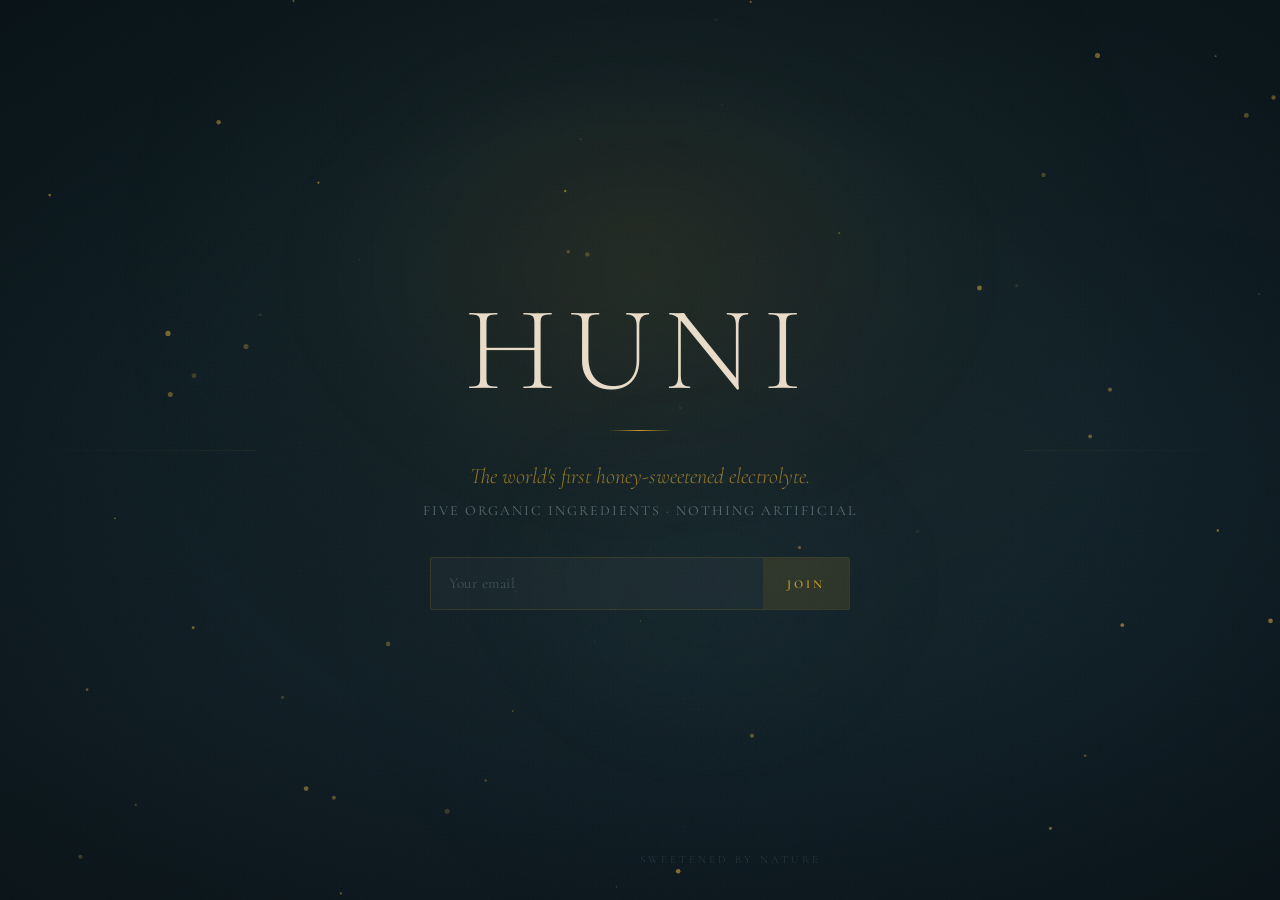
==== commit 0e8686ac: "Redesign landing page with emotion and atmosphere" ====
--- a/index.html
+++ b/index.html
@@ -1,8 +1,195 @@
-<!DOCTYPE html><html lang="en" class="dm_sans_f65b9734-module__rAqehG__variable playfair_display_a5dad1f2-module__6FeSRW__variable h-full antialiased"><head><meta charSet="utf-8"/><meta name="viewport" content="width=device-width, initial-scale=1"/><link rel="preload" href="/_next/static/media/2a65768255d6b625-s.p.14by5b4al-y~f.woff2" as="font" crossorigin="" type="font/woff2"/><link rel="preload" href="/_next/static/media/5c285b27cdda1fe8-s.p.0yo6-5yoeeudq.woff2" as="font" crossorigin="" type="font/woff2"/><link rel="stylesheet" href="/_next/static/chunks/14.esxnmqqvhz.css" data-precedence="next"/><link rel="preload" as="script" fetchPriority="low" href="/_next/static/chunks/0ht900cau6_ur.js"/><script src="/_next/static/chunks/0dgq26a5_oy.a.js" async=""></script><script src="/_next/static/chunks/16g.ca89g7fib.js" async=""></script><script src="/_next/static/chunks/0oui10gukf8nf.js" async=""></script><script src="/_next/static/chunks/turbopack-0c0~u0a_0awa~.js" async=""></script><script src="/_next/static/chunks/01xlw8hd842-c.js" async=""></script><script src="/_next/static/chunks/0d3shmwh5_nmn.js" async=""></script><script src="/_next/static/chunks/01l9_prf7__8-.js" async=""></script><meta name="next-size-adjust" content=""/><title>Huni — The World&#x27;s First Honey-Sweetened Electrolyte</title><meta name="description" content="5 USDA Organic ingredients. Zero compromises. Join the waitlist for the world&#x27;s first honey-sweetened electrolyte."/><link rel="icon" href="/favicon.ico?favicon.0x3dzn~oxb6tn.ico" sizes="256x256" type="image/x-icon"/><script src="/_next/static/chunks/03~yq9q893hmn.js" noModule=""></script></head><body class="min-h-full flex flex-col"><div hidden=""><!--$--><!--/$--></div><main><style>
-        @keyframes h-fade-up { from{opacity:0;transform:translateY(16px)} to{opacity:1;transform:translateY(0)} }
-        @keyframes h-scale-in { from{opacity:0;transform:scale(0.96)} to{opacity:1;transform:scale(1)} }
-        @keyframes h-line { from{width:0} to{width:48px} }
-        .hv { opacity:0; animation:h-fade-up 0.8s cubic-bezier(0.16,1,0.3,1) forwards; }
-        .hs { opacity:0; animation:h-scale-in 0.9s cubic-bezier(0.16,1,0.3,1) forwards; }
-        html, body { overflow:hidden !important; height:100% !important; }
-      </style><section id="waitlist" style="display:flex;flex-direction:column;align-items:center;justify-content:center;height:100vh;padding:24px;text-align:center;position:relative;z-index:1"><div style="max-width:520px"><h1 class="font-serif hs" style="font-size:clamp(56px, 11vw, 100px);font-weight:700;letter-spacing:-2px;color:#1A2B33;line-height:0.95;margin-bottom:24px">HUNI</h1><p class="hv" style="font-size:clamp(15px, 2.5vw, 18px);color:#6B8A95;line-height:1.7;margin-bottom:6px;animation-delay:0.2s">The world&#x27;s first honey-sweetened electrolyte.</p><p class="hv" style="font-size:13px;color:#8CA0AA;line-height:1.7;margin-bottom:32px;animation-delay:0.3s">Five USDA Organic ingredients. Nothing artificial.</p><div class="hv" style="animation-delay:0.45s"><div><form class="flex flex-col gap-3 sm:flex-row"><input type="email" placeholder="Your email" class="flex-1 outline-none" style="padding:13px 16px;border:1px solid #DAE8EC;border-radius:3px;font-size:14px;background-color:#fff;color:#1A2B33" value=""/><button type="submit" class="cursor-pointer uppercase font-semibold" style="padding:13px 28px;background-color:#1A2B33;color:#F6FAFB;border-radius:3px;font-size:12px;letter-spacing:1px;border:none;transition:background 0.3s">Join Waitlist</button></form></div></div></div></section></main><!--$--><!--/$--><script src="/_next/static/chunks/0ht900cau6_ur.js" id="_R_" async=""></script><script>(self.__next_f=self.__next_f||[]).push([0])</script><script>self.__next_f.push([1,"1:\"$Sreact.fragment\"\n2:I[39756,[\"/_next/static/chunks/01xlw8hd842-c.js\",\"/_next/static/chunks/0d3shmwh5_nmn.js\"],\"default\"]\n3:I[37457,[\"/_next/static/chunks/01xlw8hd842-c.js\",\"/_next/static/chunks/0d3shmwh5_nmn.js\"],\"default\"]\n4:I[7887,[\"/_next/static/chunks/01xlw8hd842-c.js\",\"/_next/static/chunks/0d3shmwh5_nmn.js\",\"/_next/static/chunks/01l9_prf7__8-.js\"],\"HeroSection\"]\n5:I[97367,[\"/_next/static/chunks/01xlw8hd842-c.js\",\"/_next/static/chunks/0d3shmwh5_nmn.js\"],\"OutletBoundary\"]\n6:\"$Sreact.suspense\"\n8:I[97367,[\"/_next/static/chunks/01xlw8hd842-c.js\",\"/_next/static/chunks/0d3shmwh5_nmn.js\"],\"ViewportBoundary\"]\na:I[97367,[\"/_next/static/chunks/01xlw8hd842-c.js\",\"/_next/static/chunks/0d3shmwh5_nmn.js\"],\"MetadataBoundary\"]\nc:I[68027,[\"/_next/static/chunks/01xlw8hd842-c.js\",\"/_next/static/chunks/0d3shmwh5_nmn.js\"],\"default\",1]\n:HL[\"/_next/static/chunks/14.esxnmqqvhz.css\",\"style\"]\n:HL[\"/_next/static/media/2a65768255d6b625-s.p.14by5b4al-y~f.woff2\",\"font\",{\"crossOrigin\":\"\",\"type\":\"font/woff2\"}]\n:HL[\"/_next/static/media/5c285b27cdda1fe8-s.p.0yo6-5yoeeudq.woff2\",\"font\",{\"crossOrigin\":\"\",\"type\":\"font/woff2\"}]\n"])</script><script>self.__next_f.push([1,"0:{\"P\":null,\"c\":[\"\",\"\"],\"q\":\"\",\"i\":false,\"f\":[[[\"\",{\"children\":[\"__PAGE__\",{}]},\"$undefined\",\"$undefined\",16],[[\"$\",\"$1\",\"c\",{\"children\":[[[\"$\",\"link\",\"0\",{\"rel\":\"stylesheet\",\"href\":\"/_next/static/chunks/14.esxnmqqvhz.css\",\"precedence\":\"next\",\"crossOrigin\":\"$undefined\",\"nonce\":\"$undefined\"}],[\"$\",\"script\",\"script-0\",{\"src\":\"/_next/static/chunks/01xlw8hd842-c.js\",\"async\":true,\"nonce\":\"$undefined\"}],[\"$\",\"script\",\"script-1\",{\"src\":\"/_next/static/chunks/0d3shmwh5_nmn.js\",\"async\":true,\"nonce\":\"$undefined\"}]],[\"$\",\"html\",null,{\"lang\":\"en\",\"className\":\"dm_sans_f65b9734-module__rAqehG__variable playfair_display_a5dad1f2-module__6FeSRW__variable h-full antialiased\",\"children\":[\"$\",\"body\",null,{\"className\":\"min-h-full flex flex-col\",\"children\":[\"$\",\"$L2\",null,{\"parallelRouterKey\":\"children\",\"error\":\"$undefined\",\"errorStyles\":\"$undefined\",\"errorScripts\":\"$undefined\",\"template\":[\"$\",\"$L3\",null,{}],\"templateStyles\":\"$undefined\",\"templateScripts\":\"$undefined\",\"notFound\":[[[\"$\",\"title\",null,{\"children\":\"404: This page could not be found.\"}],[\"$\",\"div\",null,{\"style\":{\"fontFamily\":\"system-ui,\\\"Segoe UI\\\",Roboto,Helvetica,Arial,sans-serif,\\\"Apple Color Emoji\\\",\\\"Segoe UI Emoji\\\"\",\"height\":\"100vh\",\"textAlign\":\"center\",\"display\":\"flex\",\"flexDirection\":\"column\",\"alignItems\":\"center\",\"justifyContent\":\"center\"},\"children\":[\"$\",\"div\",null,{\"children\":[[\"$\",\"style\",null,{\"dangerouslySetInnerHTML\":{\"__html\":\"body{color:#000;background:#fff;margin:0}.next-error-h1{border-right:1px solid rgba(0,0,0,.3)}@media (prefers-color-scheme:dark){body{color:#fff;background:#000}.next-error-h1{border-right:1px solid rgba(255,255,255,.3)}}\"}}],[\"$\",\"h1\",null,{\"className\":\"next-error-h1\",\"style\":{\"display\":\"inline-block\",\"margin\":\"0 20px 0 0\",\"padding\":\"0 23px 0 0\",\"fontSize\":24,\"fontWeight\":500,\"verticalAlign\":\"top\",\"lineHeight\":\"49px\"},\"children\":404}],[\"$\",\"div\",null,{\"style\":{\"display\":\"inline-block\"},\"children\":[\"$\",\"h2\",null,{\"style\":{\"fontSize\":14,\"fontWeight\":400,\"lineHeight\":\"49px\",\"margin\":0},\"children\":\"This page could not be found.\"}]}]]}]}]],[]],\"forbidden\":\"$undefined\",\"unauthorized\":\"$undefined\"}]}]}]]}],{\"children\":[[\"$\",\"$1\",\"c\",{\"children\":[[\"$\",\"main\",null,{\"children\":[\"$\",\"$L4\",null,{}]}],[[\"$\",\"script\",\"script-0\",{\"src\":\"/_next/static/chunks/01l9_prf7__8-.js\",\"async\":true,\"nonce\":\"$undefined\"}]],[\"$\",\"$L5\",null,{\"children\":[\"$\",\"$6\",null,{\"name\":\"Next.MetadataOutlet\",\"children\":\"$@7\"}]}]]}],{},null,false,null]},null,false,null],[\"$\",\"$1\",\"h\",{\"children\":[null,[\"$\",\"$L8\",null,{\"children\":\"$L9\"}],[\"$\",\"div\",null,{\"hidden\":true,\"children\":[\"$\",\"$La\",null,{\"children\":[\"$\",\"$6\",null,{\"name\":\"Next.Metadata\",\"children\":\"$Lb\"}]}]}],[\"$\",\"meta\",null,{\"name\":\"next-size-adjust\",\"content\":\"\"}]]}],false]],\"m\":\"$undefined\",\"G\":[\"$c\",[[\"$\",\"link\",\"0\",{\"rel\":\"stylesheet\",\"href\":\"/_next/static/chunks/14.esxnmqqvhz.css\",\"precedence\":\"next\",\"crossOrigin\":\"$undefined\",\"nonce\":\"$undefined\"}]]],\"S\":true,\"h\":null,\"s\":\"$undefined\",\"l\":\"$undefined\",\"p\":\"$undefined\",\"d\":\"$undefined\",\"b\":\"bU-5G9vL8bpxPW6OPp8qy\"}\n"])</script><script>self.__next_f.push([1,"9:[[\"$\",\"meta\",\"0\",{\"charSet\":\"utf-8\"}],[\"$\",\"meta\",\"1\",{\"name\":\"viewport\",\"content\":\"width=device-width, initial-scale=1\"}]]\n"])</script><script>self.__next_f.push([1,"d:I[27201,[\"/_next/static/chunks/01xlw8hd842-c.js\",\"/_next/static/chunks/0d3shmwh5_nmn.js\"],\"IconMark\"]\n7:null\nb:[[\"$\",\"title\",\"0\",{\"children\":\"Huni — The World's First Honey-Sweetened Electrolyte\"}],[\"$\",\"meta\",\"1\",{\"name\":\"description\",\"content\":\"5 USDA Organic ingredients. Zero compromises. Join the waitlist for the world's first honey-sweetened electrolyte.\"}],[\"$\",\"link\",\"2\",{\"rel\":\"icon\",\"href\":\"/favicon.ico?favicon.0x3dzn~oxb6tn.ico\",\"sizes\":\"256x256\",\"type\":\"image/x-icon\"}],[\"$\",\"$Ld\",\"3\",{}]]\n"])</script></body></html>+<!DOCTYPE html><html lang="en" class="dm_sans_f65b9734-module__rAqehG__variable playfair_display_a5dad1f2-module__6FeSRW__variable h-full antialiased"><head><meta charSet="utf-8"/><meta name="viewport" content="width=device-width, initial-scale=1"/><link rel="preload" href="/_next/static/media/2a65768255d6b625-s.p.14by5b4al-y~f.woff2" as="font" crossorigin="" type="font/woff2"/><link rel="preload" href="/_next/static/media/5c285b27cdda1fe8-s.p.0yo6-5yoeeudq.woff2" as="font" crossorigin="" type="font/woff2"/><link rel="stylesheet" href="/_next/static/chunks/101dex-mvtpcf.css" data-precedence="next"/><link rel="preload" as="script" fetchPriority="low" href="/_next/static/chunks/0ht900cau6_ur.js"/><script src="/_next/static/chunks/0dgq26a5_oy.a.js" async=""></script><script src="/_next/static/chunks/16g.ca89g7fib.js" async=""></script><script src="/_next/static/chunks/0oui10gukf8nf.js" async=""></script><script src="/_next/static/chunks/turbopack-0c0~u0a_0awa~.js" async=""></script><script src="/_next/static/chunks/01xlw8hd842-c.js" async=""></script><script src="/_next/static/chunks/0d3shmwh5_nmn.js" async=""></script><script src="/_next/static/chunks/0jev457gwztr-.js" async=""></script><meta name="next-size-adjust" content=""/><title>Huni — The World&#x27;s First Honey-Sweetened Electrolyte</title><meta name="description" content="5 USDA Organic ingredients. Zero compromises. Join the waitlist for the world&#x27;s first honey-sweetened electrolyte."/><link rel="icon" href="/favicon.ico?favicon.0x3dzn~oxb6tn.ico" sizes="256x256" type="image/x-icon"/><script src="/_next/static/chunks/03~yq9q893hmn.js" noModule=""></script></head><body class="min-h-full flex flex-col"><div hidden=""><!--$--><!--/$--></div><main><style>
+        @import url('https://fonts.googleapis.com/css2?family=Cormorant+Garamond:ital,wght@0,300;0,400;0,600;1,300;1,400&display=swap');
+
+        html, body { overflow:hidden !important; height:100% !important; margin:0 !important; }
+
+        .hl-root {
+          position: relative; display: flex; flex-direction: column;
+          align-items: center; justify-content: center;
+          height: 100vh; width: 100vw;
+          background: linear-gradient(165deg, #0c1a1f 0%, #0f1e24 30%, #111f26 60%, #0e1920 100%);
+          overflow: hidden;
+        }
+
+        /* Warm ambient glow behind content */
+        .hl-glow {
+          position: absolute; top: 30%; left: 50%; transform: translate(-50%, -50%);
+          width: 700px; height: 500px; border-radius: 50%;
+          background: radial-gradient(ellipse, rgba(196,154,42,0.08) 0%, rgba(196,154,42,0.03) 40%, transparent 70%);
+          pointer-events: none; filter: blur(40px);
+          animation: hl-breathe 6s ease-in-out infinite;
+        }
+        .hl-glow2 {
+          position: absolute; top: 65%; left: 55%; transform: translate(-50%, -50%);
+          width: 500px; height: 400px; border-radius: 50%;
+          background: radial-gradient(ellipse, rgba(74,158,191,0.05) 0%, transparent 60%);
+          pointer-events: none; filter: blur(50px);
+          animation: hl-breathe 8s ease-in-out 2s infinite;
+        }
+
+        @keyframes hl-breathe {
+          0%, 100% { opacity: 0.7; transform: translate(-50%, -50%) scale(1); }
+          50% { opacity: 1; transform: translate(-50%, -50%) scale(1.08); }
+        }
+
+        /* Grain overlay */
+        .hl-grain {
+          position: absolute; inset: 0; pointer-events: none; opacity: 0.035;
+          background-image: url("data:image/svg+xml,%3Csvg viewBox='0 0 256 256' xmlns='http://www.w3.org/2000/svg'%3E%3Cfilter id='noise'%3E%3CfeTurbulence baseFrequency='0.9' numOctaves='4' stitchTiles='stitch'/%3E%3C/filter%3E%3Crect width='100%25' height='100%25' filter='url(%23noise)'/%3E%3C/svg%3E");
+          background-size: 128px 128px;
+        }
+
+        /* Vignette */
+        .hl-vignette {
+          position: absolute; inset: 0; pointer-events: none;
+          background: radial-gradient(ellipse at center, transparent 50%, rgba(6,14,18,0.6) 100%);
+        }
+
+        /* Canvas for particles */
+        .hl-canvas {
+          position: absolute; inset: 0; pointer-events: none; z-index: 1;
+        }
+
+        /* Content */
+        .hl-content {
+          position: relative; z-index: 2; text-align: center;
+          max-width: 560px; padding: 24px;
+        }
+
+        /* Thin gold line */
+        .hl-line {
+          width: 0; height: 1px; margin: 0 auto 28px;
+          background: linear-gradient(90deg, transparent, #C49A2A, transparent);
+          animation: hl-line-grow 1.2s cubic-bezier(0.16,1,0.3,1) 0.6s forwards;
+        }
+        @keyframes hl-line-grow { to { width: 64px; } }
+
+        /* HUNI title */
+        .hl-title {
+          font-family: 'Cormorant Garamond', Georgia, serif;
+          font-size: clamp(64px, 14vw, 120px);
+          font-weight: 300;
+          letter-spacing: 12px;
+          color: #e8dcc8;
+          line-height: 1;
+          margin-bottom: 20px;
+          opacity: 0;
+          animation: hl-title-in 1.4s cubic-bezier(0.16,1,0.3,1) 0.1s forwards;
+        }
+        @keyframes hl-title-in {
+          from { opacity: 0; transform: translateY(20px) scale(0.97); letter-spacing: 24px; }
+          to { opacity: 1; transform: translateY(0) scale(1); letter-spacing: 12px; }
+        }
+
+        /* Tagline */
+        .hl-tagline {
+          font-family: 'Cormorant Garamond', Georgia, serif;
+          font-size: clamp(16px, 2.8vw, 22px);
+          font-weight: 300;
+          font-style: italic;
+          color: rgba(196,154,42,0.7);
+          line-height: 1.6;
+          margin-bottom: 6px;
+          opacity: 0;
+          animation: hl-fade-up 1s cubic-bezier(0.16,1,0.3,1) 0.4s forwards;
+        }
+
+        .hl-sub {
+          font-family: 'Cormorant Garamond', Georgia, serif;
+          font-size: clamp(12px, 1.6vw, 14px);
+          font-weight: 400;
+          color: rgba(140,160,170,0.6);
+          letter-spacing: 2px;
+          text-transform: uppercase;
+          margin-bottom: 36px;
+          opacity: 0;
+          animation: hl-fade-up 1s cubic-bezier(0.16,1,0.3,1) 0.55s forwards;
+        }
+
+        @keyframes hl-fade-up {
+          from { opacity:0; transform:translateY(14px); }
+          to { opacity:1; transform:translateY(0); }
+        }
+
+        /* Form area */
+        .hl-form-wrap {
+          opacity: 0;
+          animation: hl-fade-up 1s cubic-bezier(0.16,1,0.3,1) 0.7s forwards;
+        }
+
+        .hl-form {
+          display: flex; gap: 0; max-width: 420px; margin: 0 auto;
+          border: 1px solid rgba(196,154,42,0.2);
+          border-radius: 2px;
+          overflow: hidden;
+          transition: border-color 0.4s;
+        }
+        .hl-form:focus-within {
+          border-color: rgba(196,154,42,0.45);
+        }
+
+        .hl-input {
+          flex: 1; padding: 14px 18px;
+          background: rgba(255,255,255,0.03);
+          border: none; outline: none;
+          font-family: 'Cormorant Garamond', Georgia, serif;
+          font-size: 15px; color: #d4cbb8;
+          letter-spacing: 0.5px;
+        }
+        .hl-input::placeholder { color: rgba(140,160,170,0.35); }
+
+        .hl-btn {
+          padding: 14px 24px; border: none;
+          background: rgba(196,154,42,0.15);
+          color: #C49A2A;
+          font-family: 'Cormorant Garamond', Georgia, serif;
+          font-size: 12px; font-weight: 600;
+          letter-spacing: 3px; text-transform: uppercase;
+          cursor: pointer;
+          transition: background 0.4s, color 0.4s;
+        }
+        .hl-btn:hover {
+          background: rgba(196,154,42,0.9);
+          color: #0c1a1f;
+        }
+
+        .hl-error { color: #c44; font-size: 13px; margin-top: 10px; font-family: 'Cormorant Garamond', serif; }
+
+        .hl-success-title {
+          font-family: 'Cormorant Garamond', Georgia, serif;
+          font-size: 20px; font-weight: 300; font-style: italic;
+          color: #C49A2A; margin-bottom: 6px;
+        }
+        .hl-success-sub {
+          font-family: 'Cormorant Garamond', Georgia, serif;
+          font-size: 14px; color: rgba(140,160,170,0.5);
+          letter-spacing: 1px;
+        }
+
+        /* Bottom whisper */
+        .hl-bottom {
+          position: absolute; bottom: 32px; left: 50%;
+          transform: translateX(-50%);
+          font-family: 'Cormorant Garamond', Georgia, serif;
+          font-size: 11px; letter-spacing: 3px; text-transform: uppercase;
+          color: rgba(140,160,170,0.2);
+          opacity: 0;
+          animation: hl-fade-up 1s cubic-bezier(0.16,1,0.3,1) 1.2s forwards;
+          z-index: 2;
+        }
+
+        /* Horizontal lines accent */
+        .hl-accent-line-l, .hl-accent-line-r {
+          position: absolute; top: 50%; height: 1px;
+          background: linear-gradient(90deg, transparent, rgba(196,154,42,0.08));
+          pointer-events: none; z-index: 1;
+          animation: hl-fade-up 2s ease 1s forwards; opacity: 0;
+        }
+        .hl-accent-line-l { left: 0; width: 20%; }
+        .hl-accent-line-r { right: 0; width: 20%; background: linear-gradient(270deg, transparent, rgba(196,154,42,0.08)); }
+
+        @media (max-width: 520px) {
+          .hl-form { flex-direction: column; }
+          .hl-btn { padding: 14px; }
+        }
+      </style><div class="hl-root"><div class="hl-glow"></div><div class="hl-glow2"></div><div class="hl-grain"></div><div class="hl-vignette"></div><div class="hl-accent-line-l"></div><div class="hl-accent-line-r"></div><canvas class="hl-canvas"></canvas><div class="hl-content"><h1 class="hl-title">HUNI</h1><div class="hl-line"></div><p class="hl-tagline">The world&#x27;s first honey-sweetened electrolyte.</p><p class="hl-sub">Five organic ingredients · Nothing artificial</p><div class="hl-form-wrap"><div><form class="hl-form"><input type="email" placeholder="Your email" class="hl-input" value=""/><button type="submit" class="hl-btn">Join</button></form></div></div></div><p class="hl-bottom">Sweetened by nature</p></div></main><!--$--><!--/$--><script src="/_next/static/chunks/0ht900cau6_ur.js" id="_R_" async=""></script><script>(self.__next_f=self.__next_f||[]).push([0])</script><script>self.__next_f.push([1,"1:\"$Sreact.fragment\"\n2:I[39756,[\"/_next/static/chunks/01xlw8hd842-c.js\",\"/_next/static/chunks/0d3shmwh5_nmn.js\"],\"default\"]\n3:I[37457,[\"/_next/static/chunks/01xlw8hd842-c.js\",\"/_next/static/chunks/0d3shmwh5_nmn.js\"],\"default\"]\n4:I[7887,[\"/_next/static/chunks/01xlw8hd842-c.js\",\"/_next/static/chunks/0d3shmwh5_nmn.js\",\"/_next/static/chunks/0jev457gwztr-.js\"],\"HeroSection\"]\n5:I[97367,[\"/_next/static/chunks/01xlw8hd842-c.js\",\"/_next/static/chunks/0d3shmwh5_nmn.js\"],\"OutletBoundary\"]\n6:\"$Sreact.suspense\"\n8:I[97367,[\"/_next/static/chunks/01xlw8hd842-c.js\",\"/_next/static/chunks/0d3shmwh5_nmn.js\"],\"ViewportBoundary\"]\na:I[97367,[\"/_next/static/chunks/01xlw8hd842-c.js\",\"/_next/static/chunks/0d3shmwh5_nmn.js\"],\"MetadataBoundary\"]\nc:I[68027,[\"/_next/static/chunks/01xlw8hd842-c.js\",\"/_next/static/chunks/0d3shmwh5_nmn.js\"],\"default\",1]\n:HL[\"/_next/static/chunks/101dex-mvtpcf.css\",\"style\"]\n:HL[\"/_next/static/media/2a65768255d6b625-s.p.14by5b4al-y~f.woff2\",\"font\",{\"crossOrigin\":\"\",\"type\":\"font/woff2\"}]\n:HL[\"/_next/static/media/5c285b27cdda1fe8-s.p.0yo6-5yoeeudq.woff2\",\"font\",{\"crossOrigin\":\"\",\"type\":\"font/woff2\"}]\n"])</script><script>self.__next_f.push([1,"0:{\"P\":null,\"c\":[\"\",\"\"],\"q\":\"\",\"i\":false,\"f\":[[[\"\",{\"children\":[\"__PAGE__\",{}]},\"$undefined\",\"$undefined\",16],[[\"$\",\"$1\",\"c\",{\"children\":[[[\"$\",\"link\",\"0\",{\"rel\":\"stylesheet\",\"href\":\"/_next/static/chunks/101dex-mvtpcf.css\",\"precedence\":\"next\",\"crossOrigin\":\"$undefined\",\"nonce\":\"$undefined\"}],[\"$\",\"script\",\"script-0\",{\"src\":\"/_next/static/chunks/01xlw8hd842-c.js\",\"async\":true,\"nonce\":\"$undefined\"}],[\"$\",\"script\",\"script-1\",{\"src\":\"/_next/static/chunks/0d3shmwh5_nmn.js\",\"async\":true,\"nonce\":\"$undefined\"}]],[\"$\",\"html\",null,{\"lang\":\"en\",\"className\":\"dm_sans_f65b9734-module__rAqehG__variable playfair_display_a5dad1f2-module__6FeSRW__variable h-full antialiased\",\"children\":[\"$\",\"body\",null,{\"className\":\"min-h-full flex flex-col\",\"children\":[\"$\",\"$L2\",null,{\"parallelRouterKey\":\"children\",\"error\":\"$undefined\",\"errorStyles\":\"$undefined\",\"errorScripts\":\"$undefined\",\"template\":[\"$\",\"$L3\",null,{}],\"templateStyles\":\"$undefined\",\"templateScripts\":\"$undefined\",\"notFound\":[[[\"$\",\"title\",null,{\"children\":\"404: This page could not be found.\"}],[\"$\",\"div\",null,{\"style\":{\"fontFamily\":\"system-ui,\\\"Segoe UI\\\",Roboto,Helvetica,Arial,sans-serif,\\\"Apple Color Emoji\\\",\\\"Segoe UI Emoji\\\"\",\"height\":\"100vh\",\"textAlign\":\"center\",\"display\":\"flex\",\"flexDirection\":\"column\",\"alignItems\":\"center\",\"justifyContent\":\"center\"},\"children\":[\"$\",\"div\",null,{\"children\":[[\"$\",\"style\",null,{\"dangerouslySetInnerHTML\":{\"__html\":\"body{color:#000;background:#fff;margin:0}.next-error-h1{border-right:1px solid rgba(0,0,0,.3)}@media (prefers-color-scheme:dark){body{color:#fff;background:#000}.next-error-h1{border-right:1px solid rgba(255,255,255,.3)}}\"}}],[\"$\",\"h1\",null,{\"className\":\"next-error-h1\",\"style\":{\"display\":\"inline-block\",\"margin\":\"0 20px 0 0\",\"padding\":\"0 23px 0 0\",\"fontSize\":24,\"fontWeight\":500,\"verticalAlign\":\"top\",\"lineHeight\":\"49px\"},\"children\":404}],[\"$\",\"div\",null,{\"style\":{\"display\":\"inline-block\"},\"children\":[\"$\",\"h2\",null,{\"style\":{\"fontSize\":14,\"fontWeight\":400,\"lineHeight\":\"49px\",\"margin\":0},\"children\":\"This page could not be found.\"}]}]]}]}]],[]],\"forbidden\":\"$undefined\",\"unauthorized\":\"$undefined\"}]}]}]]}],{\"children\":[[\"$\",\"$1\",\"c\",{\"children\":[[\"$\",\"main\",null,{\"children\":[\"$\",\"$L4\",null,{}]}],[[\"$\",\"script\",\"script-0\",{\"src\":\"/_next/static/chunks/0jev457gwztr-.js\",\"async\":true,\"nonce\":\"$undefined\"}]],[\"$\",\"$L5\",null,{\"children\":[\"$\",\"$6\",null,{\"name\":\"Next.MetadataOutlet\",\"children\":\"$@7\"}]}]]}],{},null,false,null]},null,false,null],[\"$\",\"$1\",\"h\",{\"children\":[null,[\"$\",\"$L8\",null,{\"children\":\"$L9\"}],[\"$\",\"div\",null,{\"hidden\":true,\"children\":[\"$\",\"$La\",null,{\"children\":[\"$\",\"$6\",null,{\"name\":\"Next.Metadata\",\"children\":\"$Lb\"}]}]}],[\"$\",\"meta\",null,{\"name\":\"next-size-adjust\",\"content\":\"\"}]]}],false]],\"m\":\"$undefined\",\"G\":[\"$c\",[[\"$\",\"link\",\"0\",{\"rel\":\"stylesheet\",\"href\":\"/_next/static/chunks/101dex-mvtpcf.css\",\"precedence\":\"next\",\"crossOrigin\":\"$undefined\",\"nonce\":\"$undefined\"}]]],\"S\":true,\"h\":null,\"s\":\"$undefined\",\"l\":\"$undefined\",\"p\":\"$undefined\",\"d\":\"$undefined\",\"b\":\"KLlBmPJsAwzdpDcM-VjxA\"}\n"])</script><script>self.__next_f.push([1,"9:[[\"$\",\"meta\",\"0\",{\"charSet\":\"utf-8\"}],[\"$\",\"meta\",\"1\",{\"name\":\"viewport\",\"content\":\"width=device-width, initial-scale=1\"}]]\n"])</script><script>self.__next_f.push([1,"d:I[27201,[\"/_next/static/chunks/01xlw8hd842-c.js\",\"/_next/static/chunks/0d3shmwh5_nmn.js\"],\"IconMark\"]\n7:null\nb:[[\"$\",\"title\",\"0\",{\"children\":\"Huni — The World's First Honey-Sweetened Electrolyte\"}],[\"$\",\"meta\",\"1\",{\"name\":\"description\",\"content\":\"5 USDA Organic ingredients. Zero compromises. Join the waitlist for the world's first honey-sweetened electrolyte.\"}],[\"$\",\"link\",\"2\",{\"rel\":\"icon\",\"href\":\"/favicon.ico?favicon.0x3dzn~oxb6tn.ico\",\"sizes\":\"256x256\",\"type\":\"image/x-icon\"}],[\"$\",\"$Ld\",\"3\",{}]]\n"])</script></body></html>
--- a/_next/static/chunks/101dex-mvtpcf.css
+++ b/_next/static/chunks/101dex-mvtpcf.css
@@ -0,0 +1,3 @@
+@font-face{font-family:DM Sans;font-style:normal;font-weight:400;font-display:swap;src:url(../media/c3cb240f9c892514-s.163v2i5cux7-c.woff2)format("woff2");unicode-range:U+100-2BA,U+2BD-2C5,U+2C7-2CC,U+2CE-2D7,U+2DD-2FF,U+304,U+308,U+329,U+1D00-1DBF,U+1E00-1E9F,U+1EF2-1EFF,U+2020,U+20A0-20AB,U+20AD-20C0,U+2113,U+2C60-2C7F,U+A720-A7FF}@font-face{font-family:DM Sans;font-style:normal;font-weight:400;font-display:swap;src:url(../media/5c285b27cdda1fe8-s.p.0yo6-5yoeeudq.woff2)format("woff2");unicode-range:U+??,U+131,U+152-153,U+2BB-2BC,U+2C6,U+2DA,U+2DC,U+304,U+308,U+329,U+2000-206F,U+20AC,U+2122,U+2191,U+2193,U+2212,U+2215,U+FEFF,U+FFFD}@font-face{font-family:DM Sans;font-style:normal;font-weight:500;font-display:swap;src:url(../media/c3cb240f9c892514-s.163v2i5cux7-c.woff2)format("woff2");unicode-range:U+100-2BA,U+2BD-2C5,U+2C7-2CC,U+2CE-2D7,U+2DD-2FF,U+304,U+308,U+329,U+1D00-1DBF,U+1E00-1E9F,U+1EF2-1EFF,U+2020,U+20A0-20AB,U+20AD-20C0,U+2113,U+2C60-2C7F,U+A720-A7FF}@font-face{font-family:DM Sans;font-style:normal;font-weight:500;font-display:swap;src:url(../media/5c285b27cdda1fe8-s.p.0yo6-5yoeeudq.woff2)format("woff2");unicode-range:U+??,U+131,U+152-153,U+2BB-2BC,U+2C6,U+2DA,U+2DC,U+304,U+308,U+329,U+2000-206F,U+20AC,U+2122,U+2191,U+2193,U+2212,U+2215,U+FEFF,U+FFFD}@font-face{font-family:DM Sans;font-style:normal;font-weight:600;font-display:swap;src:url(../media/c3cb240f9c892514-s.163v2i5cux7-c.woff2)format("woff2");unicode-range:U+100-2BA,U+2BD-2C5,U+2C7-2CC,U+2CE-2D7,U+2DD-2FF,U+304,U+308,U+329,U+1D00-1DBF,U+1E00-1E9F,U+1EF2-1EFF,U+2020,U+20A0-20AB,U+20AD-20C0,U+2113,U+2C60-2C7F,U+A720-A7FF}@font-face{font-family:DM Sans;font-style:normal;font-weight:600;font-display:swap;src:url(../media/5c285b27cdda1fe8-s.p.0yo6-5yoeeudq.woff2)format("woff2");unicode-range:U+??,U+131,U+152-153,U+2BB-2BC,U+2C6,U+2DA,U+2DC,U+304,U+308,U+329,U+2000-206F,U+20AC,U+2122,U+2191,U+2193,U+2212,U+2215,U+FEFF,U+FFFD}@font-face{font-family:DM Sans;font-style:normal;font-weight:700;font-display:swap;src:url(../media/c3cb240f9c892514-s.163v2i5cux7-c.woff2)format("woff2");unicode-range:U+100-2BA,U+2BD-2C5,U+2C7-2CC,U+2CE-2D7,U+2DD-2FF,U+304,U+308,U+329,U+1D00-1DBF,U+1E00-1E9F,U+1EF2-1EFF,U+2020,U+20A0-20AB,U+20AD-20C0,U+2113,U+2C60-2C7F,U+A720-A7FF}@font-face{font-family:DM Sans;font-style:normal;font-weight:700;font-display:swap;src:url(../media/5c285b27cdda1fe8-s.p.0yo6-5yoeeudq.woff2)format("woff2");unicode-range:U+??,U+131,U+152-153,U+2BB-2BC,U+2C6,U+2DA,U+2DC,U+304,U+308,U+329,U+2000-206F,U+20AC,U+2122,U+2191,U+2193,U+2212,U+2215,U+FEFF,U+FFFD}@font-face{font-family:DM Sans Fallback;src:local(Arial);ascent-override:94.9%;descent-override:29.66%;line-gap-override:0.0%;size-adjust:104.53%}.dm_sans_f65b9734-module__rAqehG__className{font-family:DM Sans,DM Sans Fallback;font-style:normal}.dm_sans_f65b9734-module__rAqehG__variable{--font-dm-sans:"DM Sans", "DM Sans Fallback"}
+@font-face{font-family:Playfair Display;font-style:normal;font-weight:600;font-display:swap;src:url(../media/65c558afe41e89d6-s.113htgw8u-emy.woff2)format("woff2");unicode-range:U+301,U+400-45F,U+490-491,U+4B0-4B1,U+2116}@font-face{font-family:Playfair Display;font-style:normal;font-weight:600;font-display:swap;src:url(../media/14e23f9b59180572-s.08.c8psu~gif9.woff2)format("woff2");unicode-range:U+102-103,U+110-111,U+128-129,U+168-169,U+1A0-1A1,U+1AF-1B0,U+300-301,U+303-304,U+308-309,U+323,U+329,U+1EA0-1EF9,U+20AB}@font-face{font-family:Playfair Display;font-style:normal;font-weight:600;font-display:swap;src:url(../media/b49b0d9b851e4899-s.0yfy_qj1.2qn0.woff2)format("woff2");unicode-range:U+100-2BA,U+2BD-2C5,U+2C7-2CC,U+2CE-2D7,U+2DD-2FF,U+304,U+308,U+329,U+1D00-1DBF,U+1E00-1E9F,U+1EF2-1EFF,U+2020,U+20A0-20AB,U+20AD-20C0,U+2113,U+2C60-2C7F,U+A720-A7FF}@font-face{font-family:Playfair Display;font-style:normal;font-weight:600;font-display:swap;src:url(../media/2a65768255d6b625-s.p.14by5b4al-y~f.woff2)format("woff2");unicode-range:U+??,U+131,U+152-153,U+2BB-2BC,U+2C6,U+2DA,U+2DC,U+304,U+308,U+329,U+2000-206F,U+20AC,U+2122,U+2191,U+2193,U+2212,U+2215,U+FEFF,U+FFFD}@font-face{font-family:Playfair Display;font-style:normal;font-weight:700;font-display:swap;src:url(../media/65c558afe41e89d6-s.113htgw8u-emy.woff2)format("woff2");unicode-range:U+301,U+400-45F,U+490-491,U+4B0-4B1,U+2116}@font-face{font-family:Playfair Display;font-style:normal;font-weight:700;font-display:swap;src:url(../media/14e23f9b59180572-s.08.c8psu~gif9.woff2)format("woff2");unicode-range:U+102-103,U+110-111,U+128-129,U+168-169,U+1A0-1A1,U+1AF-1B0,U+300-301,U+303-304,U+308-309,U+323,U+329,U+1EA0-1EF9,U+20AB}@font-face{font-family:Playfair Display;font-style:normal;font-weight:700;font-display:swap;src:url(../media/b49b0d9b851e4899-s.0yfy_qj1.2qn0.woff2)format("woff2");unicode-range:U+100-2BA,U+2BD-2C5,U+2C7-2CC,U+2CE-2D7,U+2DD-2FF,U+304,U+308,U+329,U+1D00-1DBF,U+1E00-1E9F,U+1EF2-1EFF,U+2020,U+20A0-20AB,U+20AD-20C0,U+2113,U+2C60-2C7F,U+A720-A7FF}@font-face{font-family:Playfair Display;font-style:normal;font-weight:700;font-display:swap;src:url(../media/2a65768255d6b625-s.p.14by5b4al-y~f.woff2)format("woff2");unicode-range:U+??,U+131,U+152-153,U+2BB-2BC,U+2C6,U+2DA,U+2DC,U+304,U+308,U+329,U+2000-206F,U+20AC,U+2122,U+2191,U+2193,U+2212,U+2215,U+FEFF,U+FFFD}@font-face{font-family:Playfair Display Fallback;src:local(Times New Roman);ascent-override:97.25%;descent-override:22.56%;line-gap-override:0.0%;size-adjust:111.26%}.playfair_display_a5dad1f2-module__6FeSRW__className{font-family:Playfair Display,Playfair Display Fallback;font-style:normal}.playfair_display_a5dad1f2-module__6FeSRW__variable{--font-playfair:"Playfair Display", "Playfair Display Fallback"}
+@layer properties{@supports (((-webkit-hyphens:none)) and (not (margin-trim:inline))) or ((-moz-orient:inline) and (not (color:rgb(from red r g b)))){*,:before,:after,::backdrop{--tw-rotate-x:initial;--tw-rotate-y:initial;--tw-rotate-z:initial;--tw-skew-x:initial;--tw-skew-y:initial;--tw-border-style:solid;--tw-font-weight:initial;--tw-tracking:initial;--tw-shadow:0 0 #0000;--tw-shadow-color:initial;--tw-shadow-alpha:100%;--tw-inset-shadow:0 0 #0000;--tw-inset-shadow-color:initial;--tw-inset-shadow-alpha:100%;--tw-ring-color:initial;--tw-ring-shadow:0 0 #0000;--tw-inset-ring-color:initial;--tw-inset-ring-shadow:0 0 #0000;--tw-ring-inset:initial;--tw-ring-offset-width:0px;--tw-ring-offset-color:#fff;--tw-ring-offset-shadow:0 0 #0000;--tw-outline-style:solid;--tw-blur:initial;--tw-brightness:initial;--tw-contrast:initial;--tw-grayscale:initial;--tw-hue-rotate:initial;--tw-invert:initial;--tw-opacity:initial;--tw-saturate:initial;--tw-sepia:initial;--tw-drop-shadow:initial;--tw-drop-shadow-color:initial;--tw-drop-shadow-alpha:100%;--tw-drop-shadow-size:initial;--tw-duration:initial;--tw-ease:initial;--tw-translate-x:0;--tw-translate-y:0;--tw-translate-z:0;--tw-animation-delay:0s;--tw-animation-direction:normal;--tw-animation-duration:initial;--tw-animation-fill-mode:none;--tw-animation-iteration-count:1;--tw-enter-blur:0;--tw-enter-opacity:1;--tw-enter-rotate:0;--tw-enter-scale:1;--tw-enter-translate-x:0;--tw-enter-translate-y:0;--tw-exit-blur:0;--tw-exit-opacity:1;--tw-exit-rotate:0;--tw-exit-scale:1;--tw-exit-translate-x:0;--tw-exit-translate-y:0}}}@layer theme{:root,:host{--font-serif:ui-serif, Georgia, Cambria, "Times New Roman", Times, serif;--spacing:.25rem;--text-xs:.75rem;--text-xs--line-height:calc(1 / .75);--text-sm:.875rem;--text-sm--line-height:calc(1.25 / .875);--text-lg:1.125rem;--text-lg--line-height:calc(1.75 / 1.125);--font-weight-medium:500;--font-weight-semibold:600;--font-weight-bold:700;--tracking-tight:-.025em;--radius-md:calc(var(--radius) * .8);--ease-in:cubic-bezier(.4, 0, 1, 1);--ease-out:cubic-bezier(0, 0, .2, 1);--ease-in-out:cubic-bezier(.4, 0, .2, 1);--default-transition-duration:.15s;--default-transition-timing-function:cubic-bezier(.4, 0, .2, 1);--default-font-family:var(--font-dm-sans), "DM Sans", ui-sans-serif, system-ui, sans-serif;--default-mono-font-family:"SF Mono", "Fira Code", monospace}}@layer base{*,:after,:before,::backdrop{box-sizing:border-box;border:0 solid;margin:0;padding:0}::file-selector-button{box-sizing:border-box;border:0 solid;margin:0;padding:0}html,:host{-webkit-text-size-adjust:100%;tab-size:4;line-height:1.5;font-family:var(--default-font-family,ui-sans-serif, system-ui, sans-serif, "Apple Color Emoji", "Segoe UI Emoji", "Segoe UI Symbol", "Noto Color Emoji");font-feature-settings:var(--default-font-feature-settings,normal);font-variation-settings:var(--default-font-variation-settings,normal);-webkit-tap-highlight-color:transparent}hr{height:0;color:inherit;border-top-width:1px}abbr:where([title]){-webkit-text-decoration:underline dotted;text-decoration:underline dotted}h1,h2,h3,h4,h5,h6{font-size:inherit;font-weight:inherit}a{color:inherit;-webkit-text-decoration:inherit;-webkit-text-decoration:inherit;-webkit-text-decoration:inherit;-webkit-text-decoration:inherit;text-decoration:inherit}b,strong{font-weight:bolder}code,kbd,samp,pre{font-family:var(--default-mono-font-family,ui-monospace, SFMono-Regular, Menlo, Monaco, Consolas, "Liberation Mono", "Courier New", monospace);font-feature-settings:var(--default-mono-font-feature-settings,normal);font-variation-settings:var(--default-mono-font-variation-settings,normal);font-size:1em}small{font-size:80%}sub,sup{vertical-align:baseline;font-size:75%;line-height:0;position:relative}sub{bottom:-.25em}sup{top:-.5em}table{text-indent:0;border-color:inherit;border-collapse:collapse}:-moz-focusring{outline:auto}progress{vertical-align:baseline}summary{display:list-item}ol,ul,menu{list-style:none}img,svg,video,canvas,audio,iframe,embed,object{vertical-align:middle;display:block}img,video{max-width:100%;height:auto}button,input,select,optgroup,textarea{font:inherit;font-feature-settings:inherit;font-variation-settings:inherit;letter-spacing:inherit;color:inherit;opacity:1;background-color:#0000;border-radius:0}::file-selector-button{font:inherit;font-feature-settings:inherit;font-variation-settings:inherit;letter-spacing:inherit;color:inherit;opacity:1;background-color:#0000;border-radius:0}:where(select:is([multiple],[size])) optgroup{font-weight:bolder}:where(select:is([multiple],[size])) optgroup option{padding-inline-start:20px}::file-selector-button{margin-inline-end:4px}::placeholder{opacity:1}@supports (not ((-webkit-appearance:-apple-pay-button))) or (contain-intrinsic-size:1px){::placeholder{color:currentColor}@supports (color:color-mix(in lab, red, red)){::placeholder{color:color-mix(in oklab, currentcolor 50%, transparent)}}}textarea{resize:vertical}::-webkit-search-decoration{-webkit-appearance:none}::-webkit-date-and-time-value{min-height:1lh;text-align:inherit}::-webkit-datetime-edit{display:inline-flex}::-webkit-datetime-edit-fields-wrapper{padding:0}::-webkit-datetime-edit{padding-block:0}::-webkit-datetime-edit-year-field{padding-block:0}::-webkit-datetime-edit-month-field{padding-block:0}::-webkit-datetime-edit-day-field{padding-block:0}::-webkit-datetime-edit-hour-field{padding-block:0}::-webkit-datetime-edit-minute-field{padding-block:0}::-webkit-datetime-edit-second-field{padding-block:0}::-webkit-datetime-edit-millisecond-field{padding-block:0}::-webkit-datetime-edit-meridiem-field{padding-block:0}::-webkit-calendar-picker-indicator{line-height:1}:-moz-ui-invalid{box-shadow:none}button,input:where([type=button],[type=reset],[type=submit]){appearance:button}::file-selector-button{appearance:button}::-webkit-inner-spin-button{height:auto}::-webkit-outer-spin-button{height:auto}[hidden]:where(:not([hidden=until-found])){display:none!important}*{border-color:var(--border);outline-color:var(--ring)}@supports (color:color-mix(in lab, red, red)){*{outline-color:color-mix(in oklab, var(--ring) 50%, transparent)}}body{color:var(--foreground);-webkit-font-smoothing:antialiased;-moz-osx-font-smoothing:grayscale;background-color:#f6fafb}html{font-family:var(--font-dm-sans), "DM Sans", ui-sans-serif, system-ui, sans-serif;scroll-behavior:smooth}}@layer components;@layer utilities{.invisible{visibility:hidden}.visible{visibility:visible}.absolute{position:absolute}.fixed{position:fixed}.relative{position:relative}.static{position:static}.sticky{position:sticky}.start{inset-inline-start:var(--spacing)}.top-0{top:calc(var(--spacing) * 0)}.right-0{right:calc(var(--spacing) * 0)}.left-0{left:calc(var(--spacing) * 0)}.z-50{z-index:50}.container{width:100%}@media (min-width:40rem){.container{max-width:40rem}}@media (min-width:48rem){.container{max-width:48rem}}@media (min-width:64rem){.container{max-width:64rem}}@media (min-width:80rem){.container{max-width:80rem}}@media (min-width:96rem){.container{max-width:96rem}}.mx-auto{margin-inline:auto}.contents{display:contents}.flex{display:flex}.grid{display:grid}.hidden{display:none}.inline{display:inline}.inline-flex{display:inline-flex}.size-6{width:calc(var(--spacing) * 6);height:calc(var(--spacing) * 6)}.size-7{width:calc(var(--spacing) * 7);height:calc(var(--spacing) * 7)}.size-8{width:calc(var(--spacing) * 8);height:calc(var(--spacing) * 8)}.size-9{width:calc(var(--spacing) * 9);height:calc(var(--spacing) * 9)}.h-6{height:calc(var(--spacing) * 6)}.h-7{height:calc(var(--spacing) * 7)}.h-8{height:calc(var(--spacing) * 8)}.h-9{height:calc(var(--spacing) * 9)}.h-full{height:100%}.min-h-full{min-height:100%}.max-w-\[1000px\]{max-width:1000px}.shrink-0{flex-shrink:0}.transform{transform:var(--tw-rotate-x,) var(--tw-rotate-y,) var(--tw-rotate-z,) var(--tw-skew-x,) var(--tw-skew-y,)}.resize{resize:both}.flex-col{flex-direction:column}.items-center{align-items:center}.justify-between{justify-content:space-between}.justify-center{justify-content:center}.gap-1{gap:calc(var(--spacing) * 1)}.gap-1\.5{gap:calc(var(--spacing) * 1.5)}.rounded-\[min\(var\(--radius-md\)\,10px\)\]{border-radius:min(var(--radius-md), 10px)}.rounded-\[min\(var\(--radius-md\)\,12px\)\]{border-radius:min(var(--radius-md), 12px)}.rounded-lg{border-radius:var(--radius)}.border{border-style:var(--tw-border-style);border-width:1px}.border-border{border-color:var(--border)}.border-transparent{border-color:#0000}.bg-background{background-color:var(--background)}.bg-destructive\/10{background-color:var(--destructive)}@supports (color:color-mix(in lab, red, red)){.bg-destructive\/10{background-color:color-mix(in oklab, var(--destructive) 10%, transparent)}}.bg-primary{background-color:var(--primary)}.bg-secondary{background-color:var(--secondary)}.bg-clip-padding{background-clip:padding-box}.px-2{padding-inline:calc(var(--spacing) * 2)}.px-2\.5{padding-inline:calc(var(--spacing) * 2.5)}.px-6{padding-inline:calc(var(--spacing) * 6)}.font-serif{font-family:var(--font-serif)}.text-lg{font-size:var(--text-lg);line-height:var(--tw-leading,var(--text-lg--line-height))}.text-sm{font-size:var(--text-sm);line-height:var(--tw-leading,var(--text-sm--line-height))}.text-xs{font-size:var(--text-xs);line-height:var(--tw-leading,var(--text-xs--line-height))}.text-\[0\.8rem\]{font-size:.8rem}.text-\[11px\]{font-size:11px}.text-\[18px\]{font-size:18px}.font-bold{--tw-font-weight:var(--font-weight-bold);font-weight:var(--font-weight-bold)}.font-medium{--tw-font-weight:var(--font-weight-medium);font-weight:var(--font-weight-medium)}.font-semibold{--tw-font-weight:var(--font-weight-semibold);font-weight:var(--font-weight-semibold)}.tracking-\[1\.5px\]{--tw-tracking:1.5px;letter-spacing:1.5px}.tracking-tight{--tw-tracking:var(--tracking-tight);letter-spacing:var(--tracking-tight)}.whitespace-nowrap{white-space:nowrap}.text-destructive{color:var(--destructive)}.text-primary{color:var(--primary)}.text-primary-foreground{color:var(--primary-foreground)}.text-secondary-foreground{color:var(--secondary-foreground)}.uppercase{text-transform:uppercase}.underline-offset-4{text-underline-offset:4px}.antialiased{-webkit-font-smoothing:antialiased;-moz-osx-font-smoothing:grayscale}.shadow{--tw-shadow:0 1px 3px 0 var(--tw-shadow-color,#0000001a), 0 1px 2px -1px var(--tw-shadow-color,#0000001a);box-shadow:var(--tw-inset-shadow), var(--tw-inset-ring-shadow), var(--tw-ring-offset-shadow), var(--tw-ring-shadow), var(--tw-shadow)}.ring{--tw-ring-shadow:var(--tw-ring-inset,) 0 0 0 calc(1px + var(--tw-ring-offset-width)) var(--tw-ring-color,currentcolor);box-shadow:var(--tw-inset-shadow), var(--tw-inset-ring-shadow), var(--tw-ring-offset-shadow), var(--tw-ring-shadow), var(--tw-shadow)}.outline{outline-style:var(--tw-outline-style);outline-width:1px}.filter{filter:var(--tw-blur,) var(--tw-brightness,) var(--tw-contrast,) var(--tw-grayscale,) var(--tw-hue-rotate,) var(--tw-invert,) var(--tw-saturate,) var(--tw-sepia,) var(--tw-drop-shadow,)}.transition{transition-property:color,background-color,border-color,outline-color,text-decoration-color,fill,stroke,--tw-gradient-from,--tw-gradient-via,--tw-gradient-to,opacity,box-shadow,transform,translate,scale,rotate,filter,-webkit-backdrop-filter,backdrop-filter,display,content-visibility,overlay,pointer-events;transition-timing-function:var(--tw-ease,var(--default-transition-timing-function));transition-duration:var(--tw-duration,var(--default-transition-duration))}.transition-all{transition-property:all;transition-timing-function:var(--tw-ease,var(--default-transition-timing-function));transition-duration:var(--tw-duration,var(--default-transition-duration))}.transition-colors{transition-property:color,background-color,border-color,outline-color,text-decoration-color,fill,stroke,--tw-gradient-from,--tw-gradient-via,--tw-gradient-to;transition-timing-function:var(--tw-ease,var(--default-transition-timing-function));transition-duration:var(--tw-duration,var(--default-transition-duration))}.duration-300{--tw-duration:.3s;transition-duration:.3s}.duration-500{--tw-duration:.5s;transition-duration:.5s}.ease-in{--tw-ease:var(--ease-in);transition-timing-function:var(--ease-in)}.ease-in-out{--tw-ease:var(--ease-in-out);transition-timing-function:var(--ease-in-out)}.ease-out{--tw-ease:var(--ease-out);transition-timing-function:var(--ease-out)}.outline-none{--tw-outline-style:none;outline-style:none}.select-none{-webkit-user-select:none;user-select:none}.running{animation-play-state:running}@media (hover:hover){.hover\:bg-destructive\/20:hover{background-color:var(--destructive)}@supports (color:color-mix(in lab, red, red)){.hover\:bg-destructive\/20:hover{background-color:color-mix(in oklab, var(--destructive) 20%, transparent)}}.hover\:bg-muted:hover{background-color:var(--muted)}.hover\:bg-secondary\/80:hover{background-color:var(--secondary)}@supports (color:color-mix(in lab, red, red)){.hover\:bg-secondary\/80:hover{background-color:color-mix(in oklab, var(--secondary) 80%, transparent)}}.hover\:text-foreground:hover{color:var(--foreground)}.hover\:underline:hover{text-decoration-line:underline}}.focus-visible\:border-destructive\/40:focus-visible{border-color:var(--destructive)}@supports (color:color-mix(in lab, red, red)){.focus-visible\:border-destructive\/40:focus-visible{border-color:color-mix(in oklab, var(--destructive) 40%, transparent)}}.focus-visible\:border-ring:focus-visible{border-color:var(--ring)}.focus-visible\:ring-3:focus-visible{--tw-ring-shadow:var(--tw-ring-inset,) 0 0 0 calc(3px + var(--tw-ring-offset-width)) var(--tw-ring-color,currentcolor);box-shadow:var(--tw-inset-shadow), var(--tw-inset-ring-shadow), var(--tw-ring-offset-shadow), var(--tw-ring-shadow), var(--tw-shadow)}.focus-visible\:ring-destructive\/20:focus-visible{--tw-ring-color:var(--destructive)}@supports (color:color-mix(in lab, red, red)){.focus-visible\:ring-destructive\/20:focus-visible{--tw-ring-color:color-mix(in oklab, var(--destructive) 20%, transparent)}}.focus-visible\:ring-ring\/50:focus-visible{--tw-ring-color:var(--ring)}@supports (color:color-mix(in lab, red, red)){.focus-visible\:ring-ring\/50:focus-visible{--tw-ring-color:color-mix(in oklab, var(--ring) 50%, transparent)}}.active\:not-aria-\[haspopup\]\:translate-y-px:active:not([aria-haspopup]){--tw-translate-y:1px;translate:var(--tw-translate-x) var(--tw-translate-y)}.disabled\:pointer-events-none:disabled{pointer-events:none}.disabled\:opacity-50:disabled{opacity:.5}:where([data-slot=button-group]) .in-data-\[slot\=button-group\]\:rounded-lg{border-radius:var(--radius)}.has-data-\[icon\=inline-end\]\:pr-1\.5:has([data-icon=inline-end]){padding-right:calc(var(--spacing) * 1.5)}.has-data-\[icon\=inline-end\]\:pr-2:has([data-icon=inline-end]){padding-right:calc(var(--spacing) * 2)}.has-data-\[icon\=inline-end\]\:pr-3:has([data-icon=inline-end]){padding-right:calc(var(--spacing) * 3)}.has-data-\[icon\=inline-start\]\:pl-1\.5:has([data-icon=inline-start]){padding-left:calc(var(--spacing) * 1.5)}.has-data-\[icon\=inline-start\]\:pl-2:has([data-icon=inline-start]){padding-left:calc(var(--spacing) * 2)}.has-data-\[icon\=inline-start\]\:pl-3:has([data-icon=inline-start]){padding-left:calc(var(--spacing) * 3)}.aria-expanded\:bg-muted[aria-expanded=true]{background-color:var(--muted)}.aria-expanded\:bg-secondary[aria-expanded=true]{background-color:var(--secondary)}.aria-expanded\:text-foreground[aria-expanded=true]{color:var(--foreground)}.aria-expanded\:text-secondary-foreground[aria-expanded=true]{color:var(--secondary-foreground)}.aria-invalid\:border-destructive[aria-invalid=true]{border-color:var(--destructive)}.aria-invalid\:ring-3[aria-invalid=true]{--tw-ring-shadow:var(--tw-ring-inset,) 0 0 0 calc(3px + var(--tw-ring-offset-width)) var(--tw-ring-color,currentcolor);box-shadow:var(--tw-inset-shadow), var(--tw-inset-ring-shadow), var(--tw-ring-offset-shadow), var(--tw-ring-shadow), var(--tw-shadow)}.aria-invalid\:ring-destructive\/20[aria-invalid=true]{--tw-ring-color:var(--destructive)}@supports (color:color-mix(in lab, red, red)){.aria-invalid\:ring-destructive\/20[aria-invalid=true]{--tw-ring-color:color-mix(in oklab, var(--destructive) 20%, transparent)}}.dark\:border-input:is(.dark *){border-color:var(--input)}.dark\:bg-destructive\/20:is(.dark *){background-color:var(--destructive)}@supports (color:color-mix(in lab, red, red)){.dark\:bg-destructive\/20:is(.dark *){background-color:color-mix(in oklab, var(--destructive) 20%, transparent)}}.dark\:bg-input\/30:is(.dark *){background-color:var(--input)}@supports (color:color-mix(in lab, red, red)){.dark\:bg-input\/30:is(.dark *){background-color:color-mix(in oklab, var(--input) 30%, transparent)}}@media (hover:hover){.dark\:hover\:bg-destructive\/30:is(.dark *):hover{background-color:var(--destructive)}@supports (color:color-mix(in lab, red, red)){.dark\:hover\:bg-destructive\/30:is(.dark *):hover{background-color:color-mix(in oklab, var(--destructive) 30%, transparent)}}.dark\:hover\:bg-input\/50:is(.dark *):hover{background-color:var(--input)}@supports (color:color-mix(in lab, red, red)){.dark\:hover\:bg-input\/50:is(.dark *):hover{background-color:color-mix(in oklab, var(--input) 50%, transparent)}}.dark\:hover\:bg-muted\/50:is(.dark *):hover{background-color:var(--muted)}@supports (color:color-mix(in lab, red, red)){.dark\:hover\:bg-muted\/50:is(.dark *):hover{background-color:color-mix(in oklab, var(--muted) 50%, transparent)}}}.dark\:focus-visible\:ring-destructive\/40:is(.dark *):focus-visible{--tw-ring-color:var(--destructive)}@supports (color:color-mix(in lab, red, red)){.dark\:focus-visible\:ring-destructive\/40:is(.dark *):focus-visible{--tw-ring-color:color-mix(in oklab, var(--destructive) 40%, transparent)}}.dark\:aria-invalid\:border-destructive\/50:is(.dark *)[aria-invalid=true]{border-color:var(--destructive)}@supports (color:color-mix(in lab, red, red)){.dark\:aria-invalid\:border-destructive\/50:is(.dark *)[aria-invalid=true]{border-color:color-mix(in oklab, var(--destructive) 50%, transparent)}}.dark\:aria-invalid\:ring-destructive\/40:is(.dark *)[aria-invalid=true]{--tw-ring-color:var(--destructive)}@supports (color:color-mix(in lab, red, red)){.dark\:aria-invalid\:ring-destructive\/40:is(.dark *)[aria-invalid=true]{--tw-ring-color:color-mix(in oklab, var(--destructive) 40%, transparent)}}.\[\&_svg\]\:pointer-events-none svg{pointer-events:none}.\[\&_svg\]\:shrink-0 svg{flex-shrink:0}.\[\&_svg\:not\(\[class\*\=\'size-\'\]\)\]\:size-3 svg:not([class*=size-]){width:calc(var(--spacing) * 3);height:calc(var(--spacing) * 3)}.\[\&_svg\:not\(\[class\*\=\'size-\'\]\)\]\:size-3\.5 svg:not([class*=size-]){width:calc(var(--spacing) * 3.5);height:calc(var(--spacing) * 3.5)}.\[\&_svg\:not\(\[class\*\=\'size-\'\]\)\]\:size-4 svg:not([class*=size-]){width:calc(var(--spacing) * 4);height:calc(var(--spacing) * 4)}@media (hover:hover){.\[a\]\:hover\:bg-primary\/80:is(a):hover{background-color:var(--primary)}@supports (color:color-mix(in lab, red, red)){.\[a\]\:hover\:bg-primary\/80:is(a):hover{background-color:color-mix(in oklab, var(--primary) 80%, transparent)}}}}@property --tw-animation-delay{syntax:"*";inherits:false;initial-value:0s}@property --tw-animation-direction{syntax:"*";inherits:false;initial-value:normal}@property --tw-animation-duration{syntax:"*";inherits:false}@property --tw-animation-fill-mode{syntax:"*";inherits:false;initial-value:none}@property --tw-animation-iteration-count{syntax:"*";inherits:false;initial-value:1}@property --tw-enter-blur{syntax:"*";inherits:false;initial-value:0}@property --tw-enter-opacity{syntax:"*";inherits:false;initial-value:1}@property --tw-enter-rotate{syntax:"*";inherits:false;initial-value:0}@property --tw-enter-scale{syntax:"*";inherits:false;initial-value:1}@property --tw-enter-translate-x{syntax:"*";inherits:false;initial-value:0}@property --tw-enter-translate-y{syntax:"*";inherits:false;initial-value:0}@property --tw-exit-blur{syntax:"*";inherits:false;initial-value:0}@property --tw-exit-opacity{syntax:"*";inherits:false;initial-value:1}@property --tw-exit-rotate{syntax:"*";inherits:false;initial-value:0}@property --tw-exit-scale{syntax:"*";inherits:false;initial-value:1}@property --tw-exit-translate-x{syntax:"*";inherits:false;initial-value:0}@property --tw-exit-translate-y{syntax:"*";inherits:false;initial-value:0}:root{--background:#f6fafb;--foreground:#1a2b33;--card:#fff;--card-foreground:#1a2b33;--popover:#fff;--popover-foreground:#1a2b33;--primary:#1a2b33;--primary-foreground:#f6fafb;--secondary:#edf4f6;--secondary-foreground:#1a2b33;--muted:#edf4f6;--muted-foreground:#6b8a95;--accent:#c49a2a;--accent-foreground:#1a2b33;--destructive:#e40014;--border:#dae8ec;--input:#dae8ec;--ring:#4a9ebf;--chart-1:#4a9ebf;--chart-2:#c49a2a;--chart-3:#6b8a95;--chart-4:#2b6e8a;--chart-5:#d4a843;--radius:.25rem;--sidebar:#f6fafb;--sidebar-foreground:#1a2b33;--sidebar-primary:#1a2b33;--sidebar-primary-foreground:#f6fafb;--sidebar-accent:#edf4f6;--sidebar-accent-foreground:#1a2b33;--sidebar-border:#dae8ec;--sidebar-ring:#4a9ebf}@supports (color:lab(0% 0 0)){:root{--destructive:lab(48.4493% 77.4328 61.5452)}}body:before{content:"";pointer-events:none;z-index:0;background-image:url("data:image/svg+xml,%3Csvg xmlns='http://www.w3.org/2000/svg' width='56' height='100'%3E%3Cpath d='M28 66L0 50L0 16L28 0L56 16L56 50L28 66L28 100' fill='none' stroke='%23C49A2A' stroke-width='0.6' opacity='0.07'/%3E%3C/svg%3E");background-size:56px 100px;position:fixed;inset:0}body:after{content:"";pointer-events:none;z-index:0;background:radial-gradient(at 50% 30%,#c49a2a0a 0%,#0000 60%),radial-gradient(at 80% 70%,#4a9ebf08 0%,#0000 50%);position:fixed;inset:0}@property --tw-rotate-x{syntax:"*";inherits:false}@property --tw-rotate-y{syntax:"*";inherits:false}@property --tw-rotate-z{syntax:"*";inherits:false}@property --tw-skew-x{syntax:"*";inherits:false}@property --tw-skew-y{syntax:"*";inherits:false}@property --tw-border-style{syntax:"*";inherits:false;initial-value:solid}@property --tw-font-weight{syntax:"*";inherits:false}@property --tw-tracking{syntax:"*";inherits:false}@property --tw-shadow{syntax:"*";inherits:false;initial-value:0 0 #0000}@property --tw-shadow-color{syntax:"*";inherits:false}@property --tw-shadow-alpha{syntax:"<percentage>";inherits:false;initial-value:100%}@property --tw-inset-shadow{syntax:"*";inherits:false;initial-value:0 0 #0000}@property --tw-inset-shadow-color{syntax:"*";inherits:false}@property --tw-inset-shadow-alpha{syntax:"<percentage>";inherits:false;initial-value:100%}@property --tw-ring-color{syntax:"*";inherits:false}@property --tw-ring-shadow{syntax:"*";inherits:false;initial-value:0 0 #0000}@property --tw-inset-ring-color{syntax:"*";inherits:false}@property --tw-inset-ring-shadow{syntax:"*";inherits:false;initial-value:0 0 #0000}@property --tw-ring-inset{syntax:"*";inherits:false}@property --tw-ring-offset-width{syntax:"<length>";inherits:false;initial-value:0}@property --tw-ring-offset-color{syntax:"*";inherits:false;initial-value:#fff}@property --tw-ring-offset-shadow{syntax:"*";inherits:false;initial-value:0 0 #0000}@property --tw-outline-style{syntax:"*";inherits:false;initial-value:solid}@property --tw-blur{syntax:"*";inherits:false}@property --tw-brightness{syntax:"*";inherits:false}@property --tw-contrast{syntax:"*";inherits:false}@property --tw-grayscale{syntax:"*";inherits:false}@property --tw-hue-rotate{syntax:"*";inherits:false}@property --tw-invert{syntax:"*";inherits:false}@property --tw-opacity{syntax:"*";inherits:false}@property --tw-saturate{syntax:"*";inherits:false}@property --tw-sepia{syntax:"*";inherits:false}@property --tw-drop-shadow{syntax:"*";inherits:false}@property --tw-drop-shadow-color{syntax:"*";inherits:false}@property --tw-drop-shadow-alpha{syntax:"<percentage>";inherits:false;initial-value:100%}@property --tw-drop-shadow-size{syntax:"*";inherits:false}@property --tw-duration{syntax:"*";inherits:false}@property --tw-ease{syntax:"*";inherits:false}@property --tw-translate-x{syntax:"*";inherits:false;initial-value:0}@property --tw-translate-y{syntax:"*";inherits:false;initial-value:0}@property --tw-translate-z{syntax:"*";inherits:false;initial-value:0}
